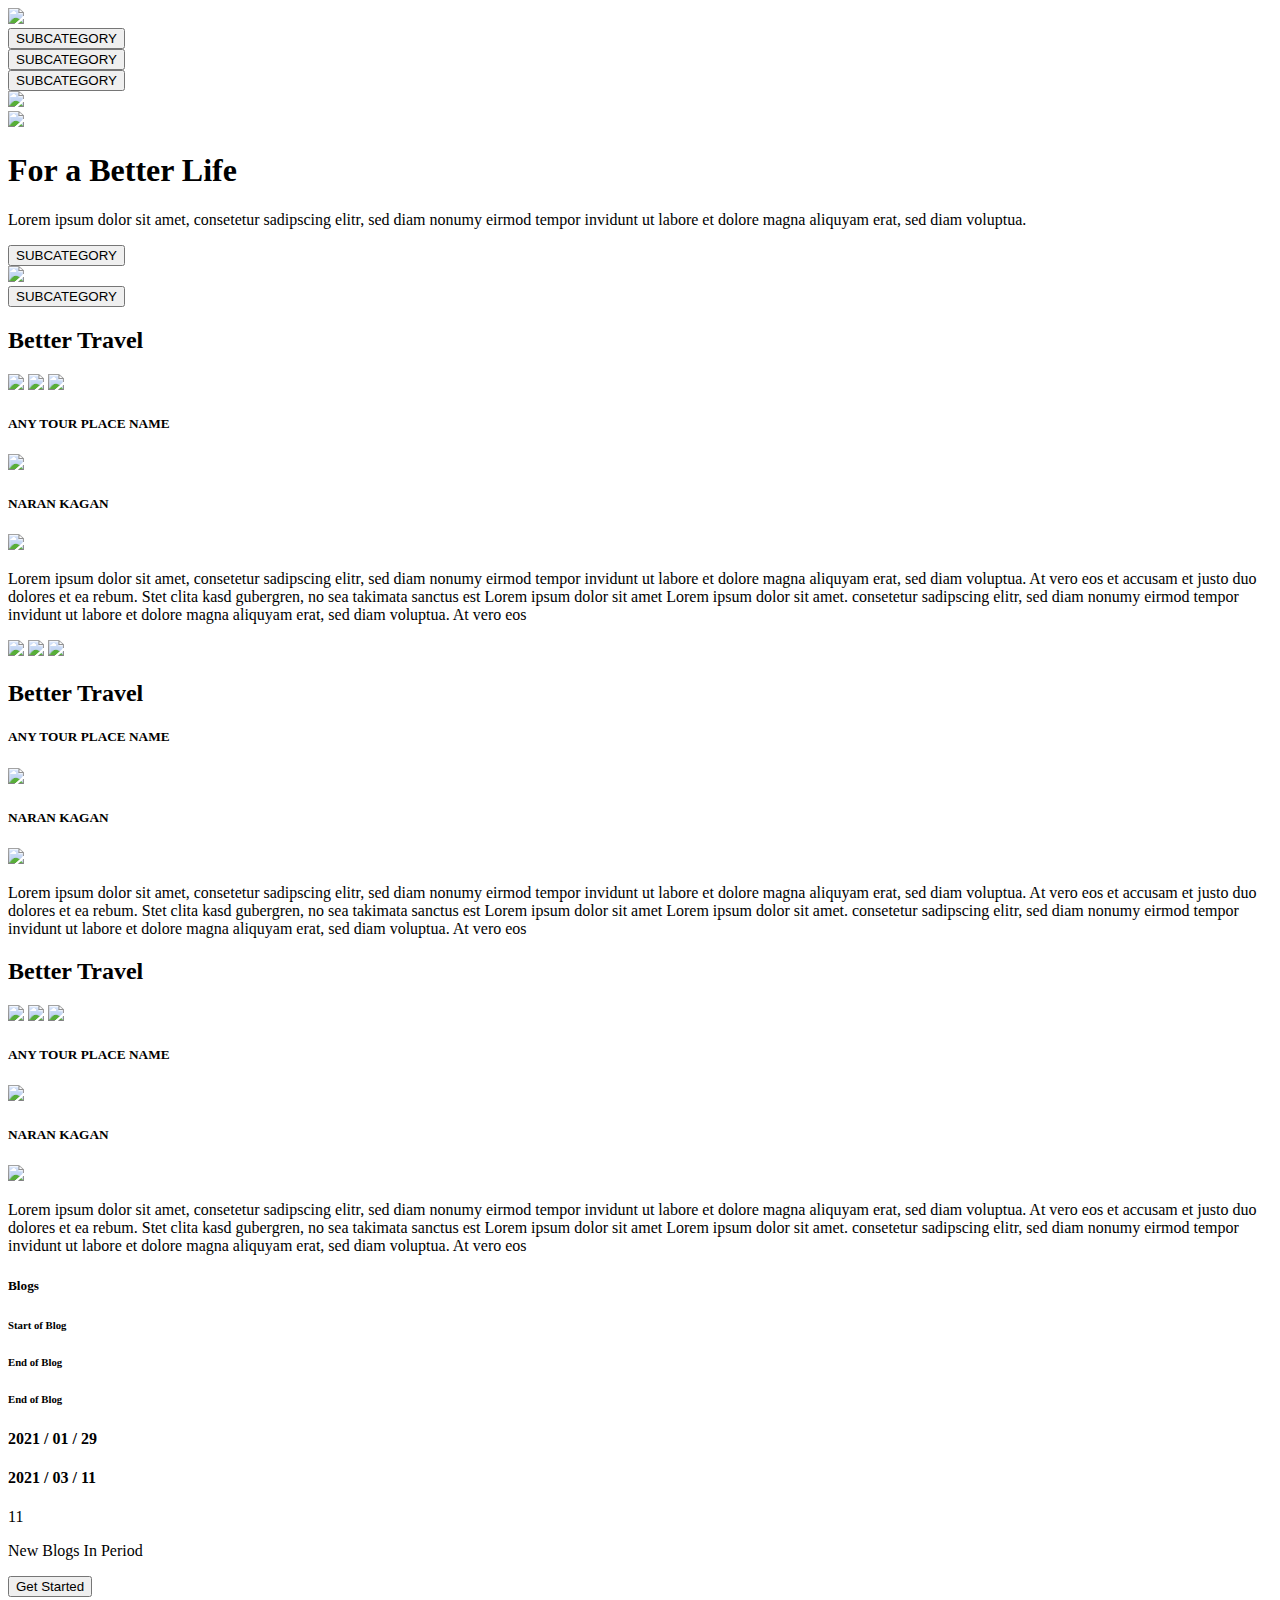
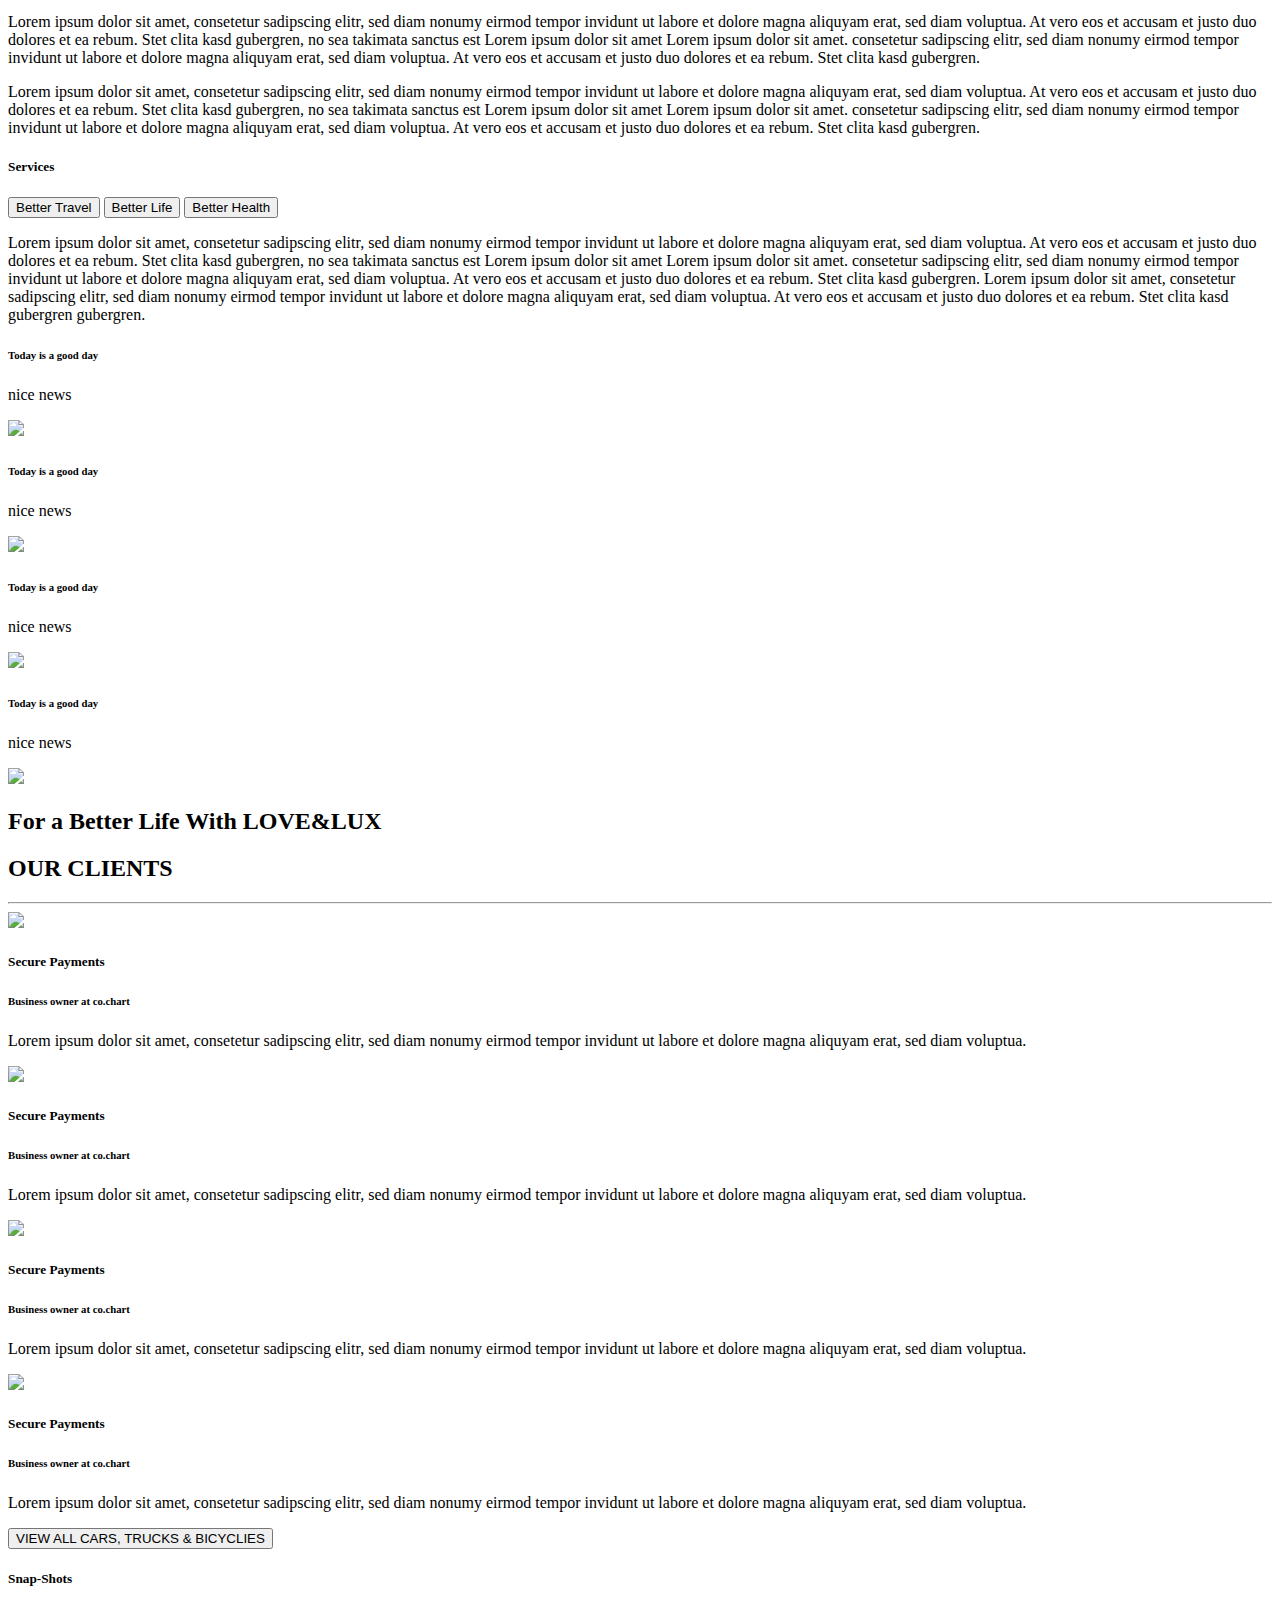
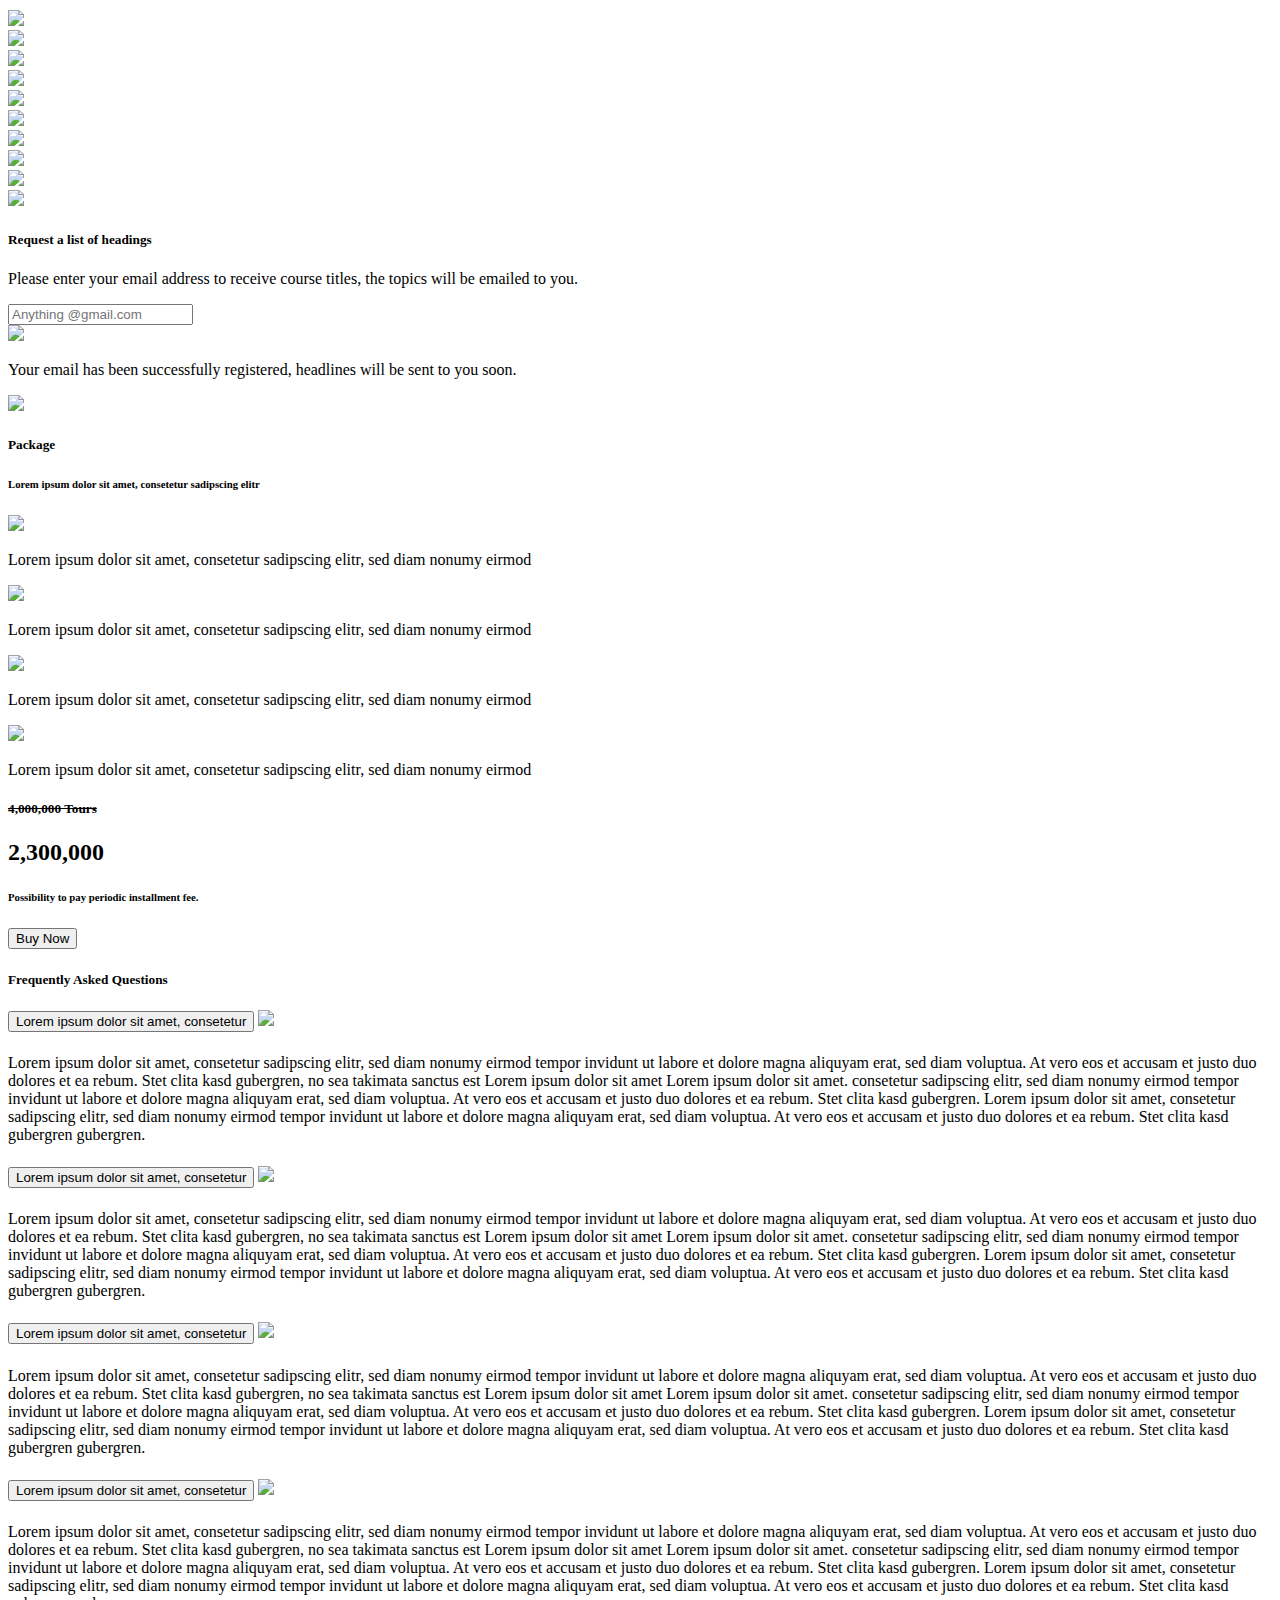
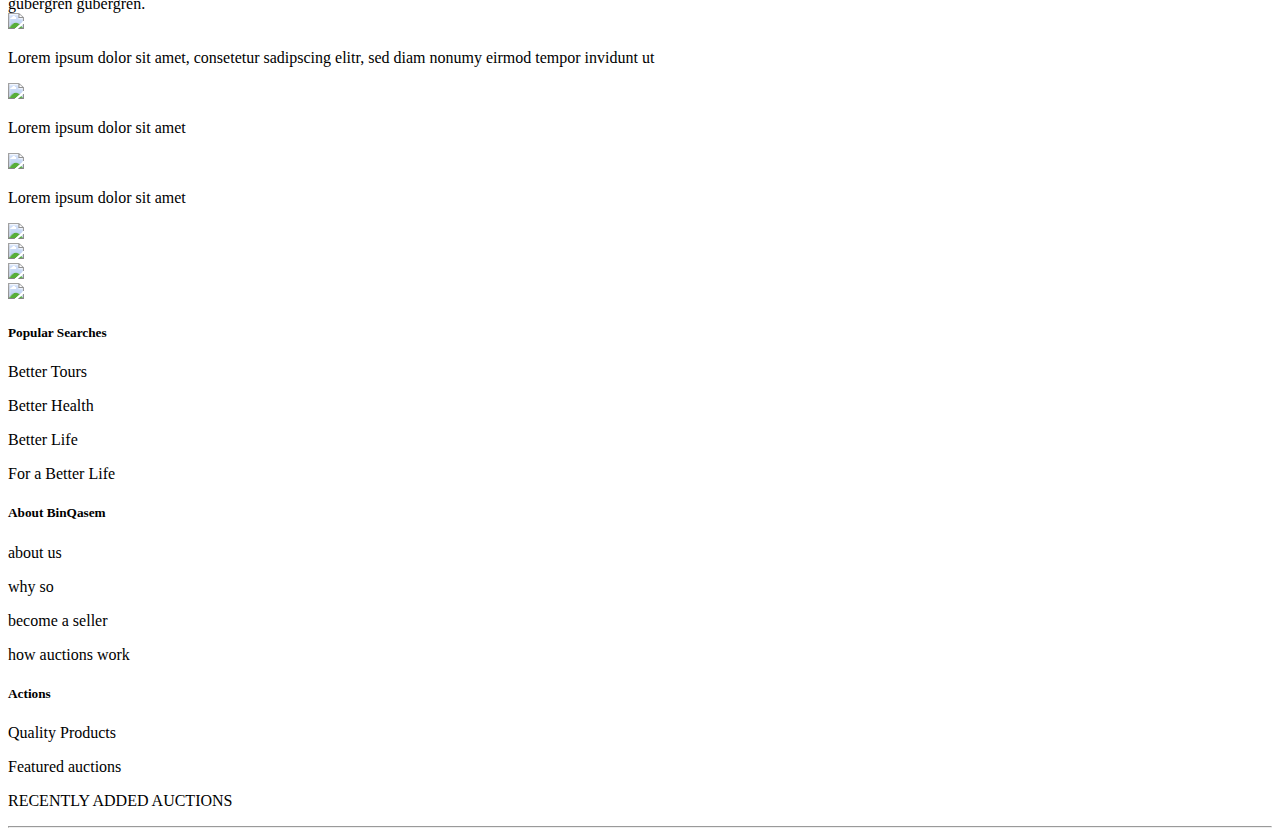
==== index.html @ e960b505 "text-align added in footer" ====
<!DOCTYPE html>
<html lang="en">
  <head>
    <meta charset="UTF-8" />
    <meta http-equiv="X-UA-Compatible" content="IE=edge" />
    <meta name="viewport" content="width=device-width, initial-scale=1.0" />
    <link rel="stylesheet" href="./assets/style/style.css" />
    <title>Document</title>
    <!-- font family -->
    <link rel="preconnect" href="https://fonts.gstatic.com" />
    <link
      href="https://fonts.googleapis.com/css2?family=Poppins:wght@300&display=swap"
      rel="stylesheet"
    />
    <!-- bootsrap cdn -->
    <link
      rel="stylesheet"
      href="https://cdn.jsdelivr.net/npm/bootstrap@4.6.0/dist/css/bootstrap.min.css"
      integrity="sha384-B0vP5xmATw1+K9KRQjQERJvTumQW0nPEzvF6L/Z6nronJ3oUOFUFpCjEUQouq2+l"
      crossorigin="anonymous"
    />
    <!-- jquery cloudflare  -->
    <script src="https://ajax.googleapis.com/ajax/libs/jquery/3.5.1/jquery.min.js"></script>
    <!-- <script src="https://cdnjs.cloudflare.com/ajax/libs/popper.js/1.16.0/umd/popper.min.js"></script> -->
    <script src="https://maxcdn.bootstrapcdn.com/bootstrap/4.5.2/js/bootstrap.min.js"></script>
    <!-- owl carousal -->
    <link
      rel="stylesheet"
      href="https://cdnjs.cloudflare.com/ajax/libs/owl-carousel/1.3.3/owl.carousel.min.css"
    />
    <link
      rel="stylesheet"
      href="https://cdnjs.cloudflare.com/ajax/libs/owl-carousel/1.3.3/owl.theme.min.css"
    />
    <!-- <script src="jquery.min.js"></script> -->
    <script src="https://cdnjs.cloudflare.com/ajax/libs/owl-carousel/1.3.3/owl.carousel.js"></script>
  </head>
  <body>
    <div class="main_container">
      <!-- section 1 banner -->
      <div class="px-3 py-3">
        <div class="col-12 px-0 section1">
          <!-- navigation -->
          <div class="d-flex justify-content-between">
            <div
              class="col-4 col-lg-8 col-xl-8 d-flex justify-content-between align-items-center"
            >
              <!-- logo -->
              <div>
                <img
                  src="./assets/images/Love _ Lux-01 (1)@3x.png"
                  class="h_120"
                />
              </div>
              <!-- 1st button -->
              <div class="d-none d-lg-block d-xl-block nav_main_button">
                <button
                  type="button"
                  class="btn btn-outline-secondary py-1 px-4 font-weight-bold"
                >
                  SUBCATEGORY
                </button>
              </div>
              <!-- 2nd button -->
              <div class="d-none d-lg-block d-xl-block nav_main_button">
                <button
                  type="button"
                  class="btn btn-outline-secondary py-1 px-4 font-weight-bold"
                >
                  SUBCATEGORY
                </button>
              </div>
              <!-- 3rd button -->
              <div class="d-none d-lg-block d-xl-block nav_main_button">
                <button
                  type="button"
                  class="btn btn-outline-secondary py-1 px-4 font-weight-bold"
                >
                  SUBCATEGORY
                </button>
              </div>
            </div>
            <div
              class="col-8 col-lg-4 col-xl-4 d-flex justify-content-end align-items-center"
            >
              <div class="d-flex justify-content-between">
                <div class="px-1">
                  <img src="./assets/images/Group14819@3x.png" class="h_70" />
                </div>
                <div>
                  <img src="./assets/images/Group14820@3x.png" class="h_70" />
                </div>
              </div>
            </div>
          </div>
          <!-- banner -->
          <div class="px-2 px-lg-5 px-xl-5 py-5">
            <!-- title -->
            <div class="px-2 px-lg-3 px-xl-3">
              <h1 class="red_color font-weight-bold mb-0">For a Better Life</h1>
            </div>
            <div class="col-12 col-lg-5 col-xl-5">
              <div class="sc1_text_img"></div>
            </div>
            <!-- content -->
            <div
              class="px-2 px-lg-3 px-xl-3 col-12 d-lg-flex d-xl-flex justify-content-lg-between justify-content-xl-between py-3"
            >
              <div class="col-12 col-lg-4 col-xl-4 px-0 pb-2">
                <p>
                  Lorem ipsum dolor sit amet, consetetur sadipscing elitr, sed
                  diam nonumy eirmod tempor invidunt ut labore et dolore magna
                  aliquyam erat, sed diam voluptua.
                </p>
                <!-- 1st button -->
                <div class="d-none d-lg-block d-xl-block nav_main_button py-5">
                  <button
                    type="button"
                    class="btn btn-outline-secondary py-3 px-5 font-weight-bold"
                  >
                    SUBCATEGORY
                  </button>
                </div>
              </div>
              <div class="col-12 col-lg-6 col-xl-6 px-0">
                <img src="./assets/images/Grou4923@3x.png" class="w-100" />
              </div>
            </div>
            <!-- responsive button -->
            <div class="d-block d-lg-none d-xl-none nav_main_button py-5">
              <button
                type="button"
                class="btn btn-outline-secondary py-3 px-5 font-weight-bold"
              >
                SUBCATEGORY
              </button>
            </div>
          </div>
        </div>
      </div>
      <!-- section 2 -->
      <div class="px-3 py-3">
        <div
          class="section2 col-12 d-flex justify-content-center justify-content-lg-start justify-content-xl-start py-5 px-0"
        >
          <div
            class="inside_section2_container col-12 col-lg-10 col-xl-10 py-3"
          >
            <!-- first row  -->
            <div
              class="d-lg-flex d-xl-flex justify-content-center justify-content-xl-end justify-content-lg-end"
            >
              <div class="d-flex">
                <div class="px-4 py-3">
                  <h2>Better Travel</h2>
                </div>
                <div class="d-flex flex-column">
                  <img src="./assets/images/facebook.png" class="h_60" />
                  <img src="./assets/images/twitter.png" class="h_60" />
                  <img src="./assets/images/instagram.png" class="h_60" />
                </div>
              </div>
            </div>
            <!-- second row -->
            <div
              class="d-lg-flex d-xl-flex justify-content-lg-start justify-content-xl-start"
            >
              <!-- 1st col -->
              <div class="col-12 col-lg-5 col-xl-5 px-0">
                <div class="background_image_2a">
                  <!-- content inside background image -->
                  <div
                    class="d-flex h-100 w-100 d-flex align-items-end justify-content-between px-3 py-3"
                  >
                    <!-- heading -->
                    <div>
                      <h5 class="text-white font-weight-bold">
                        ANY TOUR PLACE NAME
                      </h5>
                    </div>
                    <!-- image -->
                    <div>
                      <img
                        src="./assets/images/chevron_white_bg@3x (1).png"
                        class="h_50"
                      />
                    </div>
                  </div>
                </div>
              </div>
              <!-- 2nd col -->
              <div
                class="col-12 col-lg-5 col-xl-5 px-0 px-lg-4 px-xl-4 my-3 my-lg-0 my-xl-0"
              >
                <div class="background_image_2b">
                  <!-- content inside background image -->
                  <div
                    class="d-flex h-100 w-100 d-flex align-items-end justify-content-between px-3 py-3"
                  >
                    <!-- heading -->
                    <div>
                      <h5 class="text-white font-weight-bold">NARAN KAGAN</h5>
                    </div>
                    <!-- image -->
                    <div>
                      <img
                        src="./assets/images/chevron_white_bg@3x (1).png"
                        class="h_50"
                      />
                    </div>
                  </div>
                </div>
              </div>
            </div>
            <!-- paragraph -->
            <div
              class="col-12 px-0 d-flex justify-content-lg-center justify-content-xl-center"
            >
              <div class="col-12 col-lg-9 col-xl-9 text-justify py-5">
                <p>
                  Lorem ipsum dolor sit amet, consetetur sadipscing elitr, sed
                  diam nonumy eirmod tempor invidunt ut labore et dolore magna
                  aliquyam erat, sed diam voluptua. At vero eos et accusam et
                  justo duo dolores et ea rebum. Stet clita kasd gubergren, no
                  sea takimata sanctus est Lorem ipsum dolor sit amet Lorem
                  ipsum dolor sit amet. consetetur sadipscing elitr, sed diam
                  nonumy eirmod tempor invidunt ut labore et dolore magna
                  aliquyam erat, sed diam voluptua. At vero eos
                </p>
              </div>
            </div>
          </div>
        </div>
      </div>
      <!-- section 3 -->
      <div class="px-3 py-3">
        <div
          class="section3 col-12 d-flex justify-content-center justify-content-lg-end justify-content-xl-end py-2 px-0"
        >
          <div
            class="inside_section2_container col-12 col-lg-10 col-xl-10 py-3"
          >
            <!-- first row  -->
            <div
              class="d-lg-flex d-flex d-xl-flex justify-content-center justify-content-xl-start justify-content-lg-start"
            >
              <div class="d-flex flex-column">
                <img src="./assets/images/facebook.png" class="h_60" />
                <img src="./assets/images/twitter.png" class="h_60" />
                <img src="./assets/images/instagram.png" class="h_60" />
              </div>
              <div class="d-flex">
                <div class="px-4 py-3">
                  <h2>Better Travel</h2>
                </div>
              </div>
            </div>
            <!-- second row -->
            <div
              class="d-lg-flex d-xl-flex justify-content-lg-end justify-content-xl-end"
            >
              <!-- 1st col -->
              <div class="col-12 col-lg-5 col-xl-5 px-0">
                <div class="background_image_3a">
                  <!-- content inside background image -->
                  <div
                    class="d-flex h-100 w-100 d-flex align-items-end justify-content-between px-3 py-3"
                  >
                    <!-- heading -->
                    <div>
                      <h5 class="text-white font-weight-bold">
                        ANY TOUR PLACE NAME
                      </h5>
                    </div>
                    <!-- image -->
                    <div>
                      <img
                        src="./assets/images/chevron_white_bg@3x (1).png"
                        class="h_50"
                      />
                    </div>
                  </div>
                </div>
              </div>
              <!-- 2nd col -->
              <div
                class="col-12 col-lg-5 col-xl-5 px-0 px-lg-4 px-xl-4 my-3 my-lg-0 my-xl-0"
              >
                <div class="background_image_3b">
                  <!-- content inside background image -->
                  <div
                    class="d-flex h-100 w-100 d-flex align-items-end justify-content-between px-3 py-3"
                  >
                    <!-- heading -->
                    <div>
                      <h5 class="text-white font-weight-bold">NARAN KAGAN</h5>
                    </div>
                    <!-- image -->
                    <div>
                      <img
                        src="./assets/images/chevron_white_bg@3x (1).png"
                        class="h_50"
                      />
                    </div>
                  </div>
                </div>
              </div>
            </div>
            <!-- paragraph -->
            <div
              class="col-12 px-0 d-flex justify-content-lg-center justify-content-xl-center"
            >
              <div class="col-12 col-lg-8 col-xl-8 text-justify py-5">
                <p>
                  Lorem ipsum dolor sit amet, consetetur sadipscing elitr, sed
                  diam nonumy eirmod tempor invidunt ut labore et dolore magna
                  aliquyam erat, sed diam voluptua. At vero eos et accusam et
                  justo duo dolores et ea rebum. Stet clita kasd gubergren, no
                  sea takimata sanctus est Lorem ipsum dolor sit amet Lorem
                  ipsum dolor sit amet. consetetur sadipscing elitr, sed diam
                  nonumy eirmod tempor invidunt ut labore et dolore magna
                  aliquyam erat, sed diam voluptua. At vero eos
                </p>
              </div>
            </div>
          </div>
        </div>
      </div>
      <!-- section 4 -->
      <div class="px-3 py-3">
        <div
          class="section4 col-12 d-flex justify-content-center justify-content-lg-start justify-content-xl-start py-5 px-0"
        >
          <div
            class="inside_section2_container col-12 col-lg-10 col-xl-10 py-3"
          >
            <!-- first row  -->
            <div
              class="d-lg-flex d-xl-flex justify-content-center justify-content-xl-end justify-content-lg-end"
            >
              <div class="d-flex">
                <div class="px-4 py-3">
                  <h2>Better Travel</h2>
                </div>
                <div class="d-flex flex-column">
                  <img src="./assets/images/facebook.png" class="h_60" />
                  <img src="./assets/images/twitter.png" class="h_60" />
                  <img src="./assets/images/instagram.png" class="h_60" />
                </div>
              </div>
            </div>
            <!-- second row -->
            <div
              class="d-lg-flex d-xl-flex justify-content-lg-start justify-content-xl-start"
            >
              <!-- 1st col -->
              <div class="col-12 col-lg-5 col-xl-5 px-0">
                <div class="background_image_2a">
                  <!-- content inside background image -->
                  <div
                    class="d-flex h-100 w-100 d-flex align-items-end justify-content-between px-3 py-3"
                  >
                    <!-- heading -->
                    <div>
                      <h5 class="text-white font-weight-bold">
                        ANY TOUR PLACE NAME
                      </h5>
                    </div>
                    <!-- image -->
                    <div>
                      <img
                        src="./assets/images/chevron_white_bg@3x (1).png"
                        class="h_50"
                      />
                    </div>
                  </div>
                </div>
              </div>
              <!-- 2nd col -->
              <div
                class="col-12 col-lg-5 col-xl-5 px-0 px-lg-4 px-xl-4 my-3 my-lg-0 my-xl-0"
              >
                <div class="background_image_2b">
                  <!-- content inside background image -->
                  <div
                    class="d-flex h-100 w-100 d-flex align-items-end justify-content-between px-3 py-3"
                  >
                    <!-- heading -->
                    <div>
                      <h5 class="text-white font-weight-bold">NARAN KAGAN</h5>
                    </div>
                    <!-- image -->
                    <div>
                      <img
                        src="./assets/images/chevron_white_bg@3x (1).png"
                        class="h_50"
                      />
                    </div>
                  </div>
                </div>
              </div>
            </div>
            <!-- paragraph -->
            <div
              class="col-12 px-0 d-flex justify-content-lg-center justify-content-xl-center"
            >
              <div class="col-12 col-lg-9 col-xl-9 text-justify py-5">
                <p>
                  Lorem ipsum dolor sit amet, consetetur sadipscing elitr, sed
                  diam nonumy eirmod tempor invidunt ut labore et dolore magna
                  aliquyam erat, sed diam voluptua. At vero eos et accusam et
                  justo duo dolores et ea rebum. Stet clita kasd gubergren, no
                  sea takimata sanctus est Lorem ipsum dolor sit amet Lorem
                  ipsum dolor sit amet. consetetur sadipscing elitr, sed diam
                  nonumy eirmod tempor invidunt ut labore et dolore magna
                  aliquyam erat, sed diam voluptua. At vero eos
                </p>
              </div>
            </div>
          </div>
        </div>
      </div>
      <!-- section 5-->
      <div class="section5 pt-5">
        <div class="col-12">
          <!-- backgroundImage -->
          <div class="d-flex justify-content-center">
            <div class="col-11 col-lg-2 col-xl-2">
              <div class="bg_s12_text">
                <div
                  class="d-flex justify-content-center align-items-center h-100"
                >
                  <h5 class="text-dark font-weight-bold">Blogs</h5>
                </div>
              </div>
            </div>
          </div>
        </div>
        <!-- time -->
        <div class="col-12 d-flex justify-content-center">
          <div class="col-11 col-lg-6 col-xl-6 d-lg-flex d-xl-flex">
            <!-- left-side -->
            <div
              class="col-12 col-lg-3 col-xl-3 d-flex justify-content-between align-items-center px-0"
            >
              <h6 class="font-weight-bold mb-0">Start of Blog</h6>
              <span class="h_10 w_10 bg-secondary rounded-circle"></span>
            </div>
            <!-- middle -->
            <!-- desktop -->
            <div class="col-lg-6 col-xl-6 px-0 d-none d-lg-block d-xl-block">
              <div class="col-12 d-flex h-100 align-items-center px-0">
                <div class="col-12 hr_dotted"></div>
              </div>
            </div>
            <!-- mobile -->
            <div class="d-block d-lg-none d-xl-none">
              <div class="hr_mobile"></div>
            </div>
            <!-- right-side -->
            <!-- desktop screen -->
            <div
              class="col-12 col-lg-3 col-xl-3 d-none d-lg-block d-xl-block px-0"
            >
              <div
                class="col-12 d-flex h-100 justify-content-between align-items-center px-0"
              >
                <span class="h_10 w_10 bg-secondary rounded-circle"></span>
                <h6 class="font-weight-bold mb-0">End of Blog</h6>
              </div>
            </div>
            <!-- mobile -->
            <div class="col-12 px-0 d-block d-lg-none d-xl-none">
              <div
                class="col-12 col-lg-3 h-100 col-xl-3 d-flex justify-content-between align-items-center px-0"
              >
                <h6 class="font-weight-bold mb-0">End of Blog</h6>
                <span class="h_10 w_10 bg-secondary rounded-circle"></span>
              </div>
            </div>
          </div>
        </div>
        <div class="col-12 d-flex justify-content-center py-4">
          <div
            class="col-11 col-lg-8 col-xl-8 d-lg-flex d-xl-flex justify-content-lg-between justify-content-xl-between"
          >
            <!-- block1 -->
            <div class="bg-white px-2 px-lg-5 px-xl-5 py-4 rounded-lg my-2">
              <h4 class="font-weight-bold text-dark mb-0">2021 / 01 / 29</h4>
            </div>
            <div class="bg-white px-2 px-lg-5 px-xl-5 py-4 rounded-lg my-2">
              <h4 class="font-weight-bold text-dark mb-0">2021 / 03 / 11</h4>
            </div>
          </div>
        </div>
        <!-- info and button -->
        <div class="col-12 d-flex justify-content-center py-4">
          <div
            class="col-11 col-lg-4 col-xl-4 d-lg-flex d-xl-flex justify-content-lg-between justify-content-xl-between"
          >
            <div class="d-flex align-items-center">
              <div
                class="bg-dark text-white px-3 rounded-lg d-flex align-items-center py-1"
              >
                <p class="mb-0">11</p>
              </div>
              <p class="mb-0 px-3">New Blogs In Period</p>
            </div>
            <div class="text-center py-4 text-white button_container">
              <button
                type="button"
                class="btn btn-danger px-4 py-1 font-weight-bold"
              >
                Get Started
              </button>
            </div>
          </div>
        </div>
        <!-- background image -->
        <div class="background_image_s5"></div>
      </div>
      <!-- section 6 -->
      <div class="col-12 d-flex justify-content-center px-0 py-4">
        <div class="col-10 col-lg-8 col-xl-8">
          <p class="text-dark font-weight-bold">
            Lorem ipsum dolor sit amet, consetetur sadipscing elitr, sed diam
            nonumy eirmod tempor invidunt ut labore et dolore magna aliquyam
            erat, sed diam voluptua. At vero eos et accusam et justo duo dolores
            et ea rebum. Stet clita kasd gubergren, no sea takimata sanctus est
            Lorem ipsum dolor sit amet Lorem ipsum dolor sit amet. consetetur
            sadipscing elitr, sed diam nonumy eirmod tempor invidunt ut labore
            et dolore magna aliquyam erat, sed diam voluptua. At vero eos et
            accusam et justo duo dolores et ea rebum. Stet clita kasd gubergren.
          </p>
        </div>
      </div>
      <!-- section 7 -->
      <div class="col-12 px-3 py-3 section7">
        <!-- background images -->
        <div
          class="col-11 d-lg-flex d-xl-flex justify-content-lg-center justify-content-xl-center"
        >
          <div class="col-12 col-lg-5 col-xl-5 py-4">
            <div class="bg_image_7a"></div>
          </div>
          <div class="col-12 col-lg-5 col-xl-5">
            <div class="bg_image_7b"></div>
          </div>
        </div>
        <div class="col-12 d-flex justify-content-center px-0 py-4">
          <div class="col-10 col-lg-8 col-xl-8 px-0">
            <p class="text-dark font-weight-bold">
              Lorem ipsum dolor sit amet, consetetur sadipscing elitr, sed diam
              nonumy eirmod tempor invidunt ut labore et dolore magna aliquyam
              erat, sed diam voluptua. At vero eos et accusam et justo duo
              dolores et ea rebum. Stet clita kasd gubergren, no sea takimata
              sanctus est Lorem ipsum dolor sit amet Lorem ipsum dolor sit amet.
              consetetur sadipscing elitr, sed diam nonumy eirmod tempor
              invidunt ut labore et dolore magna aliquyam erat, sed diam
              voluptua. At vero eos et accusam et justo duo dolores et ea rebum.
              Stet clita kasd gubergren.
            </p>
          </div>
        </div>
      </div>
      <!-- section 8 -->
      <div class="col-12 px-3 py-3 section8">
        <!-- background images -->
        <div
          class="col-11 d-lg-flex d-xl-flex justify-content-lg-center justify-content-xl-center"
        >
          <div class="col-12 col-lg-5 col-xl-5">
            <div class="bg_image_7b"></div>
          </div>
          <div class="col-12 col-lg-5 col-xl-5 py-4">
            <div class="bg_image_7a"></div>
          </div>
        </div>
        <!-- background images -->
        <div
          class="col-11 d-lg-flex d-xl-flex justify-content-lg-center justify-content-xl-center"
        >
          <div class="col-12 col-lg-5 col-xl-5 py-4">
            <div class="bg_image_7c"></div>
          </div>
          <div class="col-12 col-lg-5 col-xl-5">
            <div class="bg_image_7d"></div>
          </div>
        </div>
      </div>
      <!-- section 9 -->
      <div class="col-12 px-3 py-3 section9 d-flex justify-content-center">
        <div class="col-12 inside_section9_container py-5">
          <!-- backgroundImage -->
          <div class="d-flex justify-content-center">
            <div class="col-11 col-lg-4 col-xl-4">
              <div class="bg_s9_text">
                <div
                  class="d-flex justify-content-center align-items-center h-100"
                >
                  <h5 class="text-dark font-weight-bold">Services</h5>
                </div>
              </div>
            </div>
          </div>
          <div class="col-lg-12 col-xl-12 px-0 d-flex justify-content-center">
            <!-- group buttons -->
            <div class="col-11 col-lg-6 col-xl-6 px-0">
              <div class="btn-group" role="group" aria-label="Basic example">
                <button
                  type="button"
                  class="btn btn btn-outline-secondary px-lg-5 px-xl-5"
                >
                  Better Travel
                </button>
                <button
                  type="button"
                  class="btn btn btn-outline-secondary px-lg-5 px-xl-5"
                >
                  Better Life
                </button>
                <button type="button" class="btn btn-dark px-lg-5 px-xl-5">
                  Better Health
                </button>
              </div>
            </div>
          </div>
          <!-- image and content -->
          <div class="col-12 d-lg-flex d-xl-flex py-3">
            <div class="col-12 col-lg-5 col-xl-5">
              <!-- background image -->
              <div class="bg_section9_image"></div>
            </div>
            <div class="col-12 col-lg-7 col-xl-7 px-4 py-4">
              <p class="text-dark">
                Lorem ipsum dolor sit amet, consetetur sadipscing elitr, sed
                diam nonumy eirmod tempor invidunt ut labore et dolore magna
                aliquyam erat, sed diam voluptua. At vero eos et accusam et
                justo duo dolores et ea rebum. Stet clita kasd gubergren, no sea
                takimata sanctus est Lorem ipsum dolor sit amet Lorem ipsum
                dolor sit amet. consetetur sadipscing elitr, sed diam nonumy
                eirmod tempor invidunt ut labore et dolore magna aliquyam erat,
                sed diam voluptua. At vero eos et accusam et justo duo dolores
                et ea rebum. Stet clita kasd gubergren. Lorem ipsum dolor sit
                amet, consetetur sadipscing elitr, sed diam nonumy eirmod tempor
                invidunt ut labore et dolore magna aliquyam erat, sed diam
                voluptua. At vero eos et accusam et justo duo dolores et ea
                rebum. Stet clita kasd gubergren gubergren.
              </p>
            </div>
          </div>
        </div>
      </div>
      <!-- section 10 -->
      <div class="section10 col-12 px-3 py-5 d-flex justify-content-center">
        <div class="col-12 col-lg-11 col-xl-11 px-0 d-lg-flex d-xl-flex">
          <!-- 1st box -->
          <div
            class="col-12 col-lg-3 col-xl-3 d-lg-flex d-xl-flex justify-content-xl-between justify-content-lg-between px-4 py-2 border-right"
          >
            <div class="col-12 px-0">
              <h6 class="text-dark font-weight-bold">Today is a good day</h6>
              <div class="d-flex justify-content-between">
                <p class="text-muted font-weight-bold">nice news</p>
                <img src="./assets/images/chevron@3x.png" class="h_20" />
              </div>
            </div>
          </div>
          <!-- 2nd box -->
          <div
            class="col-12 col-lg-3 col-xl-3 d-lg-flex d-xl-flex justify-content-xl-between justify-content-lg-between px-4 py-2 border-right"
          >
            <div class="col-12 px-0">
              <h6 class="text-dark font-weight-bold">Today is a good day</h6>
              <div class="d-flex justify-content-between">
                <p class="text-muted font-weight-bold">nice news</p>
                <img src="./assets/images/chevron@3x.png" class="h_20" />
              </div>
            </div>
          </div>
          <!-- 3rd box -->
          <div
            class="col-12 col-lg-3 col-xl-3 d-lg-flex d-xl-flex justify-content-xl-between justify-content-lg-between px-4 py-2 border-right"
          >
            <div class="col-12 px-0">
              <h6 class="text-dark font-weight-bold">Today is a good day</h6>
              <div class="d-flex justify-content-between">
                <p class="text-muted font-weight-bold">nice news</p>
                <img src="./assets/images/chevron@3x.png" class="h_20" />
              </div>
            </div>
          </div>
          <!-- 4th box -->
          <div
            class="col-12 col-lg-3 col-xl-3 d-lg-flex d-xl-flex justify-content-xl-between justify-content-lg-between px-4 py-2"
          >
            <div class="col-12 px-0">
              <h6 class="text-dark font-weight-bold">Today is a good day</h6>
              <div class="d-flex justify-content-between">
                <p class="text-muted font-weight-bold">nice news</p>
                <img src="./assets/images/chevron@3x.png" class="h_20" />
              </div>
            </div>
          </div>
        </div>
      </div>
      <!-- section 11 -->
      <div class="section11 col-12 px-3 py-5">
        <div
          class="col-12 px-0 d-lg-flex d-xl-flex justify-content-lg-end justify-content-xl-end"
        >
          <!-- heading and image -->
          <div
            class="col-12 col-lg-9 col-xl-9 px-0 d-lg-flex d-xl-flexb justify-content-lg-around justify-content-xl-around"
          >
            <div class="col-12 col-lg-5 col-xl-5 px-0">
              <h2 class="font-weight-bold">For a Better Life With LOVE&LUX</h2>
            </div>
            <div class="col-12 col-lg-6 col-xl-6 px-0">
              <div class="section11_bg_image"></div>
            </div>
          </div>
        </div>
        <!-- heading2 -->
        <div class="col-12 col-lg-2 col-xl-2">
          <h2 class="font-weight-bold">OUR CLIENTS</h2>
        </div>
        <!-- horizontal line -->
        <div class="col-12">
          <hr class="py-1 bg-dark rounded-sm" />
        </div>
        <!-- carousal -->
        <div class="col-12 py-4">
          <div id="owl-demo" class="owl-carousel owl-theme">
            <!-- 1st box -->
            <div class="item bg-white rounded-lg mr-5">
              <div class="col-12 py-3">
                <div class="d-flex owl_carousal_content">
                  <!-- left side -->
                  <div class="col-3 px-0">
                    <img
                      src="./assets/images/Chad-Profile-pic-circle@3x.png"
                      class="h_50"
                    />
                  </div>
                  <!-- right side -->
                  <div class="col-9 px-0">
                    <h5 class="text-dark font-weight-bold">Secure Payments</h5>
                    <h6 class="text-muted font-weight-bold">
                      Business owner at co.chart
                    </h6>
                    <p class="text-secondary mb-0">
                      Lorem ipsum dolor sit amet, consetetur sadipscing elitr,
                      sed diam nonumy eirmod tempor invidunt ut labore et dolore
                      magna aliquyam erat, sed diam voluptua.
                    </p>
                  </div>
                </div>
              </div>
            </div>
            <!-- 2nd box -->
            <div class="item bg-white rounded-lg mr-5">
              <div class="col-12 py-3">
                <div class="d-flex owl_carousal_content">
                  <!-- left side -->
                  <div class="col-3 px-0">
                    <img
                      src="./assets/images/Chad-Profile-pic-circle@3x.png"
                      class="h_50"
                    />
                  </div>
                  <!-- right side -->
                  <div class="col-9 px-0">
                    <h5 class="text-dark font-weight-bold">Secure Payments</h5>
                    <h6 class="text-muted font-weight-bold">
                      Business owner at co.chart
                    </h6>
                    <p class="text-secondary mb-0">
                      Lorem ipsum dolor sit amet, consetetur sadipscing elitr,
                      sed diam nonumy eirmod tempor invidunt ut labore et dolore
                      magna aliquyam erat, sed diam voluptua.
                    </p>
                  </div>
                </div>
              </div>
            </div>
            <!-- 3rd box -->
            <div class="item bg-white rounded-lg mr-5">
              <div class="col-12 py-3">
                <div class="d-flex owl_carousal_content">
                  <!-- left side -->
                  <div class="col-3 px-0">
                    <img
                      src="./assets/images/Chad-Profile-pic-circle@3x.png"
                      class="h_50"
                    />
                  </div>
                  <!-- right side -->
                  <div class="col-9 px-0">
                    <h5 class="text-dark font-weight-bold">Secure Payments</h5>
                    <h6 class="text-muted font-weight-bold">
                      Business owner at co.chart
                    </h6>
                    <p class="text-secondary mb-0">
                      Lorem ipsum dolor sit amet, consetetur sadipscing elitr,
                      sed diam nonumy eirmod tempor invidunt ut labore et dolore
                      magna aliquyam erat, sed diam voluptua.
                    </p>
                  </div>
                </div>
              </div>
            </div>
            <!-- 4th box -->
            <div class="item bg-white rounded-lg mr-5">
              <div class="col-12 py-3">
                <div class="d-flex owl_carousal_content">
                  <!-- left side -->
                  <div class="col-3 px-0">
                    <img
                      src="./assets/images/Chad-Profile-pic-circle@3x.png"
                      class="h_50"
                    />
                  </div>
                  <!-- right side -->
                  <div class="col-9 px-0">
                    <h5 class="text-dark font-weight-bold">Secure Payments</h5>
                    <h6 class="text-muted font-weight-bold">
                      Business owner at co.chart
                    </h6>
                    <p class="text-secondary mb-0">
                      Lorem ipsum dolor sit amet, consetetur sadipscing elitr,
                      sed diam nonumy eirmod tempor invidunt ut labore et dolore
                      magna aliquyam erat, sed diam voluptua.
                    </p>
                  </div>
                </div>
              </div>
            </div>
          </div>
          <!-- button -->
          <div class="col-12 px-0">
            <!-- responsive button -->
            <div class="button_container_s11">
              <button
                type="button"
                class="btn btn-outline-secondary bg-white border-0 text-dark py-1 px-2 px-lg-3 px-xl-3 font-weight-bold rounded-full"
              >
                VIEW ALL CARS, TRUCKS & BICYCLIES
              </button>
            </div>
          </div>
        </div>
      </div>
      <!-- section 12 -->
      <div class="col-12 section12 d-flex justify-content-center py-5 px-3">
        <div class="col-12 col-lg-9 col-xl-9 inside_s11_container pb-4">
          <!-- backgroundImage -->
          <div class="d-flex justify-content-center">
            <div class="col-11 col-lg-4 col-xl-4">
              <div class="bg_s12_text">
                <div
                  class="d-flex justify-content-center align-items-center h-100"
                >
                  <h5 class="text-dark font-weight-bold">Snap-Shots</h5>
                </div>
              </div>
            </div>
          </div>
          <!-- profile images section1 -->
          <div
            class="d-lg-flex d-xl-flex justify-content-lg-around justify-content-xl-around py-3"
          >
            <!-- 1st image -->
            <div class="col-12 col-lg-2 col-xl-2 py-2 py-lg-0 py-xl-0">
              <img
                src="./assets/images/72676@3x.png"
                class="w-75 d-flex justify-content-center"
              />
            </div>
            <!-- 2nd image -->
            <div class="col-12 col-lg-2 col-xl-2 py-2 py-lg-0 py-xl-0">
              <img
                src="./assets/images/photo_2018-11-05_23-52-41@3x.png"
                class="w-75 d-flex justify-content-center"
              />
            </div>
            <!-- 3rd image -->
            <div class="col-12 col-lg-2 col-xl-2 py-2 py-lg-0 py-xl-0">
              <img
                src="./assets/images/4444444@3x.png"
                class="w-75 d-flex justify-content-center"
              />
            </div>
            <!-- 4th image -->
            <div class="col-12 col-lg-2 col-xl-2 py-2 py-lg-0 py-xl-0">
              <img
                src="./assets/images/111@3x.png"
                class="w-75 d-flex justify-content-center"
              />
            </div>
            <!-- 5th image -->
            <div class="col-12 col-lg-2 col-xl-2 py-2 py-lg-0 py-xl-0">
              <img
                src="./assets/images/222@3x.png"
                class="w-75 d-flex justify-content-center"
              />
            </div>
          </div>
          <!-- profile images section2 -->
          <div
            class="d-lg-flex d-xl-flex justify-content-lg-around justify-content-xl-around py-3"
          >
            <!-- 1st image -->
            <div class="col-12 col-lg-2 col-xl-2 py-2 py-lg-0 py-xl-0">
              <img
                src="./assets/images/7272@3x.png"
                class="w-75 d-flex justify-content-center"
              />
            </div>
            <!-- 2nd image -->
            <div class="col-12 col-lg-2 col-xl-2 py-2 py-lg-0 py-xl-0">
              <img
                src="./assets/images/hasan1@3x.png"
                class="w-75 d-flex justify-content-center"
              />
            </div>
            <!-- 3rd image -->
            <div class="col-12 col-lg-2 col-xl-2 py-2 py-lg-0 py-xl-0">
              <img
                src="./assets/images/2676@3x.png"
                class="w-75 d-flex justify-content-center"
              />
            </div>
            <!-- 4th image -->
            <div class="col-12 col-lg-2 col-xl-2 py-2 py-lg-0 py-xl-0">
              <img
                src="./assets/images/2676@3x(1).png"
                class="w-75 d-flex justify-content-center"
              />
            </div>
            <!-- 5th image -->
            <div class="col-12 col-lg-2 col-xl-2 py-2 py-lg-0 py-xl-0">
              <img
                src="./assets/images/23423@3x.png"
                class="w-75 d-flex justify-content-center"
              />
            </div>
          </div>
        </div>
      </div>
      <!-- section 13 -->
      <div
        class="section13 px-3 py-5 d-lg-flex d-xl-flex justify-content-lg-around justify-content-xl-around"
      >
        <!-- left side -->
        <div class="col-12 col-lg-5 col-xl-5 py-3">
          <h5 class="text-white font-weight-bold">
            Request a list of headings
          </h5>
          <p class="text-muted font-weight-bold py-2">
            Please enter your email address to receive course titles, the topics
            will be emailed to you.
          </p>
          <div class="form-group">
            <input
              type="email"
              class="bg-dark border-dark form-control text-white"
              aria-describedby="emailHelp"
              placeholder="Anything @gmail.com"
            />
          </div>
          <div class="d-flex py-3">
            <div>
              <img src="./assets/images/Group624@3x.png" class="h_30" />
            </div>
            <div>
              <p class="text-muted px-2">
                Your email has been successfully registered, headlines will be
                sent to you soon.
              </p>
            </div>
          </div>
        </div>
        <!-- right side -->
        <div class="col-12 col-lg-5 col-xl-5 py-3">
          <div class="bg_image_s13">
            <div class="d-flex justify-content-center align-items-center h-100">
              <img src="./assets/images/Path586@3x.png" class="h_100" />
            </div>
          </div>
        </div>
      </div>
      <!-- section15 -->
      <div class="col-12 section15 d-flex justify-content-center py-5 px-3">
        <div class="col-12 col-lg-10 col-xl-10 inside_s11_container pb-4">
          <!-- backgroundImage -->
          <div class="d-flex justify-content-center">
            <div class="col-11 col-lg-4 col-xl-4">
              <div class="bg_s12_text">
                <div
                  class="d-flex justify-content-center align-items-center h-100"
                >
                  <h5 class="text-dark font-weight-bold">Package</h5>
                </div>
              </div>
            </div>
          </div>
          <div
            class="col-12 d-lg-flex d-xl-flex justify-content-lg-around justify-content-xl-around"
          >
            <!-- left side -->
            <div class="col-12 col-lg-5 col-xl-5">
              <h6 class="font-weight-bold text-dark">
                Lorem ipsum dolor sit amet, consetetur sadipscing elitr
              </h6>
              <div class="py-3">
                <!-- 1st  -->
                <div class="d-flex">
                  <div>
                    <img src="./assets/images/Group-328@3x.png" class="h_20" />
                  </div>
                  <div class="px-2">
                    <p>
                      Lorem ipsum dolor sit amet, consetetur sadipscing elitr,
                      sed diam nonumy eirmod
                    </p>
                  </div>
                </div>
                <!-- 2nd -->
                <div class="d-flex">
                  <div>
                    <img src="./assets/images/Group-328@3x.png" class="h_20" />
                  </div>
                  <div class="px-2">
                    <p>
                      Lorem ipsum dolor sit amet, consetetur sadipscing elitr,
                      sed diam nonumy eirmod
                    </p>
                  </div>
                </div>
                <!-- 3rd  -->
                <div class="d-flex">
                  <div>
                    <img src="./assets/images/Group-328@3x.png" class="h_20" />
                  </div>
                  <div class="px-2">
                    <p>
                      Lorem ipsum dolor sit amet, consetetur sadipscing elitr,
                      sed diam nonumy eirmod
                    </p>
                  </div>
                </div>
                <!-- 4th  -->
                <div class="d-flex">
                  <div>
                    <img src="./assets/images/Group-328@3x.png" class="h_20" />
                  </div>
                  <div class="px-2">
                    <p>
                      Lorem ipsum dolor sit amet, consetetur sadipscing elitr,
                      sed diam nonumy eirmod
                    </p>
                  </div>
                </div>
              </div>
            </div>
            <!-- right side -->
            <div
              class="col-12 col-lg-5 col-xl-5 bg_black rounded-lg d-flex align-items-center justify-content-center py-4"
            >
              <div>
                <div class="text-center text-white">
                  <h5><del>4,000,000 Tours</del></h5>
                </div>
                <div class="text-center py-2 text-white">
                  <h2>2,300,000</h2>
                </div>
                <div class="text-center text-white">
                  <h6>Possibility to pay periodic installment fee.</h6>
                </div>
                <div class="text-center py-4 text-white button_container">
                  <button type="button" class="btn btn-danger px-4 py-1">
                    Buy Now
                  </button>
                </div>
              </div>
            </div>
          </div>
        </div>
      </div>
      <!-- section 16 -->
      <div class="col-12 section16 d-flex justify-content-center py-5 px-3">
        <div class="col-12 col-lg-10 col-xl-10 inside_s11_container pb-4">
          <!-- backgroundImage -->
          <div class="d-flex justify-content-center">
            <div class="col-11 col-lg-4 col-xl-4">
              <div class="bg_s12_text">
                <div
                  class="d-flex justify-content-center align-items-center h-100"
                >
                  <h5 class="text-dark font-weight-bold">
                    Frequently Asked Questions
                  </h5>
                </div>
              </div>
            </div>
          </div>
          <!-- collapsible         -->
          <div class="col-12 d-flex justify-content-center">
            <div class="col-12 col-lg-12 col-xl-12">
              <!-- 1st -->
              <div class="col-12 px-0 py-2">
                <div id="accordion">
                  <div class="card">
                    <div
                      class="card-header collaps_container bg-white border-white cursor-pointer"
                      id="headingTwo"
                    >
                      <h5
                        class="mb-0 d-flex justify-content-between align-items-center"
                        data-toggle="collapse"
                        data-target="#collapseTwo"
                        aria-expanded="false"
                        aria-controls="collapseTwo"
                      >
                        <button class="btn btn-link text-dark collapsed">
                          Lorem ipsum dolor sit amet, consetetur
                        </button>
                        <span
                          ><img
                            src="./assets/images/Group834@3x.png"
                            class="h_20"
                        /></span>
                      </h5>
                    </div>
                    <div
                      id="collapseTwo"
                      class="collapse"
                      aria-labelledby="headingTwo"
                      data-parent="#accordion"
                    >
                      <div class="card-body">
                        Lorem ipsum dolor sit amet, consetetur sadipscing elitr,
                        sed diam nonumy eirmod tempor invidunt ut labore et
                        dolore magna aliquyam erat, sed diam voluptua. At vero
                        eos et accusam et justo duo dolores et ea rebum. Stet
                        clita kasd gubergren, no sea takimata sanctus est Lorem
                        ipsum dolor sit amet Lorem ipsum dolor sit amet.
                        consetetur sadipscing elitr, sed diam nonumy eirmod
                        tempor invidunt ut labore et dolore magna aliquyam erat,
                        sed diam voluptua. At vero eos et accusam et justo duo
                        dolores et ea rebum. Stet clita kasd gubergren. Lorem
                        ipsum dolor sit amet, consetetur sadipscing elitr, sed
                        diam nonumy eirmod tempor invidunt ut labore et dolore
                        magna aliquyam erat, sed diam voluptua. At vero eos et
                        accusam et justo duo dolores et ea rebum. Stet clita
                        kasd gubergren gubergren.
                      </div>
                    </div>
                  </div>
                </div>
              </div>
              <!-- 2nd -->
              <div class="col-12 px-0 py-2">
                <div id="accordion">
                  <div class="card">
                    <div
                      class="card-header collaps_container bg-white border-white cursor-pointer"
                      id="headingOne"
                    >
                      <h5
                        class="mb-0 d-flex justify-content-between align-items-center"
                        data-toggle="collapse"
                        data-target="#collapseThree"
                        aria-expanded="false"
                        aria-controls="collapseThree"
                      >
                        <button class="btn btn-link text-dark collapsed">
                          Lorem ipsum dolor sit amet, consetetur
                        </button>
                        <span
                          ><img
                            src="./assets/images/Group834@3x.png"
                            class="h_20"
                        /></span>
                      </h5>
                    </div>
                    <div
                      id="collapseThree"
                      class="collapse"
                      aria-labelledby="headingOne"
                      data-parent="#accordion"
                    >
                      <div class="card-body">
                        Lorem ipsum dolor sit amet, consetetur sadipscing elitr,
                        sed diam nonumy eirmod tempor invidunt ut labore et
                        dolore magna aliquyam erat, sed diam voluptua. At vero
                        eos et accusam et justo duo dolores et ea rebum. Stet
                        clita kasd gubergren, no sea takimata sanctus est Lorem
                        ipsum dolor sit amet Lorem ipsum dolor sit amet.
                        consetetur sadipscing elitr, sed diam nonumy eirmod
                        tempor invidunt ut labore et dolore magna aliquyam erat,
                        sed diam voluptua. At vero eos et accusam et justo duo
                        dolores et ea rebum. Stet clita kasd gubergren. Lorem
                        ipsum dolor sit amet, consetetur sadipscing elitr, sed
                        diam nonumy eirmod tempor invidunt ut labore et dolore
                        magna aliquyam erat, sed diam voluptua. At vero eos et
                        accusam et justo duo dolores et ea rebum. Stet clita
                        kasd gubergren gubergren.
                      </div>
                    </div>
                  </div>
                </div>
              </div>
              <!-- 3rd  -->
              <div class="col-12 px-0 py-2">
                <div id="accordion">
                  <div class="card">
                    <div
                      class="card-header collaps_container bg-white border-white cursor-pointer"
                      id="headingfour"
                    >
                      <h5
                        class="mb-0 d-flex justify-content-between align-items-center"
                        data-toggle="collapse"
                        data-target="#collapsefour"
                        aria-expanded="false"
                        aria-controls="collapsefour"
                      >
                        <button class="btn btn-link text-dark collapsed">
                          Lorem ipsum dolor sit amet, consetetur
                        </button>
                        <span
                          ><img
                            src="./assets/images/Group834@3x.png"
                            class="h_20"
                        /></span>
                      </h5>
                    </div>
                    <div
                      id="collapsefour"
                      class="collapse"
                      aria-labelledby="headingfour"
                      data-parent="#accordion"
                    >
                      <div class="card-body">
                        Lorem ipsum dolor sit amet, consetetur sadipscing elitr,
                        sed diam nonumy eirmod tempor invidunt ut labore et
                        dolore magna aliquyam erat, sed diam voluptua. At vero
                        eos et accusam et justo duo dolores et ea rebum. Stet
                        clita kasd gubergren, no sea takimata sanctus est Lorem
                        ipsum dolor sit amet Lorem ipsum dolor sit amet.
                        consetetur sadipscing elitr, sed diam nonumy eirmod
                        tempor invidunt ut labore et dolore magna aliquyam erat,
                        sed diam voluptua. At vero eos et accusam et justo duo
                        dolores et ea rebum. Stet clita kasd gubergren. Lorem
                        ipsum dolor sit amet, consetetur sadipscing elitr, sed
                        diam nonumy eirmod tempor invidunt ut labore et dolore
                        magna aliquyam erat, sed diam voluptua. At vero eos et
                        accusam et justo duo dolores et ea rebum. Stet clita
                        kasd gubergren gubergren.
                      </div>
                    </div>
                  </div>
                </div>
              </div>
              <!-- 4th -->
              <div class="col-12 px-0 py-2">
                <div id="accordion">
                  <div class="card">
                    <div
                      class="card-header collaps_container bg-white border-white cursor-pointer"
                      id="headingfive"
                    >
                      <h5
                        class="mb-0 d-flex justify-content-between align-items-center"
                        data-toggle="collapse"
                        data-target="#collapsefive"
                        aria-expanded="false"
                        aria-controls="collapsefive"
                      >
                        <button class="btn btn-link text-dark collapsed">
                          Lorem ipsum dolor sit amet, consetetur
                        </button>
                        <span
                          ><img
                            src="./assets/images/Group834@3x.png"
                            class="h_20"
                        /></span>
                      </h5>
                    </div>
                    <div
                      id="collapsefive"
                      class="collapse"
                      aria-labelledby="headingfive"
                      data-parent="#accordion"
                    >
                      <div class="card-body">
                        Lorem ipsum dolor sit amet, consetetur sadipscing elitr,
                        sed diam nonumy eirmod tempor invidunt ut labore et
                        dolore magna aliquyam erat, sed diam voluptua. At vero
                        eos et accusam et justo duo dolores et ea rebum. Stet
                        clita kasd gubergren, no sea takimata sanctus est Lorem
                        ipsum dolor sit amet Lorem ipsum dolor sit amet.
                        consetetur sadipscing elitr, sed diam nonumy eirmod
                        tempor invidunt ut labore et dolore magna aliquyam erat,
                        sed diam voluptua. At vero eos et accusam et justo duo
                        dolores et ea rebum. Stet clita kasd gubergren. Lorem
                        ipsum dolor sit amet, consetetur sadipscing elitr, sed
                        diam nonumy eirmod tempor invidunt ut labore et dolore
                        magna aliquyam erat, sed diam voluptua. At vero eos et
                        accusam et justo duo dolores et ea rebum. Stet clita
                        kasd gubergren gubergren.
                      </div>
                    </div>
                  </div>
                </div>
              </div>
            </div>
          </div>
        </div>
      </div>
      <!-- section 17 footer -->
      <div class="section17">
        <div
          class="col-12 px-0 d-lg-flex d-xl-flex justify-content-lg-between justify-content-xl-between"
        >
          <!-- 1st -->
          <div class="col-12 col-lg-4 col-xl-4 d-flex align-items-center flex-column">
            <div
              class="d-flex justify-content-center justify-content-lg-start justify-content-xl-start"
            >
              <img src="./assets/images/Love _ Lux-01 (1)@3x.png" width="50%" />
            </div>
            <div class="col-10 col-lg-11 col-xl-11 px-2 px-lg-4 px-xl-4">
              <p class="text-muted font-weight-bold">
                Lorem ipsum dolor sit amet, consetetur sadipscing elitr, sed
                diam nonumy eirmod tempor invidunt ut
              </p>
            </div>
            <div
              class="col-10 col-lg-11 col-xl-11 px-2 px-lg-4 px-xl-2 d-flex align-items-center py-2"
            >
              <div>
                <img src="./assets/images/send(1)@3x.png" class="h_20" />
              </div>
              <div>
                <p class="font-weight-bold text-muted mb-0 px-2">
                  Lorem ipsum dolor sit amet
                </p>
              </div>
            </div>
            <div
              class="col-10 col-lg-11 col-xl-11 px-2 px-lg-4 px-xl-2 d-flex align-items-center py-2"
            >
              <div>
                <img src="./assets/images/telephone@3x.png" class="h_20" />
              </div>
              <div>
                <p class="font-weight-bold text-muted mb-0 px-2">
                  Lorem ipsum dolor sit amet
                </p>
              </div>
            </div>
            <!-- images -->
            <div
              class="col-10 col-lg-11 col-xl-11 px-2 px-lg-4 px-xl-2 d-flex align-items-center py-2 "
            >
              <div class="px-2">
                <img src="./assets/images/social-facebook-circular-button@3x.png" class="h_40" />
              </div>
              <div class="px-2">
                <img src="./assets/images/social-twitter-circular-button@3x.png" class="h_40" />
              </div>
              <div class="px-2">
                <img src="./assets/images/insta.png" class="h_40" />
              </div>
              <div class="px-2">
                <img src="./assets/images/Group14806@3x.png" class="h_40" />
              </div>
            </div>
          </div>
          <!-- 2nd -->
          <div class="col-12 col-lg-2 col-xl-2 pt-5 d-flex align-items-center flex-column">
            <div class="text-white font-weight-bold">
              <h5>Popular Searches</h5>
            </div>
            <div class="text-center text-lg-left text-xl-left">
              <p class="text-muted font-weight-bold py-1 mb-0">Better Tours</p>
              <p class="text-muted font-weight-bold py-1 mb-0">Better Health</p>
              <p class="text-muted font-weight-bold py-1 mb-0">Better Life</p>
              <p class="text-muted font-weight-bold py-1 mb-0">For a Better Life</p>
            </div>
          </div>
          <!-- 3rd -->
          <div class="col-12 col-lg-2 col-xl-2 pt-5 d-flex align-items-center flex-column">
            <div class="text-white font-weight-bold text-center">
              <h5>About BinQasem</h5>
            </div>
            <div class="text-center text-lg-left text-xl-left">
              <p class="text-muted font-weight-bold py-1 mb-0">about us</p>
              <p class="text-muted font-weight-bold py-1 mb-0">why so</p>
              <p class="text-muted font-weight-bold py-1 mb-0">become a seller</p>
              <p class="text-muted font-weight-bold py-1 mb-0">how auctions work</p>
            </div>
          </div>
          <!-- 4th -->
          <div class="col-12 col-lg-2 col-xl-2 pt-5 d-flex align-items-center flex-column">
            <div class="text-white font-weight-bold text-center text-lg-left text-xl-left w-100">
              <h5>Actions</h5>
            </div>
            <div class="text-center text-lg-left text-xl-left">
              <p class="text-muted font-weight-bold py-1 mb-0">Quality Products</p>
              <p class="text-muted font-weight-bold py-1 mb-0">Featured auctions</p>
              <p class="text-muted font-weight-bold py-1 mb-0">RECENTLY ADDED AUCTIONS</p>
            </div>
          </div>
        </div>
        <hr class="bg-secondary pt-1 mb-0" />
        <div></div>
      </div>
    </div>
    <script>
      $(document).ready(function () {
        var owl = $("#owl-demo");

        owl.owlCarousel({
          items: 3, //10 items above 1000px browser width
          autoPlay: 3000,
        });

        // Custom Navigation Events
        $(".next").click(function () {
          owl.trigger("owl.next");
        });
        $(".prev").click(function () {
          owl.trigger("owl.prev");
        });
        $(".stop").click(function () {
          owl.trigger("owl.stop");
        });
      });
    </script>
  </body>
</html>
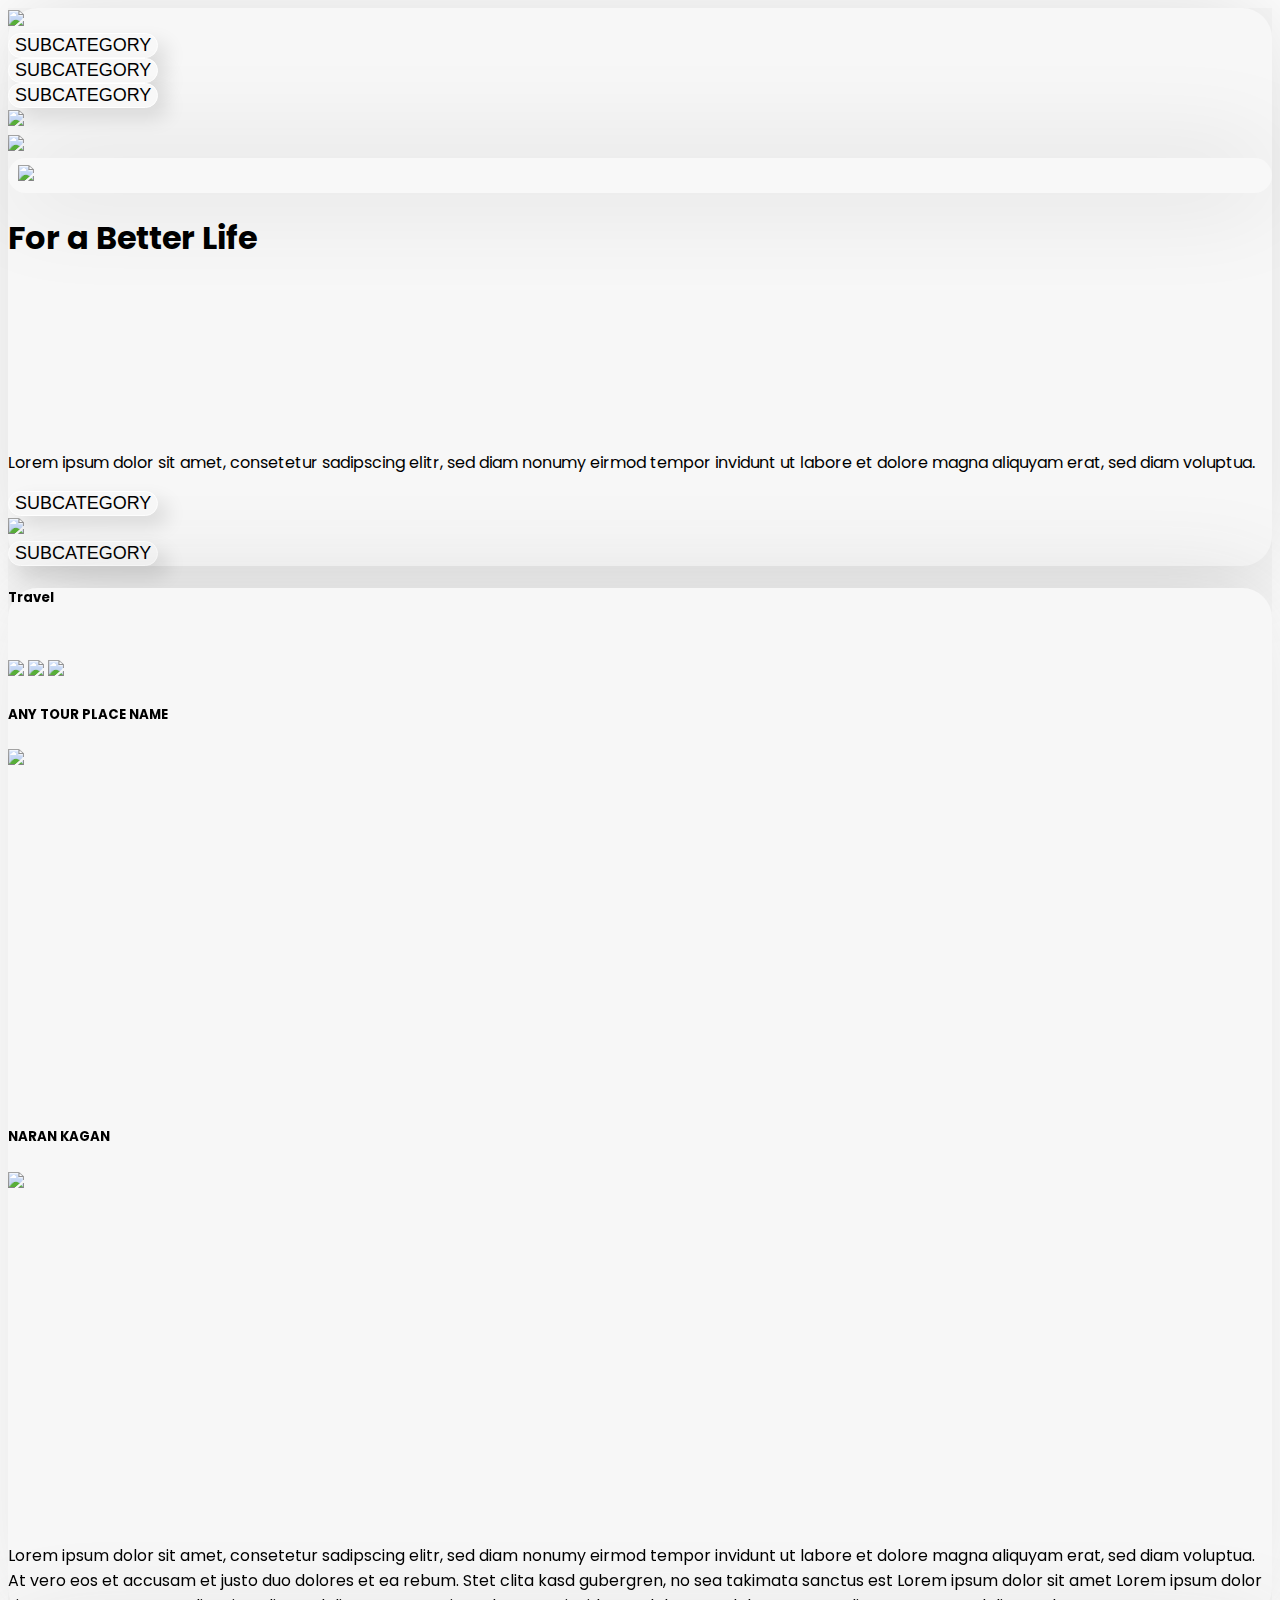
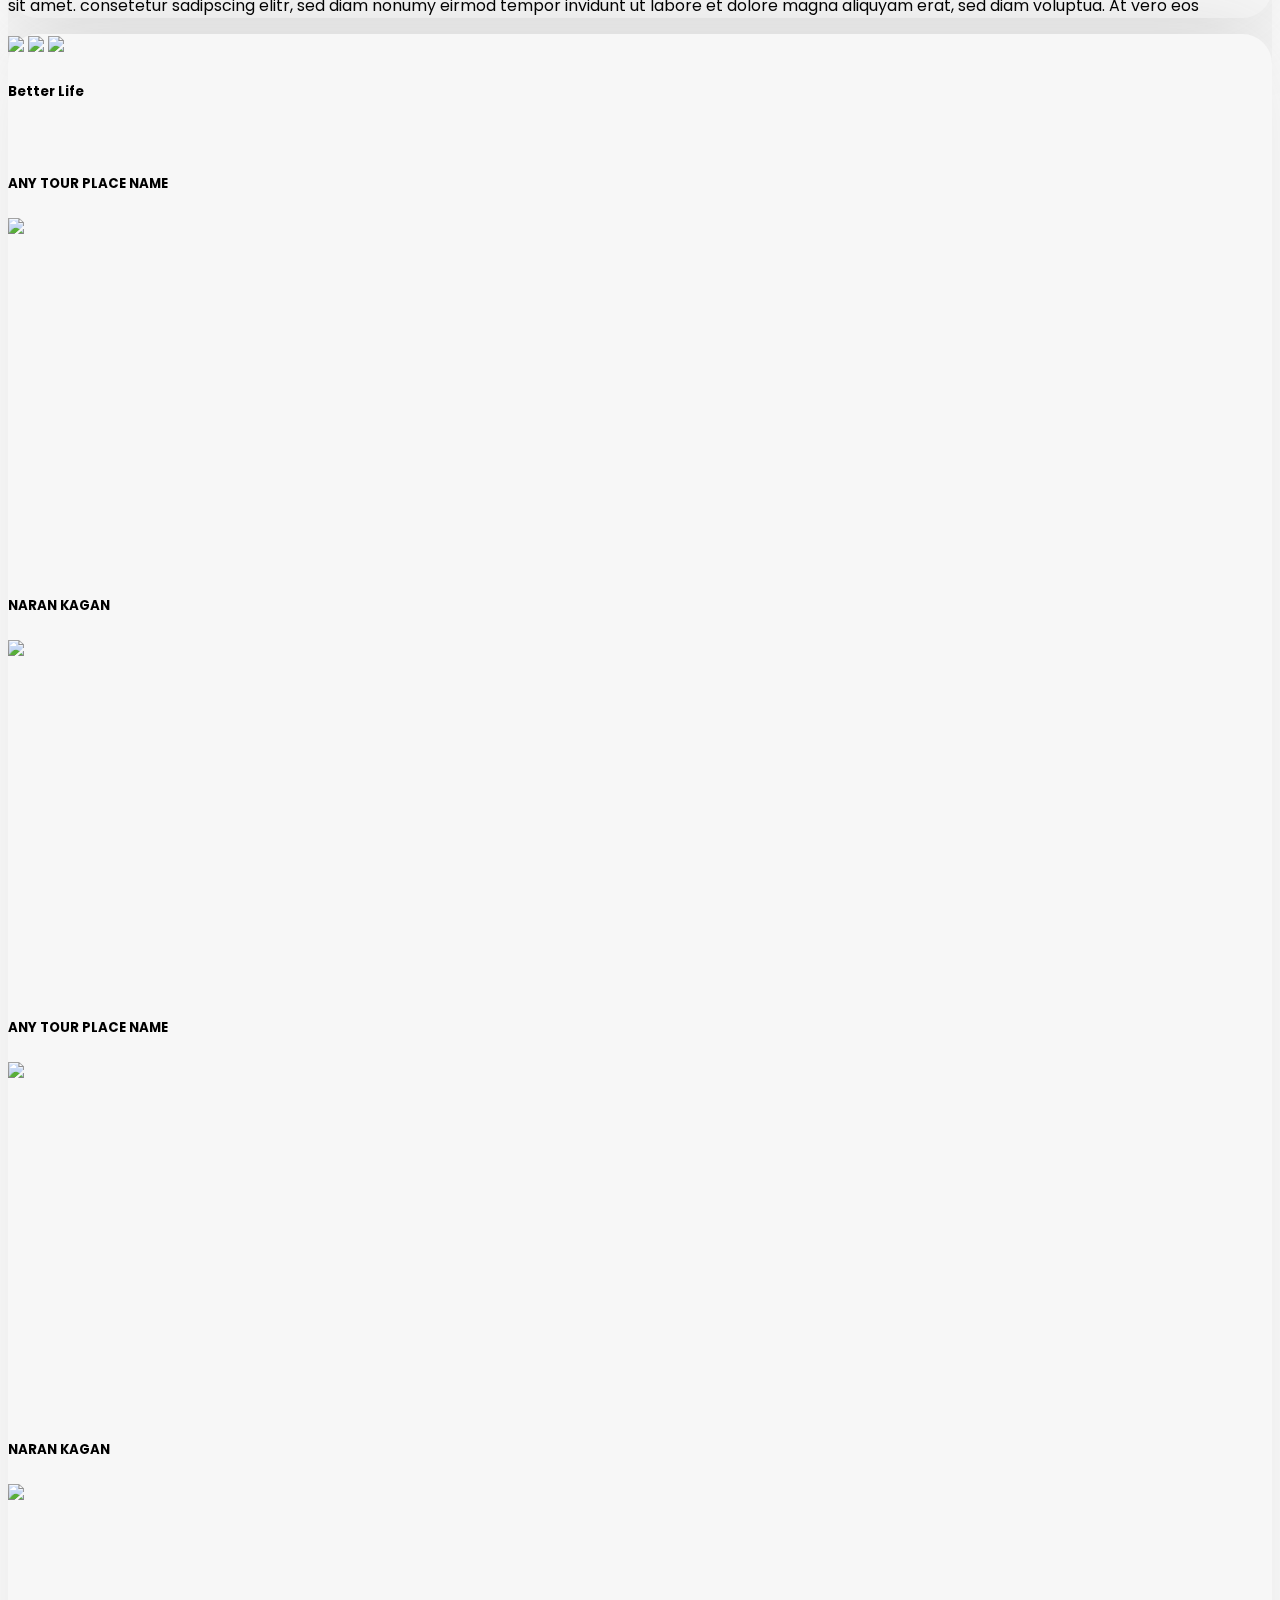
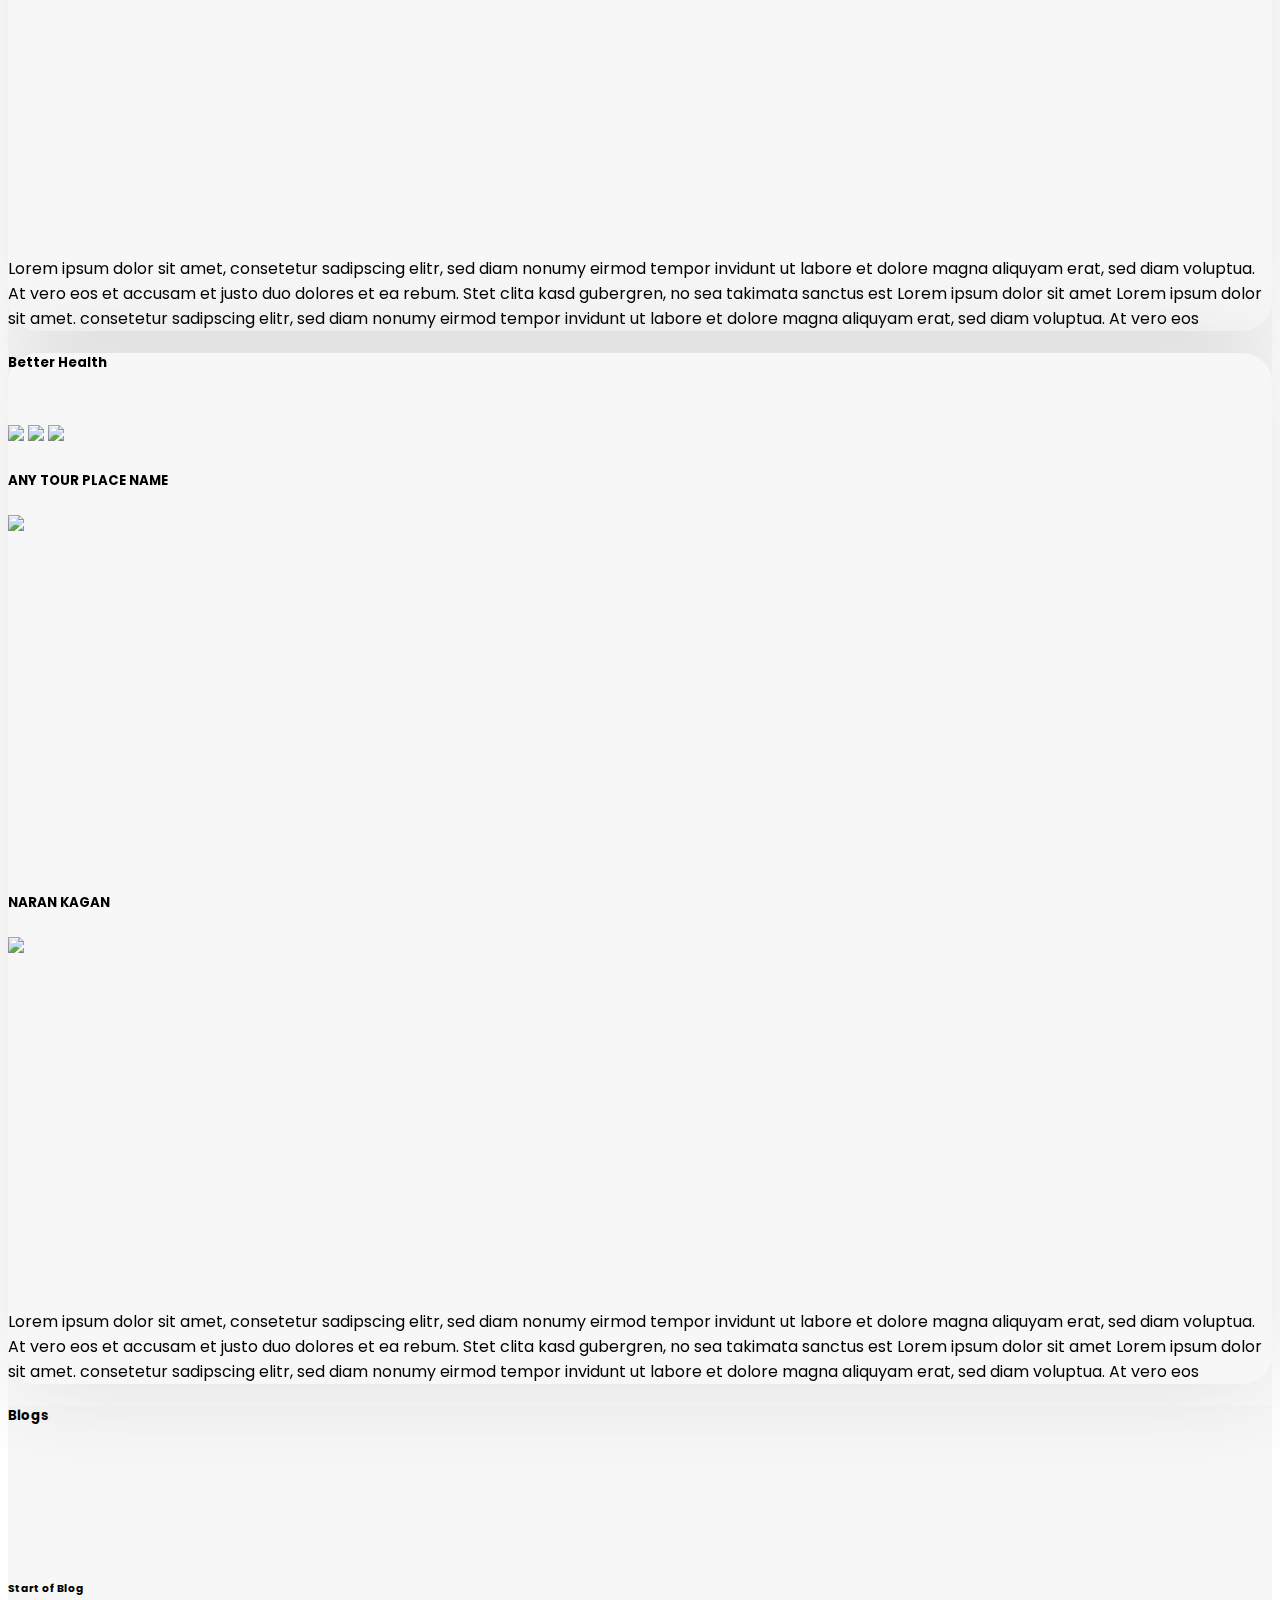
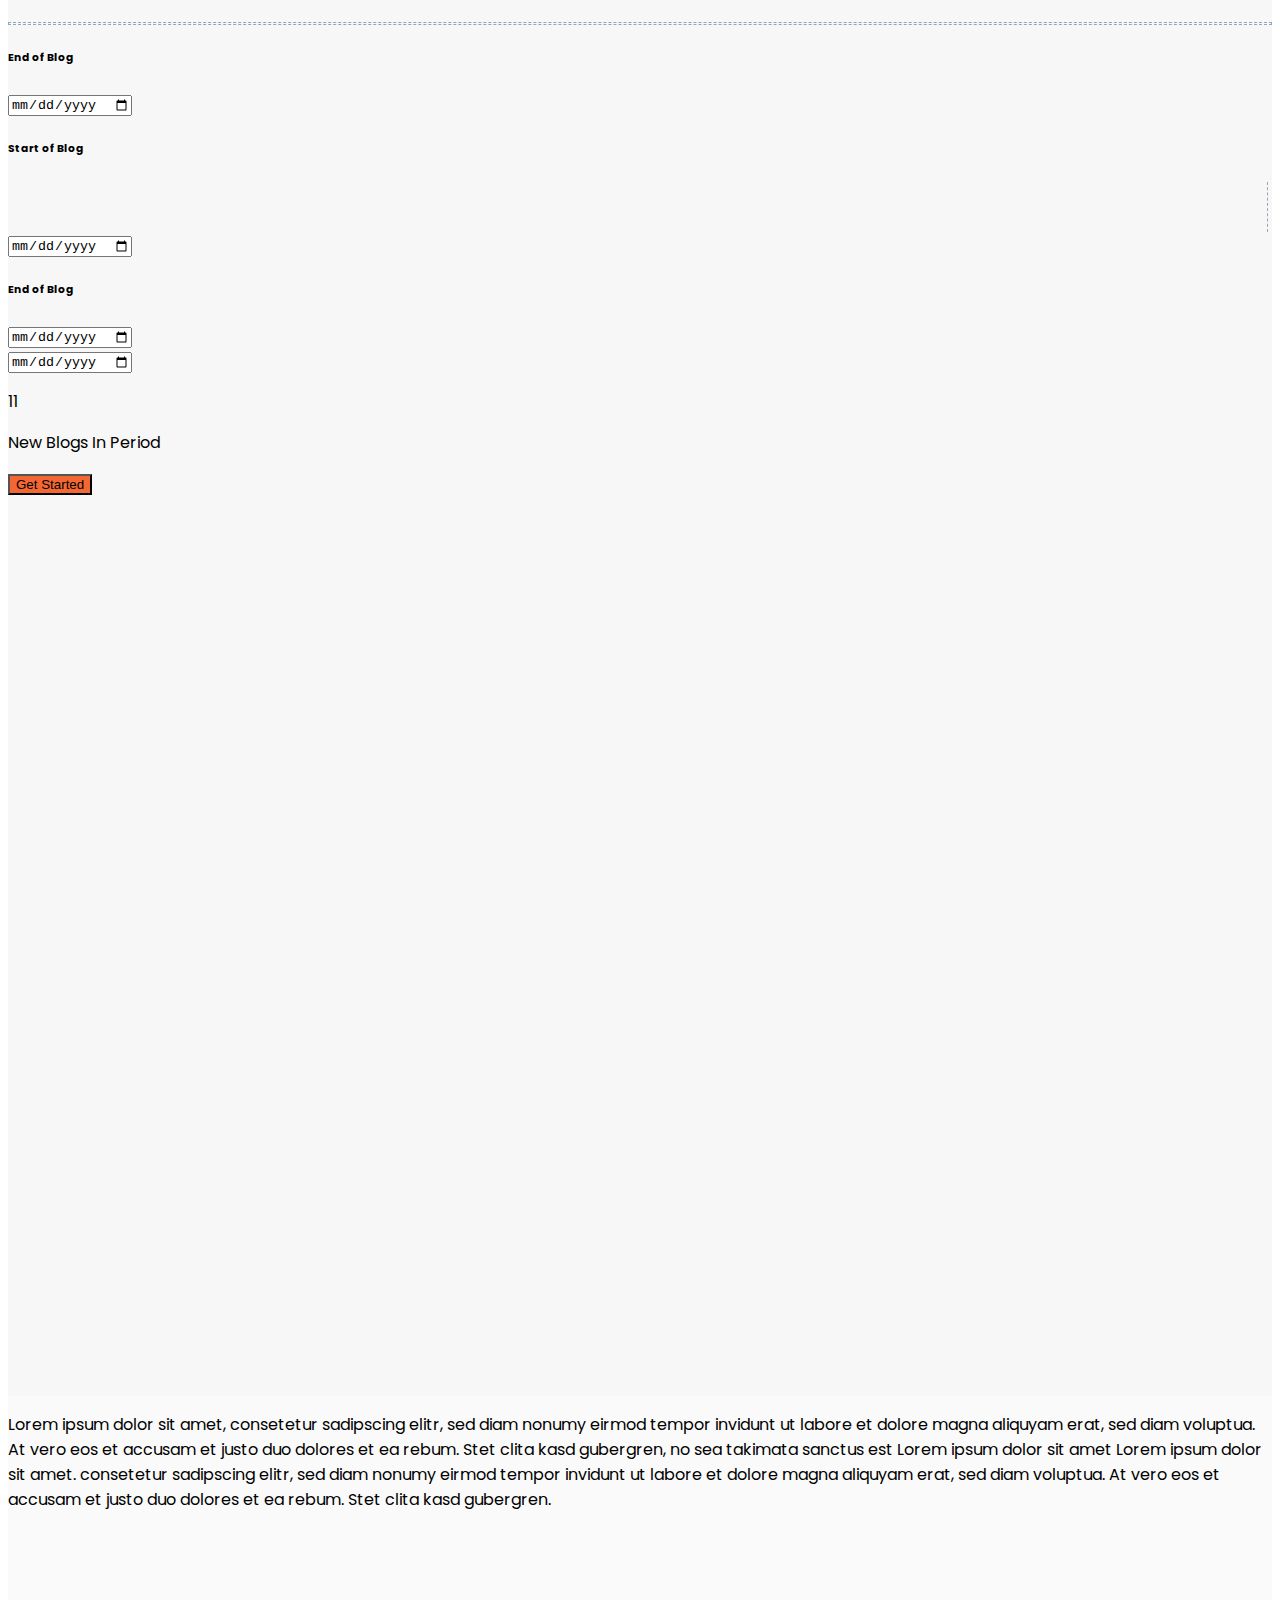
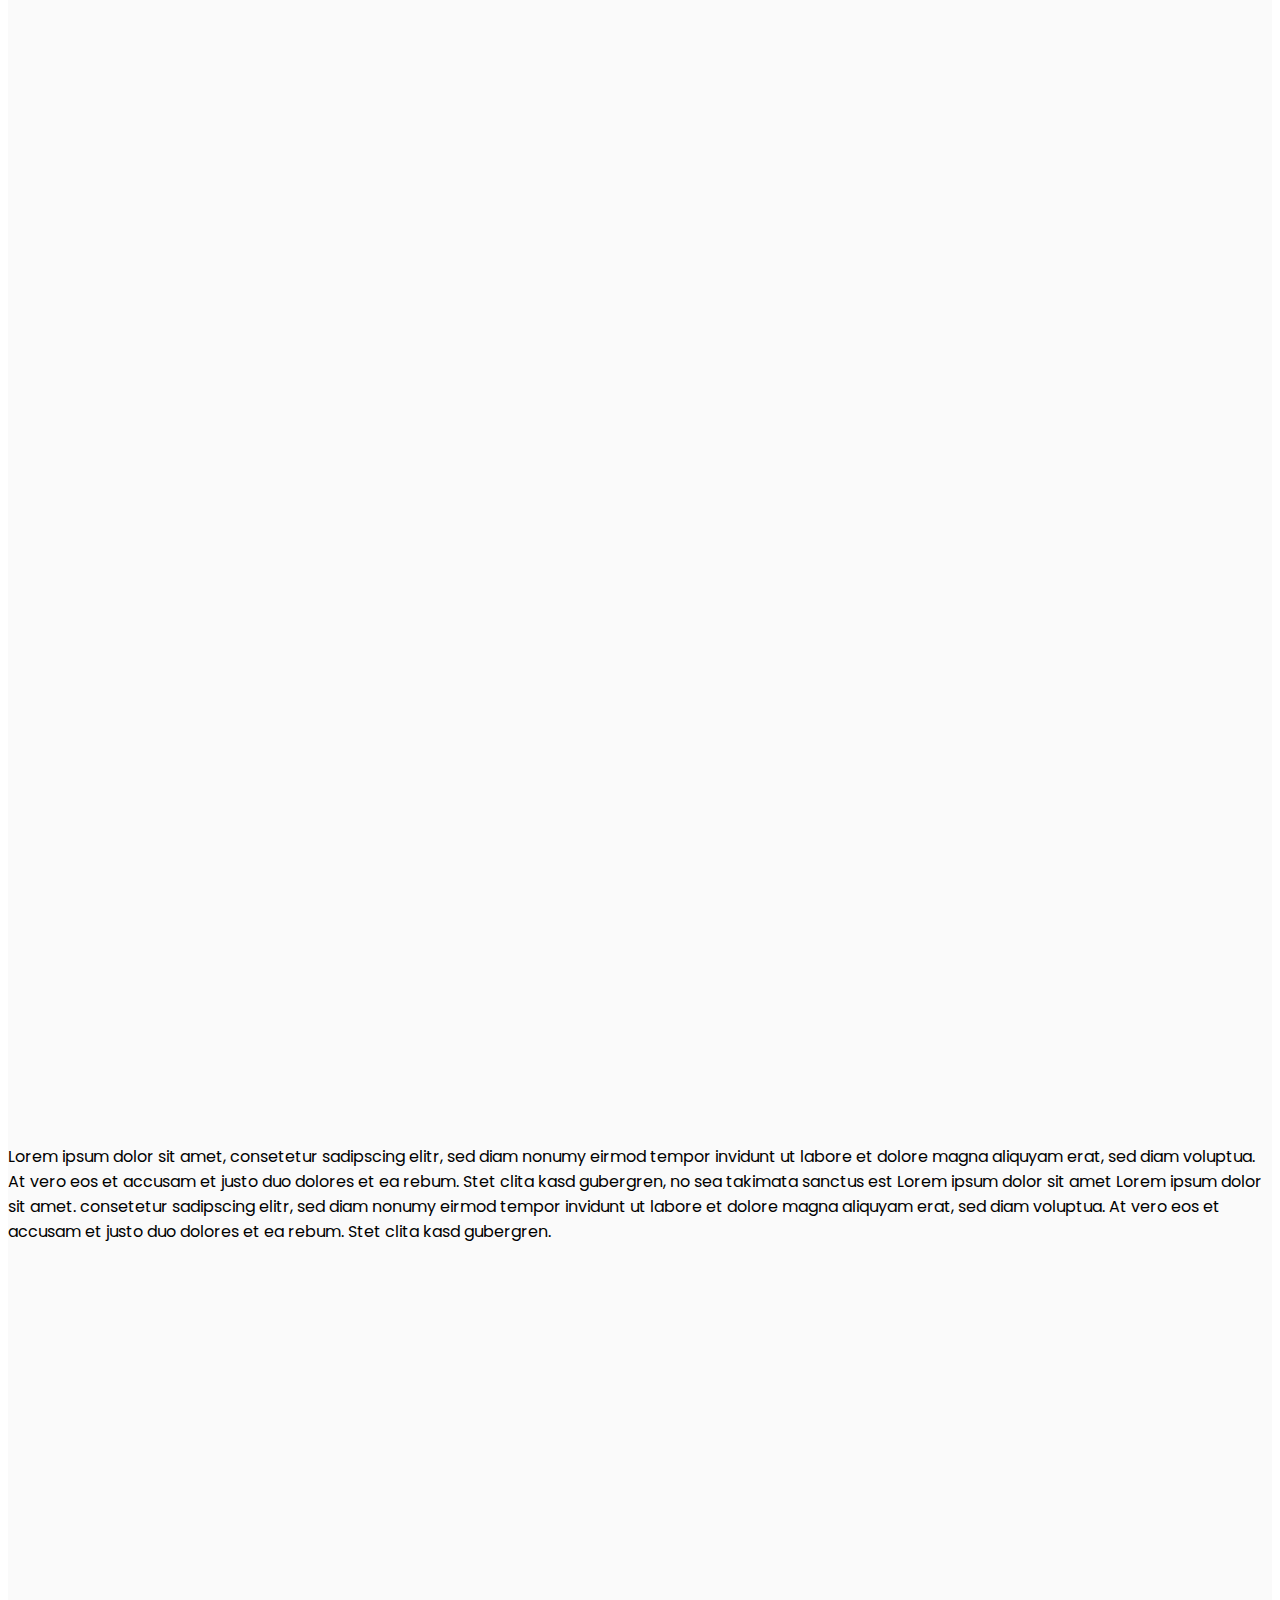
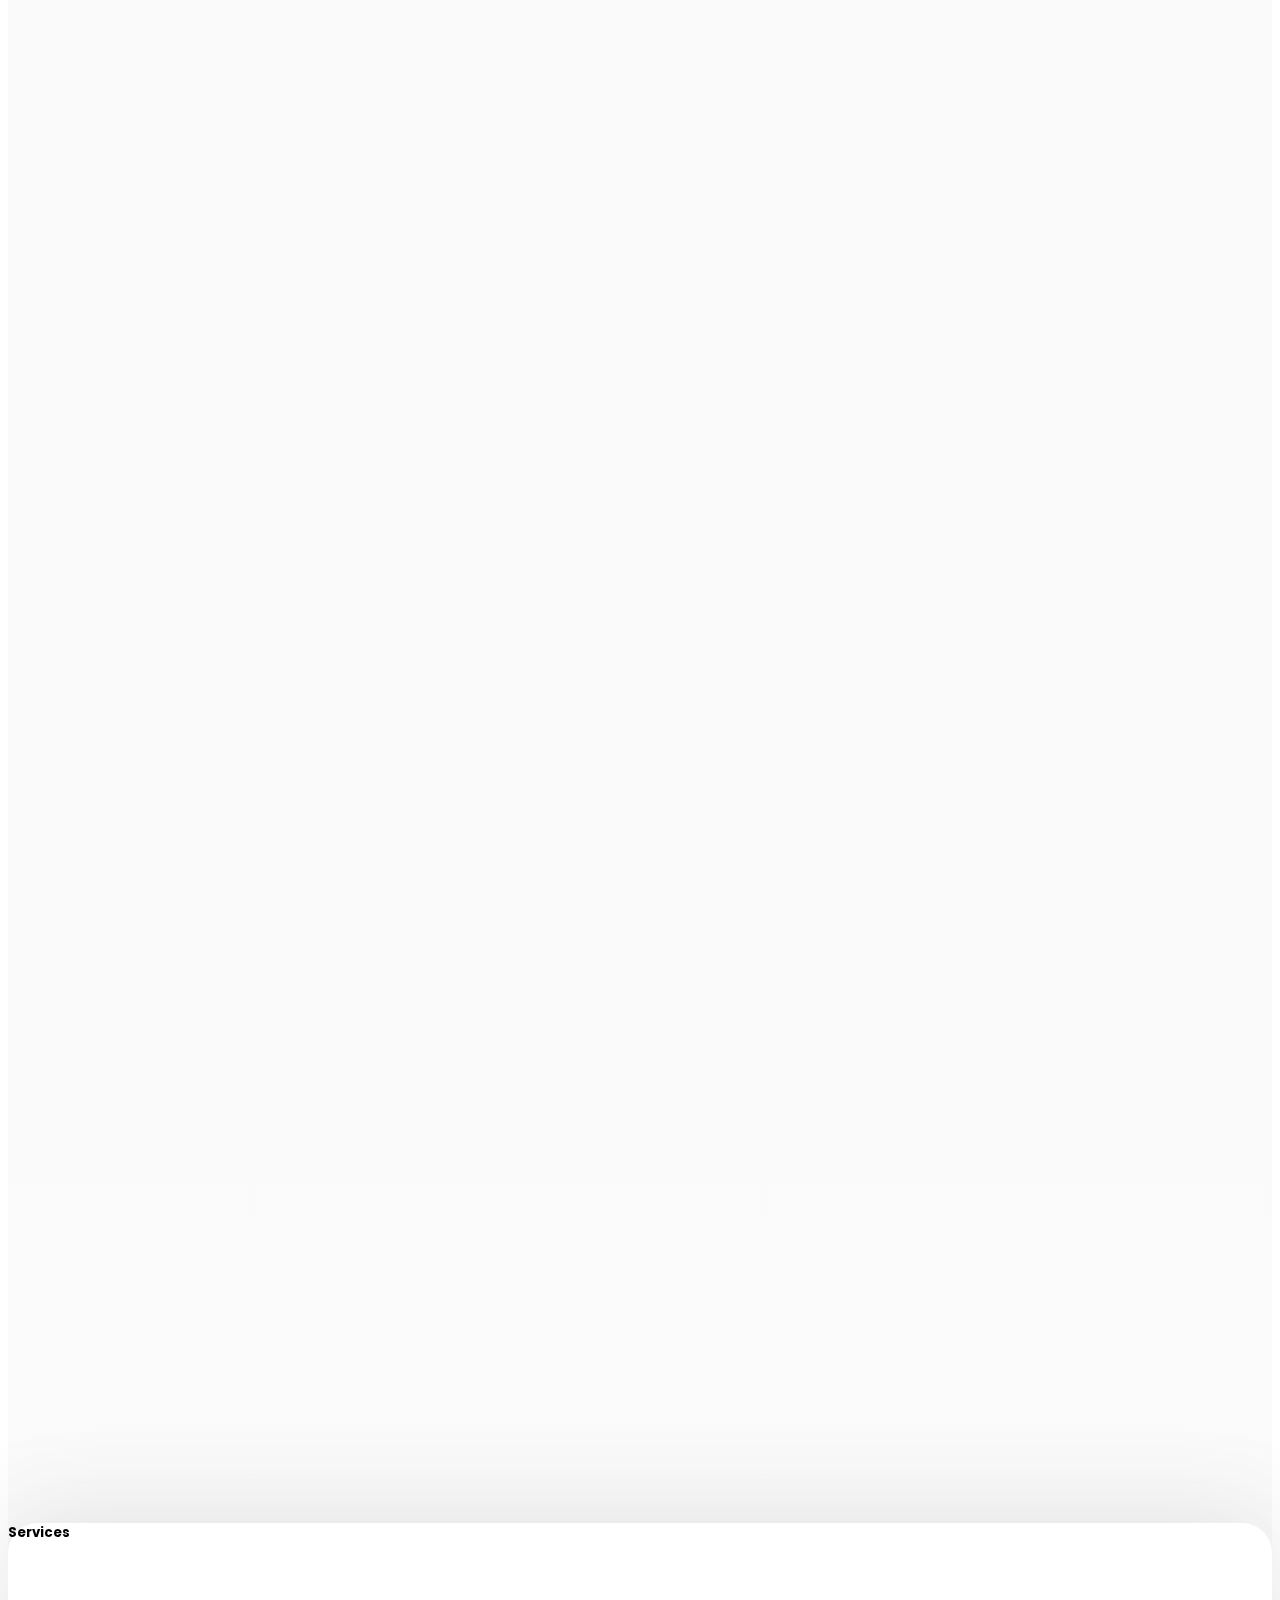
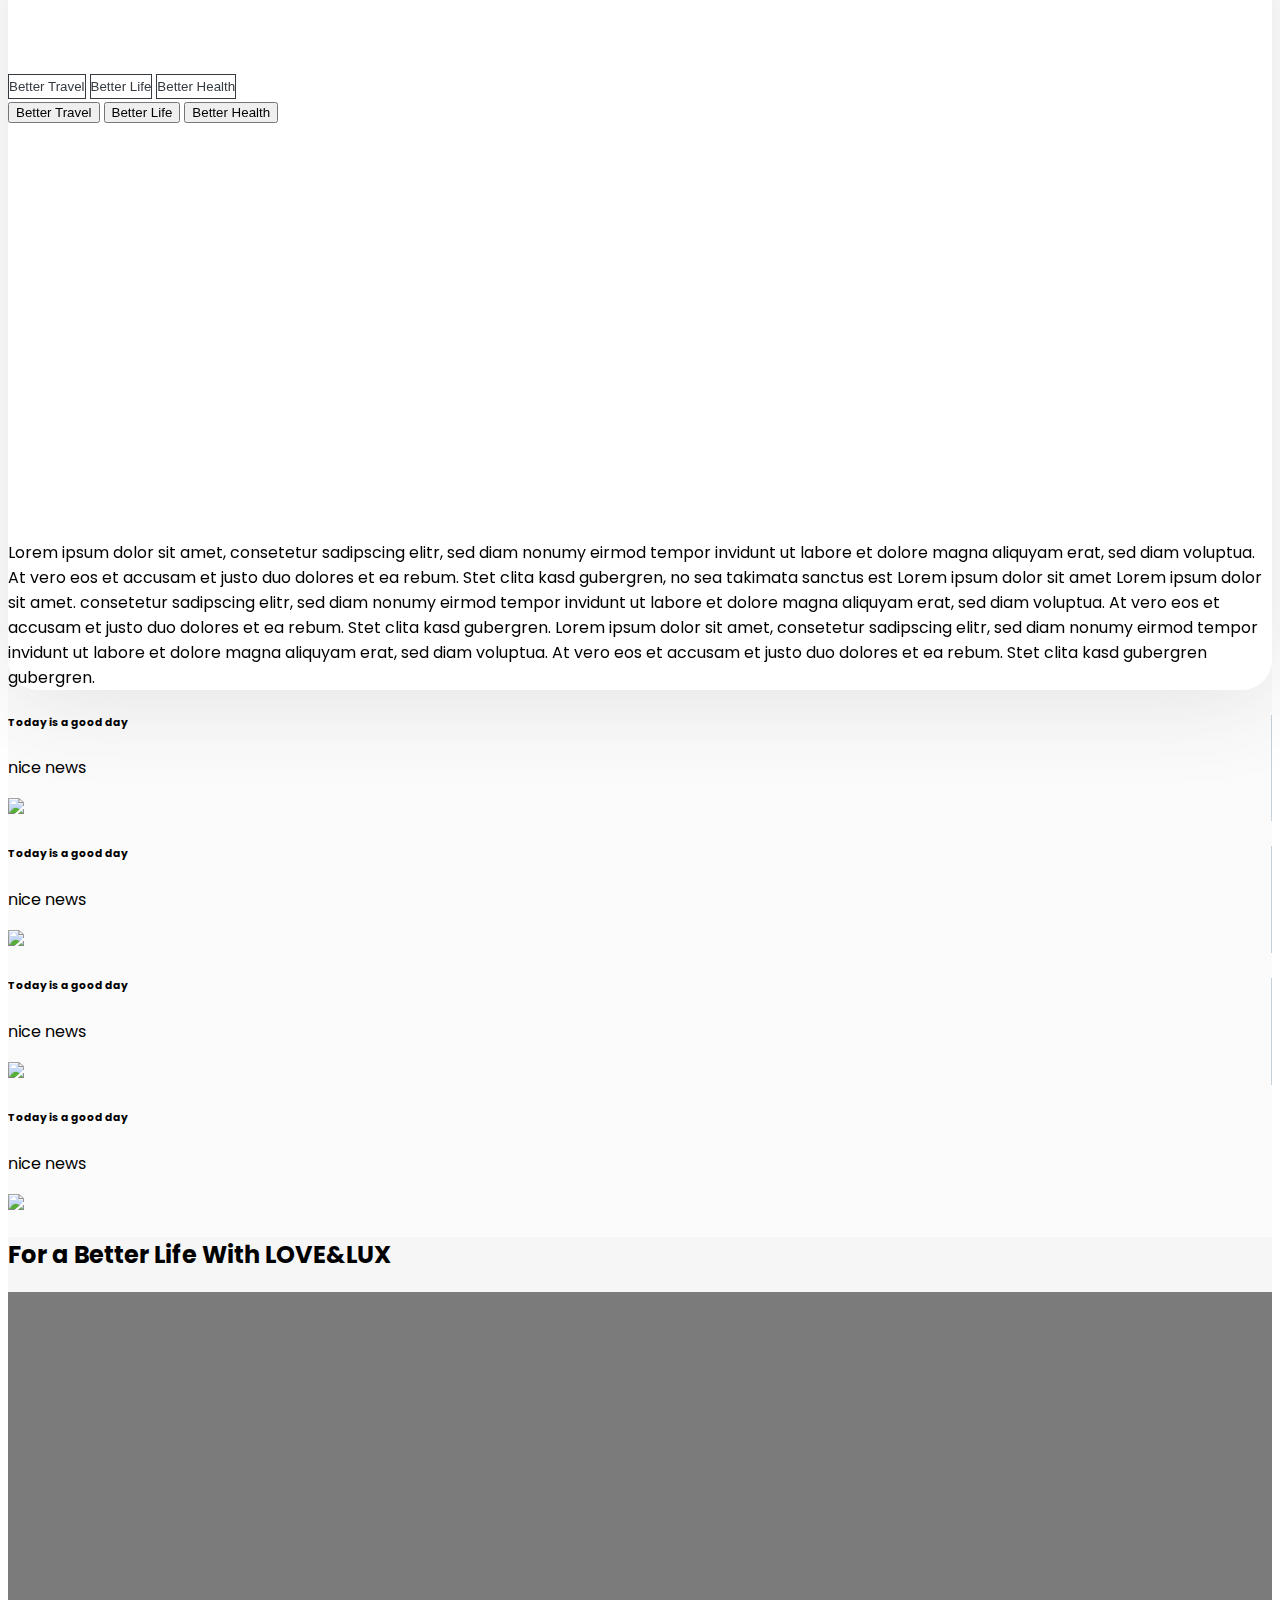
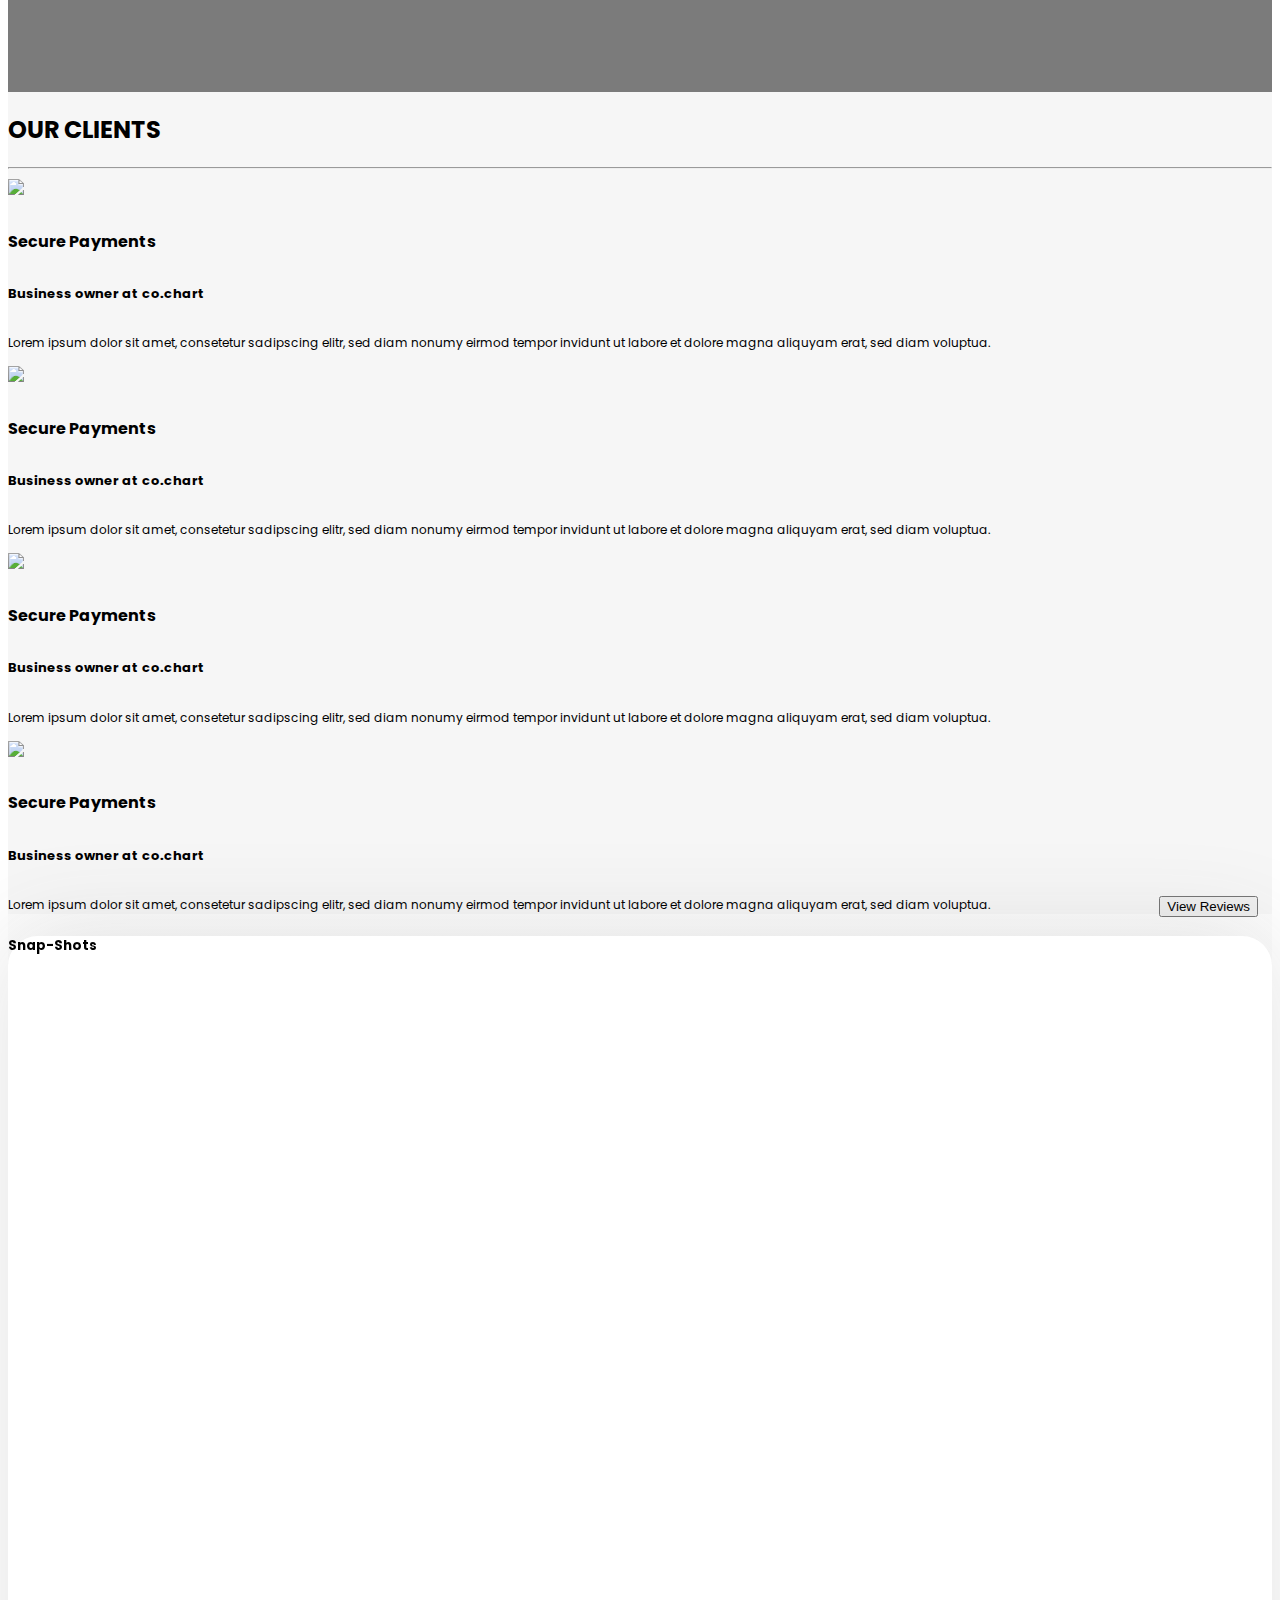
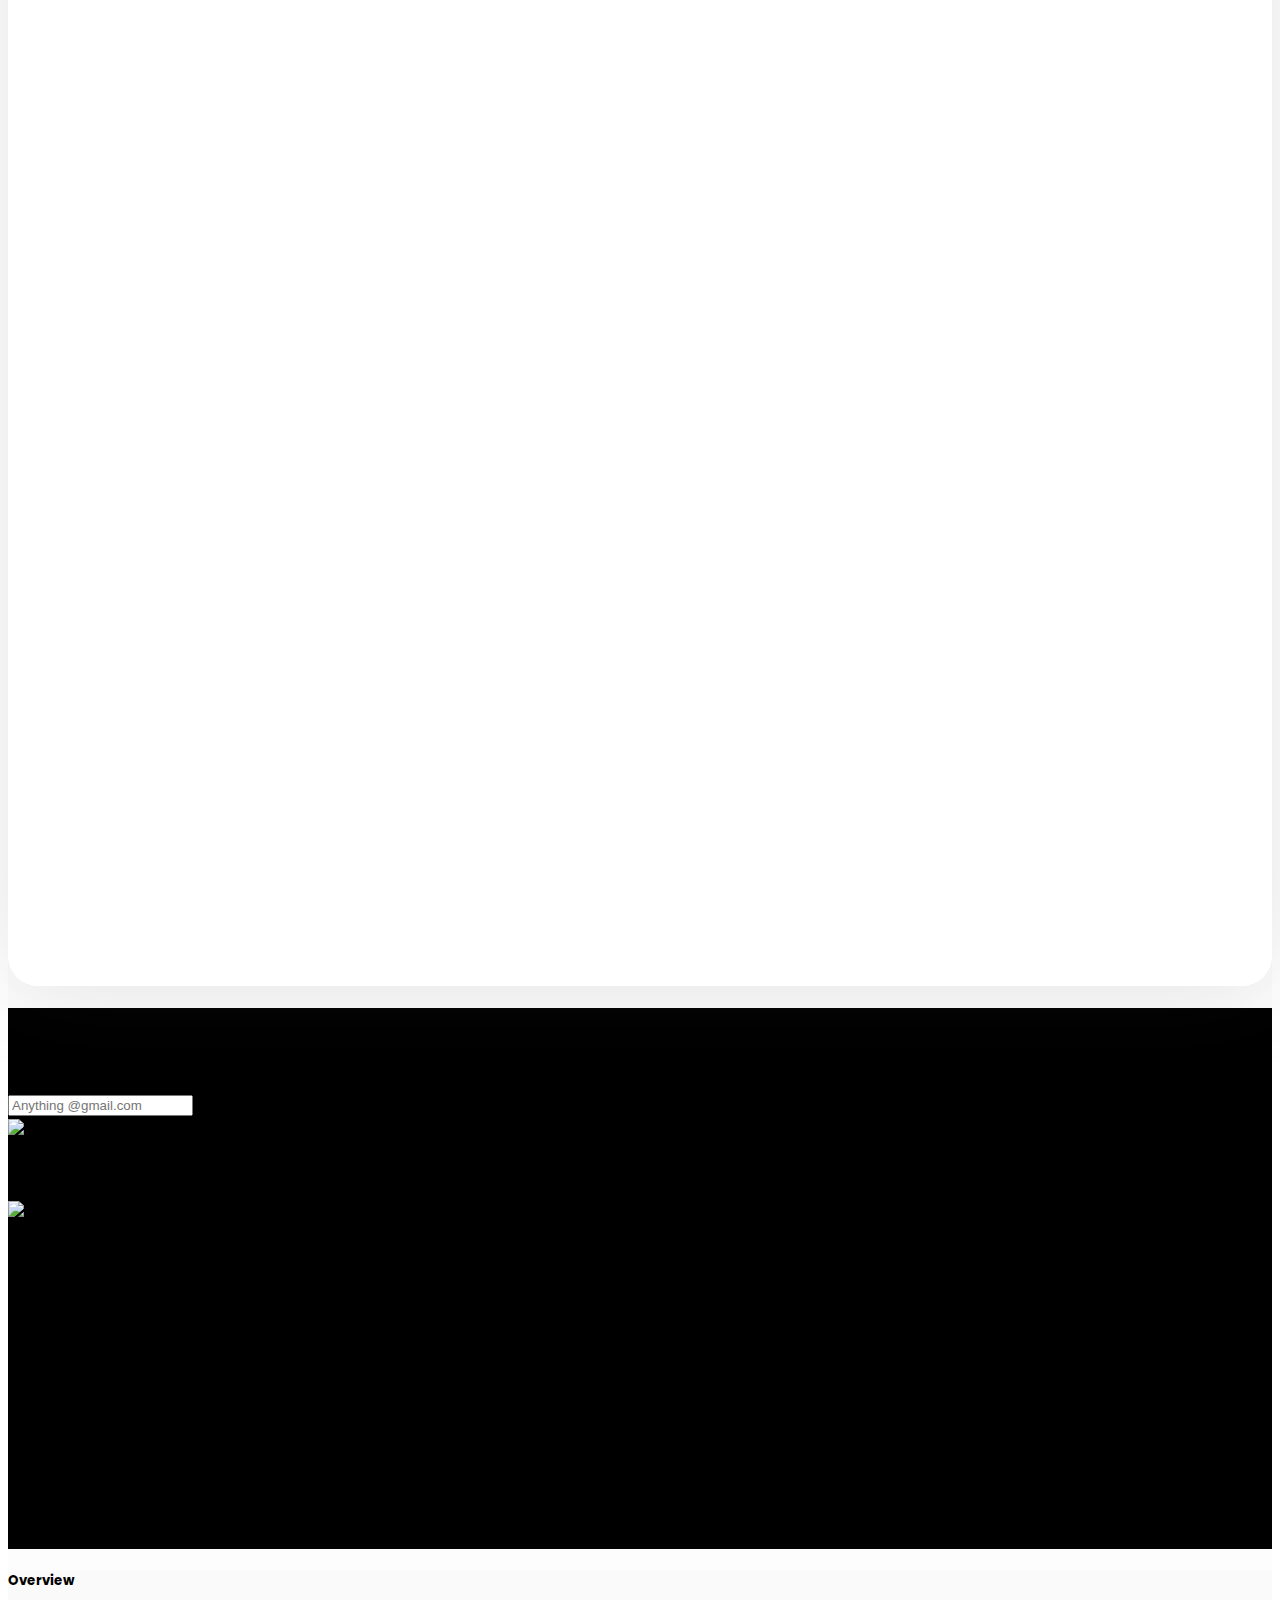
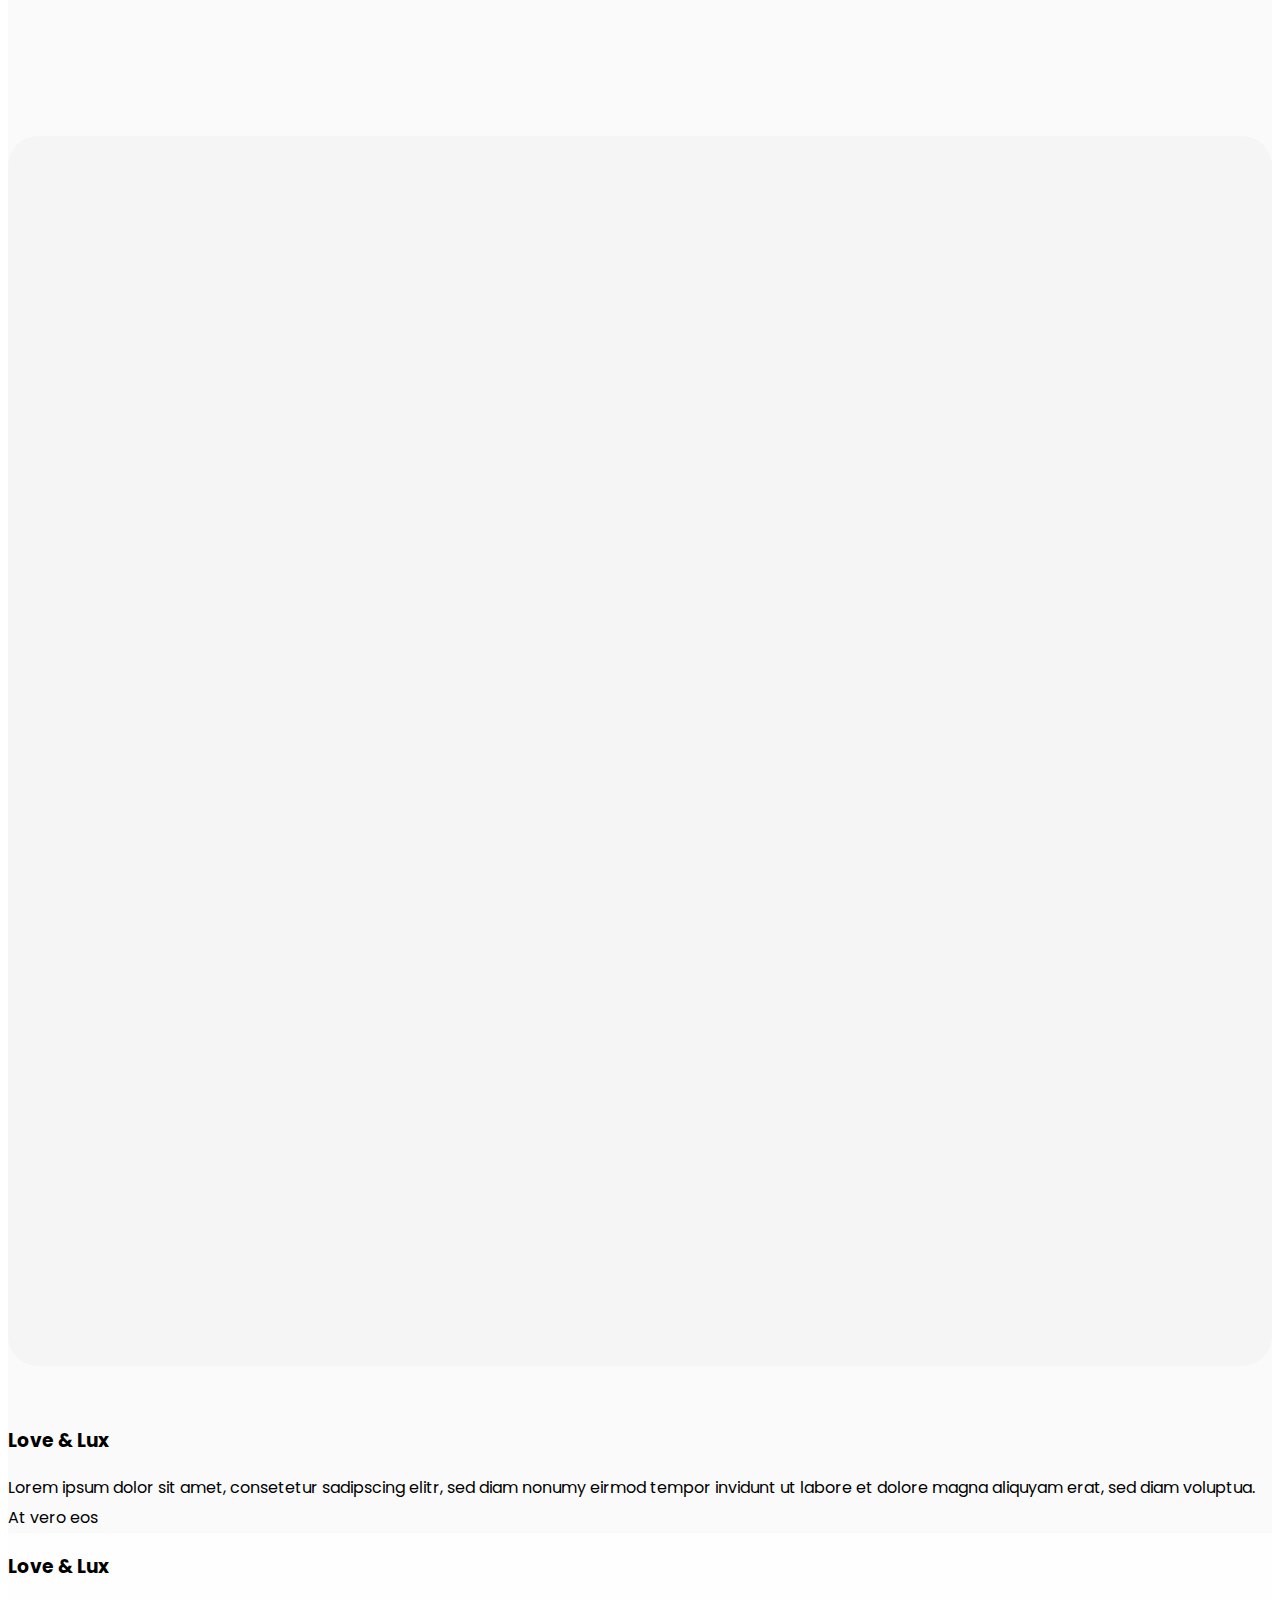
==== commit 78654da8: "active button added" ====
--- a/index.html
+++ b/index.html
@@ -40,48 +40,86 @@
       <!-- section 1 banner -->
       <div class="px-3 py-3">
         <div class="col-12 px-0 section1">
+          <!-- mobile nav -->
+          <!-- mobileNavigation -->
+          <div id="mySidenav" class="mobile_sidenav">
+            <a href="javascript:void(0)" class="closebtn" onclick="closeNav()"
+              >&times;</a
+            >
+            <!-- 1st button -->
+            <div
+              class="d-block nav_main_button d-flex justify-content-center pt-3"
+            >
+              <button
+                type="button"
+                class="btn btn-outline-secondary py-1 px-4 font-weight-bold"
+              >
+                SUBCATEGORY
+              </button>
+            </div>
+            <div
+              class="d-block nav_main_button d-flex justify-content-center py-3"
+            >
+              <button
+                type="button"
+                class="btn btn-outline-secondary py-1 px-4 font-weight-bold"
+              >
+                SUBCATEGORY
+              </button>
+            </div>
+            <div class="d-block nav_main_button d-flex justify-content-center">
+              <button
+                type="button"
+                class="btn btn-outline-secondary py-1 px-4 font-weight-bold"
+              >
+                SUBCATEGORY
+              </button>
+            </div>
+          </div>
           <!-- navigation -->
           <div class="d-flex justify-content-between">
             <div
-              class="col-4 col-lg-8 col-xl-8 d-flex justify-content-between align-items-center"
+              class="col-4 col-lg-9 col-xl-9 d-flex justify-content-between align-items-center"
             >
               <!-- logo -->
-              <div>
-                <img
-                  src="./assets/images/Love _ Lux-01 (1)@3x.png"
-                  class="h_120"
-                />
-              </div>
-              <!-- 1st button -->
-              <div class="d-none d-lg-block d-xl-block nav_main_button">
-                <button
-                  type="button"
-                  class="btn btn-outline-secondary py-1 px-4 font-weight-bold"
-                >
-                  SUBCATEGORY
-                </button>
-              </div>
-              <!-- 2nd button -->
-              <div class="d-none d-lg-block d-xl-block nav_main_button">
-                <button
-                  type="button"
-                  class="btn btn-outline-secondary py-1 px-4 font-weight-bold"
-                >
-                  SUBCATEGORY
-                </button>
-              </div>
-              <!-- 3rd button -->
-              <div class="d-none d-lg-block d-xl-block nav_main_button">
-                <button
-                  type="button"
-                  class="btn btn-outline-secondary py-1 px-4 font-weight-bold"
-                >
-                  SUBCATEGORY
-                </button>
-              </div>
-            </div>
-            <div
-              class="col-8 col-lg-4 col-xl-4 d-flex justify-content-end align-items-center"
+              <!-- desktop -->
+              <div class="nav_logo col-12 col-lg-4 col-xl-4 px-0">
+                <img src="./assets/images/Love _ Lux-01 (1)@3x.png" />
+              </div>
+              <div class="d-none d-lg-block d-xl-block px-0 w-100">
+                <div class="col-12 px-0 d-flex justify-content-around">
+                  <!-- 1st button -->
+                  <div class="nav_main_button">
+                    <button
+                      type="button"
+                      class="btn btn-outline-secondary py-1 px-4 font-weight-bold"
+                    >
+                      SUBCATEGORY
+                    </button>
+                  </div>
+                  <!-- 2nd button -->
+                  <div class="nav_main_button">
+                    <button
+                      type="button"
+                      class="btn btn-outline-secondary py-1 px-4 font-weight-bold"
+                    >
+                      SUBCATEGORY
+                    </button>
+                  </div>
+                  <!-- 3rd button -->
+                  <div class="nav_main_button">
+                    <button
+                      type="button"
+                      class="btn btn-outline-secondary py-1 px-4 font-weight-bold"
+                    >
+                      SUBCATEGORY
+                    </button>
+                  </div>
+                </div>
+              </div>
+            </div>
+            <div
+              class="col-8 col-lg-3 col-xl-3 d-flex justify-content-end align-items-center"
             >
               <div class="d-flex justify-content-between">
                 <div class="px-1">
@@ -89,6 +127,17 @@
                 </div>
                 <div>
                   <img src="./assets/images/Group14820@3x.png" class="h_70" />
+                </div>
+                <div
+                  class="d-block d-lg-none d-xl-none d-flex align-items-center"
+                >
+                  <div class="hamburger_container">
+                    <img
+                      src="./assets/images/hamburger.png"
+                      class="h_10"
+                      onclick="openNav()"
+                    />
+                  </div>
                 </div>
               </div>
             </div>
@@ -128,12 +177,14 @@
             </div>
             <!-- responsive button -->
             <div class="d-block d-lg-none d-xl-none nav_main_button py-5">
-              <button
-                type="button"
-                class="btn btn-outline-secondary py-3 px-5 font-weight-bold"
-              >
-                SUBCATEGORY
-              </button>
+              <div class="d-flex justify-content-center">
+                <button
+                  type="button"
+                  class="btn btn-outline-secondary py-3 px-5 font-weight-bold"
+                >
+                  SUBCATEGORY
+                </button>
+              </div>
             </div>
           </div>
         </div>
@@ -148,11 +199,20 @@
           >
             <!-- first row  -->
             <div
-              class="d-lg-flex d-xl-flex justify-content-center justify-content-xl-end justify-content-lg-end"
+              class="d-lg-flex d-flex d-xl-flex justify-content-end justify-content-xl-end justify-content-lg-end"
             >
               <div class="d-flex">
-                <div class="px-4 py-3">
-                  <h2>Better Travel</h2>
+                <!-- backgroundImage -->
+                <div class="d-flex justify-content-center">
+                  <div>
+                    <div class="bg_s2_text">
+                      <div
+                        class="d-flex justify-content-center align-items-center h-100"
+                      >
+                        <h5 class="text-dark font-weight-bold">Travel</h5>
+                      </div>
+                    </div>
+                  </div>
                 </div>
                 <div class="d-flex flex-column">
                   <img src="./assets/images/facebook.png" class="h_60" />
@@ -242,25 +302,73 @@
           >
             <!-- first row  -->
             <div
-              class="d-lg-flex d-flex d-xl-flex justify-content-center justify-content-xl-start justify-content-lg-start"
+              class="d-lg-flex d-flex d-xl-flex d-flex justify-content-start justify-content-xl-start justify-content-lg-start"
             >
               <div class="d-flex flex-column">
                 <img src="./assets/images/facebook.png" class="h_60" />
                 <img src="./assets/images/twitter.png" class="h_60" />
                 <img src="./assets/images/instagram.png" class="h_60" />
               </div>
-              <div class="d-flex">
-                <div class="px-4 py-3">
-                  <h2>Better Travel</h2>
+              <!-- backgroundImage -->
+              <div class="d-flex justify-content-center py-2">
+                <div>
+                  <div class="bg_s3_text">
+                    <div
+                      class="d-flex justify-content-center align-items-center h-100"
+                    >
+                      <h5 class="text-dark font-weight-bold">Better Life</h5>
+                    </div>
+                  </div>
                 </div>
               </div>
             </div>
             <!-- second row -->
-            <div
+            <!-- <div
               class="d-lg-flex d-xl-flex justify-content-lg-end justify-content-xl-end"
             >
-              <!-- 1st col -->
               <div class="col-12 col-lg-5 col-xl-5 px-0">
+                <div class="background_image_3a">
+                  <div
+                    class="d-flex h-100 w-100 d-flex align-items-end justify-content-between px-3 py-3"
+                  >
+                    <div>
+                      <h5 class="text-white font-weight-bold">
+                        ANY TOUR PLACE NAME
+                      </h5>
+                    </div>
+                    <div>
+                      <img
+                        src="./assets/images/chevron_white_bg@3x (1).png"
+                        class="h_50"
+                      />
+                    </div>
+                  </div>
+                </div>
+              </div>
+              <div
+                class="col-12 col-lg-5 col-xl-5 px-0 px-lg-4 px-xl-4 my-3 my-lg-0 my-xl-0"
+              >
+                <div class="background_image_3b">
+                  <div
+                    class="d-flex h-100 w-100 d-flex align-items-end justify-content-between px-3 py-3"
+                  >
+                    <div>
+                      <h5 class="text-white font-weight-bold">NARAN KAGAN</h5>
+                    </div>
+                    <div>
+                      <img
+                        src="./assets/images/chevron_white_bg@3x (1).png"
+                        class="h_50"
+                      />
+                    </div>
+                  </div>
+                </div>
+              </div>
+            </div> -->
+            <!-- carousal -->
+            <div id="owl-demo2" class="owl-carousel owl-theme">
+              <!-- 1st box -->
+              <div class="item col-12 px-0">
                 <div class="background_image_3a">
                   <!-- content inside background image -->
                   <div
@@ -282,10 +390,52 @@
                   </div>
                 </div>
               </div>
-              <!-- 2nd col -->
-              <div
-                class="col-12 col-lg-5 col-xl-5 px-0 px-lg-4 px-xl-4 my-3 my-lg-0 my-xl-0"
-              >
+              <!-- 2nd box -->
+              <div class="col-12 item">
+                <div class="background_image_3b">
+                  <!-- content inside background image -->
+                  <div
+                    class="d-flex h-100 w-100 d-flex align-items-end justify-content-between px-3 py-3"
+                  >
+                    <!-- heading -->
+                    <div>
+                      <h5 class="text-white font-weight-bold">NARAN KAGAN</h5>
+                    </div>
+                    <!-- image -->
+                    <div>
+                      <img
+                        src="./assets/images/chevron_white_bg@3x (1).png"
+                        class="h_50"
+                      />
+                    </div>
+                  </div>
+                </div>
+              </div>
+              <!-- 3rd box -->
+              <div class="item col-12 px-0">
+                <div class="background_image_3a">
+                  <!-- content inside background image -->
+                  <div
+                    class="d-flex h-100 w-100 d-flex align-items-end justify-content-between px-3 py-3"
+                  >
+                    <!-- heading -->
+                    <div>
+                      <h5 class="text-white font-weight-bold">
+                        ANY TOUR PLACE NAME
+                      </h5>
+                    </div>
+                    <!-- image -->
+                    <div>
+                      <img
+                        src="./assets/images/chevron_white_bg@3x (1).png"
+                        class="h_50"
+                      />
+                    </div>
+                  </div>
+                </div>
+              </div>
+              <!-- 4th box -->
+              <div class="col-12 item">
                 <div class="background_image_3b">
                   <!-- content inside background image -->
                   <div
@@ -336,11 +486,22 @@
           >
             <!-- first row  -->
             <div
-              class="d-lg-flex d-xl-flex justify-content-center justify-content-xl-end justify-content-lg-end"
+              class="d-lg-flex d-xl-flex d-flex justify-content-end justify-content-xl-end justify-content-lg-end"
             >
               <div class="d-flex">
-                <div class="px-4 py-3">
-                  <h2>Better Travel</h2>
+                <!-- backgroundImage -->
+                <div class="d-flex justify-content-center py-2">
+                  <div>
+                    <div class="bg_s3_text">
+                      <div
+                        class="d-flex justify-content-center align-items-center h-100"
+                      >
+                        <h5 class="text-dark font-weight-bold">
+                          Better Health
+                        </h5>
+                      </div>
+                    </div>
+                  </div>
                 </div>
                 <div class="d-flex flex-column">
                   <img src="./assets/images/facebook.png" class="h_60" />
@@ -437,59 +598,113 @@
           </div>
         </div>
         <!-- time -->
-        <div class="col-12 d-flex justify-content-center">
-          <div class="col-11 col-lg-6 col-xl-6 d-lg-flex d-xl-flex">
-            <!-- left-side -->
-            <div
-              class="col-12 col-lg-3 col-xl-3 d-flex justify-content-between align-items-center px-0"
-            >
-              <h6 class="font-weight-bold mb-0">Start of Blog</h6>
-              <span class="h_10 w_10 bg-secondary rounded-circle"></span>
-            </div>
-            <!-- middle -->
-            <!-- desktop -->
-            <div class="col-lg-6 col-xl-6 px-0 d-none d-lg-block d-xl-block">
-              <div class="col-12 d-flex h-100 align-items-center px-0">
-                <div class="col-12 hr_dotted"></div>
-              </div>
-            </div>
-            <!-- mobile -->
-            <div class="d-block d-lg-none d-xl-none">
+        <div class="d-none d-lg-block d-xl-block">
+          <div class="col-12 d-flex justify-content-center">
+            <div class="col-11 col-lg-6 col-xl-6 d-lg-flex d-xl-flex">
+              <!-- left-side -->
+              <div
+                class="col-lg-3 col-xl-3 col-12 px-0 d-none d-lg-block d-xl-block"
+              >
+                <div
+                  class="col-12 d-flex justify-content-between align-items-center px-0"
+                >
+                  <h6 class="font-weight-bold mb-0">Start of Blog</h6>
+                  <span class="h_10 w_10 bg-secondary rounded-circle"></span>
+                </div>
+              </div>
+              <!-- middle -->
+              <!-- desktop -->
+              <div class="col-lg-6 col-xl-6 px-0 d-none d-lg-block d-xl-block">
+                <div class="col-12 d-flex h-100 align-items-center px-0">
+                  <div class="col-12 hr_dotted"></div>
+                </div>
+              </div>
+              <!-- right-side -->
+              <!-- desktop screen -->
+              <div
+                class="col-12 col-lg-3 col-xl-3 d-none d-lg-block d-xl-block px-0"
+              >
+                <div
+                  class="col-12 d-flex h-100 justify-content-between align-items-center px-0"
+                >
+                  <span class="h_10 w_10 bg-secondary rounded-circle"></span>
+                  <h6 class="font-weight-bold mb-0">End of Blog</h6>
+                </div>
+              </div>
+            </div>
+          </div>
+        </div>
+        <!-- responsive time section -->
+        <div class="px-0 col-12 d-block d-lg-none d-xl-none">
+          <!-- start date -->
+          <div
+            class="px-0 col-12 d-flex justify-content-between align-items-center px-2"
+          >
+            <div class="col-4 px-0">
+              <input
+                type="date"
+                class="bg-white border-0 py-2"
+                value="2021/ 01/29"
+              />
+            </div>
+            <div class="col-5 px-0">
+              <div
+                class="col-12 d-flex justify-content-around align-items-center px-1"
+              >
+                <span class="h_10 w_10 bg-secondary rounded-circle"></span>
+                <h6 class="font-weight-bold mb-0">Start of Blog</h6>
+              </div>
+            </div>
+          </div>
+          <!-- middle line -->
+          <div class="d-block d-lg-none d-xl-none">
+            <div class="col-12 vr_container px-0">
               <div class="hr_mobile"></div>
             </div>
-            <!-- right-side -->
-            <!-- desktop screen -->
-            <div
-              class="col-12 col-lg-3 col-xl-3 d-none d-lg-block d-xl-block px-0"
-            >
+          </div>
+          <!-- end date -->
+          <div
+            class="px-0 col-12 d-flex justify-content-between align-items-center px-2"
+          >
+            <div class="col-4 px-0">
+              <input
+                type="date"
+                class="bg-white border-0 py-2"
+                value="2021/ 01/29"
+              />
+            </div>
+            <div class="col-5 px-1">
               <div
-                class="col-12 d-flex h-100 justify-content-between align-items-center px-0"
+                class="col-12 d-flex justify-content-around align-items-center px-0"
               >
                 <span class="h_10 w_10 bg-secondary rounded-circle"></span>
                 <h6 class="font-weight-bold mb-0">End of Blog</h6>
               </div>
             </div>
-            <!-- mobile -->
-            <div class="col-12 px-0 d-block d-lg-none d-xl-none">
-              <div
-                class="col-12 col-lg-3 h-100 col-xl-3 d-flex justify-content-between align-items-center px-0"
-              >
-                <h6 class="font-weight-bold mb-0">End of Blog</h6>
-                <span class="h_10 w_10 bg-secondary rounded-circle"></span>
-              </div>
-            </div>
-          </div>
-        </div>
-        <div class="col-12 d-flex justify-content-center py-4">
-          <div
-            class="col-11 col-lg-8 col-xl-8 d-lg-flex d-xl-flex justify-content-lg-between justify-content-xl-between"
-          >
-            <!-- block1 -->
-            <div class="bg-white px-2 px-lg-5 px-xl-5 py-4 rounded-lg my-2">
-              <h4 class="font-weight-bold text-dark mb-0">2021 / 01 / 29</h4>
-            </div>
-            <div class="bg-white px-2 px-lg-5 px-xl-5 py-4 rounded-lg my-2">
-              <h4 class="font-weight-bold text-dark mb-0">2021 / 03 / 11</h4>
+          </div>
+        </div>
+        <div class="d-none d-lg-block b-xl-block">
+          <div class="col-12 d-flex justify-content-center py-4">
+            <div
+              class="col-11 col-lg-8 col-xl-8 d-lg-flex d-xl-flex justify-content-lg-between justify-content-xl-between"
+            >
+              <!-- block1 -->
+              <div class="rounded-lg">
+                <!-- <h4 class="font-weight-bold text-dark mb-0">2021 / 01 / 29</h4> -->
+                <input
+                  type="date"
+                  class="bg-white border-0 py-3 px-3"
+                  value="2021/ 01/29"
+                />
+              </div>
+              <div class="rounded-lg">
+                <!-- <h4 class="font-weight-bold text-dark mb-0">2021 / 03 / 11</h4> -->
+                <input
+                  type="date"
+                  class="bg-white border-0 py-3 px-3"
+                  value="2021/ 01/29"
+                />
+              </div>
             </div>
           </div>
         </div>
@@ -603,25 +818,100 @@
               </div>
             </div>
           </div>
-          <div class="col-lg-12 col-xl-12 px-0 d-flex justify-content-center">
+          <div class="col-lg-12 col-xl-12 px-0">
             <!-- group buttons -->
-            <div class="col-11 col-lg-6 col-xl-6 px-0">
-              <div class="btn-group" role="group" aria-label="Basic example">
-                <button
-                  type="button"
-                  class="btn btn btn-outline-secondary px-lg-5 px-xl-5"
+            <!-- <div class="d-none d-lg-block b-xl-block col-12 pb-4">
+              <div class="d-flex justify-content-center px-0 col-12">
+                <div
+                  class="col-11 col-lg-6 col-xl-6 px-0 d-flex justify-content-center"
                 >
-                  Better Travel
-                </button>
-                <button
-                  type="button"
-                  class="btn btn btn-outline-secondary px-lg-5 px-xl-5"
+                  <div
+                    class="btn-group"
+                    role="group"
+                    aria-label="Basic example"
+                  >
+                    <button
+                      type="button"
+                      class="btn btn btn-outline-secondary px-lg-5 px-xl-5"
+                    >
+                      Better Travel
+                    </button>
+                    <button
+                      type="button"
+                      class="btn btn btn-outline-secondary px-lg-5 px-xl-5"
+                    >
+                      Better Life
+                    </button>
+                    <button
+                      type="button"
+                      class="btn btn btn-outline-secondary px-lg-5 px-xl-5"
+                    >
+                      Better Health
+                    </button>
+                  </div>
+                </div>
+              </div>
+            </div> -->
+            <div class="d-none d-lg-block b-xl-block col-12 pb-4 button_container_s9">
+              <div class="d-flex justify-content-center px-0 col-12">
+                <div
+                  class="col-11 col-lg-6 col-xl-6 px-0 d-flex justify-content-center"
                 >
-                  Better Life
-                </button>
-                <button type="button" class="btn btn-dark px-lg-5 px-xl-5">
-                  Better Health
-                </button>
+                  <div class="btn-group">
+                    <button
+                      type="button"
+                      class="px-lg-5 px-xl-5"
+                      id="button1"
+                      onclick="ButtonOne()"
+                    >
+                      Better Travel
+                    </button>
+                    <button type="button" class="px-lg-5 px-xl-5"
+                    id="button2"
+                    onclick="ButtonTwo()"
+                    >
+                      Better Life
+                    </button>
+                    <button type="button" class="px-lg-5 px-xl-5"
+                    id="button3"
+                    onclick="ButtonThree()"
+                    >
+                      Better Health
+                    </button>
+                  </div>
+                </div>
+              </div>
+            </div>
+            <!-- group buttons -->
+            <div class="d-block d-lg-none b-xl-none col-12 px-0">
+              <div class="d-flex justify-content-center px-0 col-12">
+                <div
+                  class="col-11 col-lg-6 col-xl-6 px-0 d-flex justify-content-center"
+                >
+                  <div
+                    class="btn-group-vertical"
+                    role="group"
+                    aria-label="Basic example"
+                  >
+                    <button
+                      type="button"
+                      class="btn btn btn-outline-secondary px-lg-5 px-xl-5"
+                      id="reset"
+                      onclick="reset()"
+                    >
+                      Better Travel
+                    </button>
+                    <button
+                      type="button"
+                      class="btn btn btn-outline-secondary px-lg-5 px-xl-5"
+                    >
+                      Better Life
+                    </button>
+                    <button type="button" class="btn btn-dark px-lg-5 px-xl-5">
+                      Better Health
+                    </button>
+                  </div>
+                </div>
               </div>
             </div>
           </div>
@@ -656,7 +946,7 @@
         <div class="col-12 col-lg-11 col-xl-11 px-0 d-lg-flex d-xl-flex">
           <!-- 1st box -->
           <div
-            class="col-12 col-lg-3 col-xl-3 d-lg-flex d-xl-flex justify-content-xl-between justify-content-lg-between px-4 py-2 border-right"
+            class="col-12 col-lg-3 col-xl-3 d-lg-flex d-xl-flex justify-content-xl-between justify-content-lg-between px-4 py-2 s10_border"
           >
             <div class="col-12 px-0">
               <h6 class="text-dark font-weight-bold">Today is a good day</h6>
@@ -668,7 +958,7 @@
           </div>
           <!-- 2nd box -->
           <div
-            class="col-12 col-lg-3 col-xl-3 d-lg-flex d-xl-flex justify-content-xl-between justify-content-lg-between px-4 py-2 border-right"
+            class="col-12 col-lg-3 col-xl-3 d-lg-flex d-xl-flex justify-content-xl-between justify-content-lg-between px-4 py-2 s10_border"
           >
             <div class="col-12 px-0">
               <h6 class="text-dark font-weight-bold">Today is a good day</h6>
@@ -680,7 +970,7 @@
           </div>
           <!-- 3rd box -->
           <div
-            class="col-12 col-lg-3 col-xl-3 d-lg-flex d-xl-flex justify-content-xl-between justify-content-lg-between px-4 py-2 border-right"
+            class="col-12 col-lg-3 col-xl-3 d-lg-flex d-xl-flex justify-content-xl-between justify-content-lg-between px-4 py-2 s10_border"
           >
             <div class="col-12 px-0">
               <h6 class="text-dark font-weight-bold">Today is a good day</h6>
@@ -717,7 +1007,11 @@
               <h2 class="font-weight-bold">For a Better Life With LOVE&LUX</h2>
             </div>
             <div class="col-12 col-lg-6 col-xl-6 px-0">
-              <div class="section11_bg_image"></div>
+              <div class="section11_bg_image">
+                <!-- <div class="d-flex align-items-end"> -->
+                <div class="inside_image py-4"></div>
+              </div>
+              <!-- </div> -->
             </div>
           </div>
         </div>
@@ -735,18 +1029,26 @@
             <!-- 1st box -->
             <div class="item bg-white rounded-lg mr-5">
               <div class="col-12 py-3">
-                <div class="d-flex owl_carousal_content">
+                <div class="d-lg-flex d-xl-flex owl_carousal_content">
                   <!-- left side -->
-                  <div class="col-3 px-0">
+                  <div
+                    class="col-12 col-lg-3 col-xl-3 px-0 d-flex justify-content-center"
+                  >
                     <img
                       src="./assets/images/Chad-Profile-pic-circle@3x.png"
                       class="h_50"
                     />
                   </div>
                   <!-- right side -->
-                  <div class="col-9 px-0">
-                    <h5 class="text-dark font-weight-bold">Secure Payments</h5>
-                    <h6 class="text-muted font-weight-bold">
+                  <div class="col-12 col-lg-9 col-xl-9 px-0">
+                    <h5
+                      class="text-dark font-weight-bold text-center text-lg-left text-xl-left"
+                    >
+                      Secure Payments
+                    </h5>
+                    <h6
+                      class="text-muted font-weight-bold text-center text-lg-left text-xl-left"
+                    >
                       Business owner at co.chart
                     </h6>
                     <p class="text-secondary mb-0">
@@ -761,18 +1063,26 @@
             <!-- 2nd box -->
             <div class="item bg-white rounded-lg mr-5">
               <div class="col-12 py-3">
-                <div class="d-flex owl_carousal_content">
+                <div class="d-lg-flex d-xl-flex owl_carousal_content">
                   <!-- left side -->
-                  <div class="col-3 px-0">
+                  <div
+                    class="col-12 col-lg-3 col-xl-3 px-0 d-flex justify-content-center"
+                  >
                     <img
                       src="./assets/images/Chad-Profile-pic-circle@3x.png"
                       class="h_50"
                     />
                   </div>
                   <!-- right side -->
-                  <div class="col-9 px-0">
-                    <h5 class="text-dark font-weight-bold">Secure Payments</h5>
-                    <h6 class="text-muted font-weight-bold">
+                  <div class="col-12 col-lg-9 col-xl-9 px-0 px-0">
+                    <h5
+                      class="text-dark font-weight-bold text-center text-lg-left text-xl-left"
+                    >
+                      Secure Payments
+                    </h5>
+                    <h6
+                      class="text-muted font-weight-bold text-center text-lg-left text-xl-left"
+                    >
                       Business owner at co.chart
                     </h6>
                     <p class="text-secondary mb-0">
@@ -787,18 +1097,26 @@
             <!-- 3rd box -->
             <div class="item bg-white rounded-lg mr-5">
               <div class="col-12 py-3">
-                <div class="d-flex owl_carousal_content">
+                <div class="d-lg-flex d-xl-flex owl_carousal_content">
                   <!-- left side -->
-                  <div class="col-3 px-0">
+                  <div
+                    class="col-12 col-lg-3 col-xl-3 px-0 d-flex justify-content-center"
+                  >
                     <img
                       src="./assets/images/Chad-Profile-pic-circle@3x.png"
                       class="h_50"
                     />
                   </div>
                   <!-- right side -->
-                  <div class="col-9 px-0">
-                    <h5 class="text-dark font-weight-bold">Secure Payments</h5>
-                    <h6 class="text-muted font-weight-bold">
+                  <div class="col-12 col-lg-9 col-xl-9 px-0">
+                    <h5
+                      class="text-dark font-weight-bold text-center text-lg-left text-xl-left"
+                    >
+                      Secure Payments
+                    </h5>
+                    <h6
+                      class="text-muted font-weight-bold text-center text-lg-left text-xl-left"
+                    >
                       Business owner at co.chart
                     </h6>
                     <p class="text-secondary mb-0">
@@ -813,18 +1131,26 @@
             <!-- 4th box -->
             <div class="item bg-white rounded-lg mr-5">
               <div class="col-12 py-3">
-                <div class="d-flex owl_carousal_content">
+                <div class="d-lg-flex d-xl-flex owl_carousal_content">
                   <!-- left side -->
-                  <div class="col-3 px-0">
+                  <div
+                    class="col-12 col-lg-3 col-xl-3 px-0 d-flex justify-content-center"
+                  >
                     <img
                       src="./assets/images/Chad-Profile-pic-circle@3x.png"
                       class="h_50"
                     />
                   </div>
                   <!-- right side -->
-                  <div class="col-9 px-0">
-                    <h5 class="text-dark font-weight-bold">Secure Payments</h5>
-                    <h6 class="text-muted font-weight-bold">
+                  <div class="col-12 col-lg-9 col-xl-9 px-0">
+                    <h5
+                      class="text-dark font-weight-bold text-center text-lg-left text-xl-left"
+                    >
+                      Secure Payments
+                    </h5>
+                    <h6
+                      class="text-muted font-weight-bold text-center text-lg-left text-xl-left"
+                    >
                       Business owner at co.chart
                     </h6>
                     <p class="text-secondary mb-0">
@@ -845,7 +1171,7 @@
                 type="button"
                 class="btn btn-outline-secondary bg-white border-0 text-dark py-1 px-2 px-lg-3 px-xl-3 font-weight-bold rounded-full"
               >
-                VIEW ALL CARS, TRUCKS & BICYCLIES
+                View Reviews
               </button>
             </div>
           </div>
@@ -870,40 +1196,206 @@
           <div
             class="d-lg-flex d-xl-flex justify-content-lg-around justify-content-xl-around py-3"
           >
+            <!-- <div class="d-flex d-lg-flex d-xl-flex justify-content-lg-between justify-content-xl-between"></div> -->
             <!-- 1st image -->
-            <div class="col-12 col-lg-2 col-xl-2 py-2 py-lg-0 py-xl-0">
-              <img
+            <div
+              class="col-12 col-lg-2 col-xl-2 py-2 py-lg-0 py-xl-0 d-flex justify-content-center"
+            >
+              <!-- <img
                 src="./assets/images/72676@3x.png"
                 class="w-75 d-flex justify-content-center"
-              />
+              /> -->
+              <div class="bg_s12_a">
+                <div class="first_image h_70p">
+                  <div class="col-12 px-0 inside_img_a h-100">
+                    <!-- images -->
+                    <div class="d-flex justify-content-around py-4">
+                      <div>
+                        <img
+                          src="./assets/images/twitter-brands@3x.png"
+                          class="h_20"
+                        />
+                      </div>
+                      <div>
+                        <img
+                          src="./assets/images/instagram-brands(1)@3x.png"
+                          class="h_20"
+                        />
+                      </div>
+                      <div>
+                        <img
+                          src="./assets/images/facebook-square-brands@3x.png"
+                          class="h_20"
+                        />
+                      </div>
+                    </div>
+                    <!-- button -->
+                    <div class="inside_hover_button">
+                      <p class="text-white mb-0">About Image</p>
+                    </div>
+                  </div>
+                </div>
+              </div>
             </div>
             <!-- 2nd image -->
-            <div class="col-12 col-lg-2 col-xl-2 py-2 py-lg-0 py-xl-0">
-              <img
+            <div
+              class="col-12 col-lg-2 col-xl-2 py-2 py-lg-0 py-xl-0 d-flex justify-content-center"
+            >
+              <!-- <img
                 src="./assets/images/photo_2018-11-05_23-52-41@3x.png"
                 class="w-75 d-flex justify-content-center"
-              />
+              /> -->
+              <div class="bg_s12_b">
+                <div class="first_image h_70p">
+                  <div class="col-12 px-0 inside_img_b h-100">
+                    <!-- images -->
+                    <div class="d-flex justify-content-around py-4">
+                      <div>
+                        <img
+                          src="./assets/images/twitter-brands@3x.png"
+                          class="h_20"
+                        />
+                      </div>
+                      <div>
+                        <img
+                          src="./assets/images/instagram-brands(1)@3x.png"
+                          class="h_20"
+                        />
+                      </div>
+                      <div>
+                        <img
+                          src="./assets/images/facebook-square-brands@3x.png"
+                          class="h_20"
+                        />
+                      </div>
+                    </div>
+                    <!-- button -->
+                    <div class="inside_hover_button">
+                      <p class="text-white mb-0">About Image</p>
+                    </div>
+                  </div>
+                </div>
+              </div>
             </div>
             <!-- 3rd image -->
-            <div class="col-12 col-lg-2 col-xl-2 py-2 py-lg-0 py-xl-0">
-              <img
+            <div
+              class="col-12 col-lg-2 col-xl-2 py-2 py-lg-0 py-xl-0 d-flex justify-content-center"
+            >
+              <!-- <img
                 src="./assets/images/4444444@3x.png"
                 class="w-75 d-flex justify-content-center"
-              />
+              /> -->
+              <div class="bg_s12_c">
+                <div class="first_image h_70p">
+                  <div class="col-12 px-0 inside_img_c h-100">
+                    <!-- images -->
+                    <div class="d-flex justify-content-around py-4">
+                      <div>
+                        <img
+                          src="./assets/images/twitter-brands@3x.png"
+                          class="h_20"
+                        />
+                      </div>
+                      <div>
+                        <img
+                          src="./assets/images/instagram-brands(1)@3x.png"
+                          class="h_20"
+                        />
+                      </div>
+                      <div>
+                        <img
+                          src="./assets/images/facebook-square-brands@3x.png"
+                          class="h_20"
+                        />
+                      </div>
+                    </div>
+                    <!-- button -->
+                    <div class="inside_hover_button">
+                      <p class="text-white mb-0">About Image</p>
+                    </div>
+                  </div>
+                </div>
+              </div>
             </div>
             <!-- 4th image -->
-            <div class="col-12 col-lg-2 col-xl-2 py-2 py-lg-0 py-xl-0">
-              <img
+            <div
+              class="col-12 col-lg-2 col-xl-2 py-2 py-lg-0 py-xl-0 d-flex justify-content-center"
+            >
+              <!-- <img
                 src="./assets/images/111@3x.png"
                 class="w-75 d-flex justify-content-center"
-              />
+              /> -->
+              <div class="bg_s12_d">
+                <div class="first_image h_70p">
+                  <div class="col-12 px-0 inside_img_d h-100">
+                    <!-- images -->
+                    <div class="d-flex justify-content-around py-4">
+                      <div>
+                        <img
+                          src="./assets/images/twitter-brands@3x.png"
+                          class="h_20"
+                        />
+                      </div>
+                      <div>
+                        <img
+                          src="./assets/images/instagram-brands(1)@3x.png"
+                          class="h_20"
+                        />
+                      </div>
+                      <div>
+                        <img
+                          src="./assets/images/facebook-square-brands@3x.png"
+                          class="h_20"
+                        />
+                      </div>
+                    </div>
+                    <!-- button -->
+                    <div class="inside_hover_button">
+                      <p class="text-white mb-0">About Image</p>
+                    </div>
+                  </div>
+                </div>
+              </div>
             </div>
             <!-- 5th image -->
-            <div class="col-12 col-lg-2 col-xl-2 py-2 py-lg-0 py-xl-0">
-              <img
+            <div
+              class="col-12 col-lg-2 col-xl-2 py-2 py-lg-0 py-xl-0 d-flex justify-content-center"
+            >
+              <!-- <img
                 src="./assets/images/222@3x.png"
                 class="w-75 d-flex justify-content-center"
-              />
+              /> -->
+              <div class="bg_s12_e">
+                <div class="first_image h_70p">
+                  <div class="col-12 px-0 inside_img_e h-100">
+                    <!-- images -->
+                    <div class="d-flex justify-content-around py-4">
+                      <div>
+                        <img
+                          src="./assets/images/twitter-brands@3x.png"
+                          class="h_20"
+                        />
+                      </div>
+                      <div>
+                        <img
+                          src="./assets/images/instagram-brands(1)@3x.png"
+                          class="h_20"
+                        />
+                      </div>
+                      <div>
+                        <img
+                          src="./assets/images/facebook-square-brands@3x.png"
+                          class="h_20"
+                        />
+                      </div>
+                    </div>
+                    <!-- button -->
+                    <div class="inside_hover_button">
+                      <p class="text-white mb-0">About Image</p>
+                    </div>
+                  </div>
+                </div>
+              </div>
             </div>
           </div>
           <!-- profile images section2 -->
@@ -911,39 +1403,204 @@
             class="d-lg-flex d-xl-flex justify-content-lg-around justify-content-xl-around py-3"
           >
             <!-- 1st image -->
-            <div class="col-12 col-lg-2 col-xl-2 py-2 py-lg-0 py-xl-0">
-              <img
+            <div
+              class="col-12 col-lg-2 col-xl-2 py-2 py-lg-0 py-xl-0 d-flex justify-content-center"
+            >
+              <!-- <img
                 src="./assets/images/7272@3x.png"
                 class="w-75 d-flex justify-content-center"
-              />
+              /> -->
+              <div class="bg_s12_f">
+                <div class="first_image h_70p">
+                  <div class="col-12 px-0 inside_img_f h-100">
+                    <!-- images -->
+                    <div class="d-flex justify-content-around py-4">
+                      <div>
+                        <img
+                          src="./assets/images/twitter-brands@3x.png"
+                          class="h_20"
+                        />
+                      </div>
+                      <div>
+                        <img
+                          src="./assets/images/instagram-brands(1)@3x.png"
+                          class="h_20"
+                        />
+                      </div>
+                      <div>
+                        <img
+                          src="./assets/images/facebook-square-brands@3x.png"
+                          class="h_20"
+                        />
+                      </div>
+                    </div>
+                    <!-- button -->
+                    <div class="inside_hover_button">
+                      <p class="text-white mb-0">About Image</p>
+                    </div>
+                  </div>
+                </div>
+              </div>
             </div>
             <!-- 2nd image -->
-            <div class="col-12 col-lg-2 col-xl-2 py-2 py-lg-0 py-xl-0">
-              <img
+            <div
+              class="col-12 col-lg-2 col-xl-2 py-2 py-lg-0 py-xl-0 d-flex justify-content-center"
+            >
+              <!-- <img
                 src="./assets/images/hasan1@3x.png"
                 class="w-75 d-flex justify-content-center"
-              />
+              /> -->
+              <div class="bg_s12_g">
+                <div class="first_image h_70p">
+                  <div class="col-12 px-0 inside_img_g h-100">
+                    <!-- images -->
+                    <div class="d-flex justify-content-around py-4">
+                      <div>
+                        <img
+                          src="./assets/images/twitter-brands@3x.png"
+                          class="h_20"
+                        />
+                      </div>
+                      <div>
+                        <img
+                          src="./assets/images/instagram-brands(1)@3x.png"
+                          class="h_20"
+                        />
+                      </div>
+                      <div>
+                        <img
+                          src="./assets/images/facebook-square-brands@3x.png"
+                          class="h_20"
+                        />
+                      </div>
+                    </div>
+                    <!-- button -->
+                    <div class="inside_hover_button">
+                      <p class="text-white mb-0">About Image</p>
+                    </div>
+                  </div>
+                </div>
+              </div>
             </div>
             <!-- 3rd image -->
-            <div class="col-12 col-lg-2 col-xl-2 py-2 py-lg-0 py-xl-0">
-              <img
-                src="./assets/images/2676@3x.png"
+            <div
+              class="col-12 col-lg-2 col-xl-2 py-2 py-lg-0 py-xl-0 d-flex justify-content-center"
+            >
+              <!-- <img
+                src="./assets/images/22222.png"
                 class="w-75 d-flex justify-content-center"
-              />
+              /> -->
+              <div class="bg_s12_h">
+                <div class="first_image h_70p">
+                  <div class="col-12 px-0 inside_img_h h-100">
+                    <!-- images -->
+                    <div class="d-flex justify-content-around py-4">
+                      <div>
+                        <img
+                          src="./assets/images/twitter-brands@3x.png"
+                          class="h_20"
+                        />
+                      </div>
+                      <div>
+                        <img
+                          src="./assets/images/instagram-brands(1)@3x.png"
+                          class="h_20"
+                        />
+                      </div>
+                      <div>
+                        <img
+                          src="./assets/images/facebook-square-brands@3x.png"
+                          class="h_20"
+                        />
+                      </div>
+                    </div>
+                    <!-- button -->
+                    <div class="inside_hover_button">
+                      <p class="text-white mb-0">About Image</p>
+                    </div>
+                  </div>
+                </div>
+              </div>
             </div>
             <!-- 4th image -->
-            <div class="col-12 col-lg-2 col-xl-2 py-2 py-lg-0 py-xl-0">
-              <img
+            <div
+              class="col-12 col-lg-2 col-xl-2 py-2 py-lg-0 py-xl-0 d-flex justify-content-center"
+            >
+              <!-- <img
                 src="./assets/images/2676@3x(1).png"
                 class="w-75 d-flex justify-content-center"
-              />
+              /> -->
+              <div class="bg_s12_i">
+                <div class="first_image h_70p">
+                  <div class="col-12 px-0 inside_img_i h-100">
+                    <!-- images -->
+                    <div class="d-flex justify-content-around py-4">
+                      <div>
+                        <img
+                          src="./assets/images/twitter-brands@3x.png"
+                          class="h_20"
+                        />
+                      </div>
+                      <div>
+                        <img
+                          src="./assets/images/instagram-brands(1)@3x.png"
+                          class="h_20"
+                        />
+                      </div>
+                      <div>
+                        <img
+                          src="./assets/images/facebook-square-brands@3x.png"
+                          class="h_20"
+                        />
+                      </div>
+                    </div>
+                    <!-- button -->
+                    <div class="inside_hover_button">
+                      <p class="text-white mb-0">About Image</p>
+                    </div>
+                  </div>
+                </div>
+              </div>
             </div>
             <!-- 5th image -->
-            <div class="col-12 col-lg-2 col-xl-2 py-2 py-lg-0 py-xl-0">
-              <img
+            <div
+              class="col-12 col-lg-2 col-xl-2 py-2 py-lg-0 py-xl-0 d-flex justify-content-center"
+            >
+              <!-- <img
                 src="./assets/images/23423@3x.png"
                 class="w-75 d-flex justify-content-center"
-              />
+              /> -->
+              <div class="bg_s12_j">
+                <div class="first_image h_70p">
+                  <div class="col-12 px-0 inside_img_j h-100">
+                    <!-- images -->
+                    <div class="d-flex justify-content-around py-4">
+                      <div>
+                        <img
+                          src="./assets/images/twitter-brands@3x.png"
+                          class="h_20"
+                        />
+                      </div>
+                      <div>
+                        <img
+                          src="./assets/images/instagram-brands(1)@3x.png"
+                          class="h_20"
+                        />
+                      </div>
+                      <div>
+                        <img
+                          src="./assets/images/facebook-square-brands@3x.png"
+                          class="h_20"
+                        />
+                      </div>
+                    </div>
+                    <!-- button -->
+                    <div class="inside_hover_button">
+                      <p class="text-white mb-0">About Image</p>
+                    </div>
+                  </div>
+                </div>
+              </div>
             </div>
           </div>
         </div>
@@ -990,6 +1647,218 @@
           </div>
         </div>
       </div>
+      <!-- section 14 -->
+      <div class="col-12 section_14">
+        <div
+          class="inside_s14_container col-12 px-0 pt-5 pb-2 d-flex justify-content-center"
+        >
+          <div class="col-12 col-lg-10 col-xl-10">
+            <!-- backgroundImage -->
+            <div class="d-flex justify-content-center">
+              <div class="col-11 col-lg-4 col-xl-4">
+                <div class="bg_s12_text">
+                  <div
+                    class="d-flex justify-content-center align-items-center h-100"
+                  >
+                    <h5 class="text-dark font-weight-bold mb-0">Overview</h5>
+                  </div>
+                </div>
+              </div>
+            </div>
+            <!-- carousal -->
+            <div class="d-block d-lg-none d-xl-none">
+              <div
+                id="demo2"
+                class="carousel slide col-12 col-lg-3 col-xl-3 px-0"
+                data-ride="carousel"
+              >
+                <!-- carousal items -->
+                <div class="s14_carousal_item_container col-12">
+                  <!-- The slideshow -->
+                  <div class="carousel-inner py-2">
+                    <!-- 1st -->
+                    <div class="carousel-item active">
+                      <div class="col-12">
+                        <!-- background_image -->
+                        <div class="bg_s14_c1"></div>
+                      </div>
+                    </div>
+                    <!-- 2nd -->
+                    <div class="carousel-item">
+                      <div class="col-12">
+                        <!-- background_image -->
+                        <div class="bg_s14_c2"></div>
+                      </div>
+                    </div>
+                    <!-- 3rd -->
+                    <div class="carousel-item">
+                      <div class="col-12">
+                        <!-- background_image -->
+                        <div class="bg_s14_c1"></div>
+                      </div>
+                    </div>
+                  </div>
+                </div>
+                <div class="px-2 col-12 carousal_controls_indicator_container">
+                  <!-- Left and right controls -->
+                  <a
+                    class="carousel-control-prev"
+                    href="#demo2"
+                    data-slide="prev"
+                  >
+                    <span class="carousel-control-prev-icon"></span>
+                  </a>
+                  <a
+                    class="carousel-control-next"
+                    href="#demo2"
+                    data-slide="next"
+                  >
+                    <span class="carousel-control-next-icon"></span>
+                  </a>
+                </div>
+              </div>
+            </div>
+            <!-- content -->
+            <div class="px-0 col-12 d-none d-lg-block d-xl-block">
+              <div class="d-flex">
+                <div class="d-flex align-items-center">
+                  <span class="bg_black circle_rounded rounded-circle"></span>
+                </div>
+                <h3 class="font-weight-bold mb-0 px-2">Love & Lux</h3>
+              </div>
+              <div class="col-lg-5 col-xl-5 py-3 px-1 s14_top">
+                <p>
+                  Lorem ipsum dolor sit amet, consetetur sadipscing elitr, sed
+                  diam nonumy eirmod tempor invidunt ut labore et dolore magna
+                  aliquyam erat, sed diam voluptua. At vero eos
+                </p>
+              </div>
+            </div>
+          </div>
+        </div>
+        <!-- background color white section14 work -->
+        <div class="col-12 d-flex justify-content-center">
+          <div
+            class="bg-white col-12 col-lg-10 col-xl-10 px-0 py-2 d-flex justify-content-center"
+          >
+            <div>
+              <div class="d-block d-lg-none d-xl-none py-3">
+                <!-- content -->
+                <div class="d-flex">
+                  <div class="d-flex align-items-center">
+                    <span class="bg_black circle_rounded rounded-circle"></span>
+                  </div>
+                  <h3 class="font-weight-bold mb-0 px-2">Love & Lux</h3>
+                </div>
+                <div class="col-lg-5 col-xl-5 py-3 px-1 s14_top">
+                  <p>
+                    Lorem ipsum dolor sit amet, consetetur sadipscing elitr, sed
+                    diam nonumy eirmod tempor invidunt ut labore et dolore magna
+                    aliquyam erat, sed diam voluptua. At vero eos
+                  </p>
+                </div>
+              </div>
+              <!-- 1st row -->
+              <div class="d-flex col-12 col-lg-6 col-xl-6 px-0 py-3">
+                <div class="d-flex py-1">
+                  <img src="./assets/images/Group624@3x.png" class="h_20" />
+                </div>
+                <div class="px-2">
+                  <p class="mb-0">
+                    Lorem ipsum dolor sit amet, consetetur sadipscing elitr, sed
+                    diam nonumy eirmod tempor invidunt ut labore et dolore magna
+                    aliquyam erat, sed diam voluptua.
+                  </p>
+                </div>
+              </div>
+              <!-- 2nd row -->
+              <div class="d-flex col-12 col-lg-6 col-xl-6 px-0 py-3">
+                <div class="py-1">
+                  <img src="./assets/images/Group624@3x.png" class="h_20" />
+                </div>
+                <div class="px-2">
+                  <p class="mb-0">
+                    Lorem ipsum dolor sit amet, consetetur sadipscing elitr, sed
+                    diam nonumy eirmod tempor invidunt ut labore et dolore magna
+                    aliquyam erat, sed diam voluptua.
+                  </p>
+                </div>
+              </div>
+              <!-- 3rd row -->
+              <div class="d-flex col-12 col-lg-6 col-xl-6 px-0 py-3">
+                <div class="py-1">
+                  <img src="./assets/images/Group624@3x.png" class="h_20" />
+                </div>
+                <div class="px-2">
+                  <p class="mb-0">
+                    Lorem ipsum dolor sit amet, consetetur sadipscing elitr, sed
+                    diam nonumy eirmod tempor invidunt ut labore et dolore magna
+                    aliquyam erat, sed diam voluptua.
+                  </p>
+                </div>
+              </div>
+              <!-- 4th row -->
+              <div class="d-flex col-12 col-lg-6 col-xl-6 px-0 py-3">
+                <div class="py-1">
+                  <img src="./assets/images/Group624@3x.png" class="h_20" />
+                </div>
+                <div class="px-2">
+                  <p class="mb-0">
+                    Lorem ipsum dolor sit amet, consetetur sadipscing elitr, sed
+                    diam nonumy eirmod tempor invidunt ut labore et dolore magna
+                    aliquyam erat, sed diam voluptua.
+                  </p>
+                </div>
+              </div>
+            </div>
+          </div>
+        </div>
+        <!-- carousal -->
+        <div class="d-none d-lg-block d-xl-block">
+          <div
+            id="demo"
+            class="carousel slide col-12 col-lg-3 col-xl-3 px-0 carousal_main_container"
+            data-ride="carousel"
+          >
+            <!-- carousal items -->
+            <div class="s14_carousal_item_container col-12">
+              <!-- The slideshow -->
+              <div class="carousel-inner py-2">
+                <!-- 1st -->
+                <div class="carousel-item active">
+                  <div class="col-12">
+                    <!-- background_image -->
+                    <div class="bg_s14_c1"></div>
+                  </div>
+                </div>
+                <!-- 2nd -->
+                <div class="carousel-item">
+                  <div class="col-12">
+                    <!-- background_image -->
+                    <div class="bg_s14_c2"></div>
+                  </div>
+                </div>
+                <!-- 3rd -->
+                <div class="carousel-item">
+                  <div class="col-12">
+                    <!-- background_image -->
+                    <div class="bg_s14_c1"></div>
+                  </div>
+                </div>
+              </div>
+            </div>
+            <div class="px-2 col-12 carousal_controls_indicator_container">
+              <!-- Left and right controls -->
+              <a class="carousel-control-prev" href="#demo" data-slide="prev">
+                <span class="carousel-control-prev-icon"></span>
+              </a>
+              <a class="carousel-control-next" href="#demo" data-slide="next">
+                <span class="carousel-control-next-icon"></span>
+              </a>
+            </div>
+          </div>
+        </div>
+      </div>
       <!-- section15 -->
       <div class="col-12 section15 d-flex justify-content-center py-5 px-3">
         <div class="col-12 col-lg-10 col-xl-10 inside_s11_container pb-4">
@@ -1326,20 +2195,127 @@
           class="col-12 px-0 d-lg-flex d-xl-flex justify-content-lg-between justify-content-xl-between"
         >
           <!-- 1st -->
-          <div class="col-12 col-lg-4 col-xl-4 d-flex align-items-center flex-column">
+          <div
+            class="col-12 col-lg-4 col-xl-4 d-flex align-items-center flex-column"
+          >
             <div
               class="d-flex justify-content-center justify-content-lg-start justify-content-xl-start"
             >
               <img src="./assets/images/Love _ Lux-01 (1)@3x.png" width="50%" />
             </div>
-            <div class="col-10 col-lg-11 col-xl-11 px-2 px-lg-4 px-xl-4">
+            <div class="col-12 px-0 d-none d-lg-block d-xl-block">
+              <div class="col-12 col-lg-11 col-xl-11 px-2 px-lg-4 px-xl-4">
+                <p class="text-muted font-weight-bold">
+                  Lorem ipsum dolor sit amet, consetetur sadipscing elitr, sed
+                  diam nonumy eirmod tempor invidunt ut
+                </p>
+              </div>
+              <div
+                class="col-10 col-lg-11 col-xl-11 px-2 px-lg-4 px-xl-2 d-flex align-items-center py-2"
+              >
+                <div>
+                  <img src="./assets/images/send(1)@3x.png" class="h_20" />
+                </div>
+                <div>
+                  <p class="font-weight-bold text-muted mb-0 px-2">
+                    Lorem ipsum dolor sit amet
+                  </p>
+                </div>
+              </div>
+              <div
+                class="col-10 col-lg-11 col-xl-11 px-2 px-lg-4 px-xl-2 d-flex align-items-center py-2"
+              >
+                <div>
+                  <img src="./assets/images/telephone@3x.png" class="h_20" />
+                </div>
+                <div>
+                  <p class="font-weight-bold text-muted mb-0 px-2">
+                    Lorem ipsum dolor sit amet
+                  </p>
+                </div>
+              </div>
+              <!-- images -->
+              <div
+                class="col-10 col-lg-11 col-xl-11 px-2 px-lg-4 px-xl-2 d-flex align-items-center py-2"
+              >
+                <div class="px-2">
+                  <img
+                    src="./assets/images/social-facebook-circular-button@3x.png"
+                    class="h_40"
+                  />
+                </div>
+                <div class="px-2">
+                  <img
+                    src="./assets/images/social-twitter-circular-button@3x.png"
+                    class="h_40"
+                  />
+                </div>
+                <div class="px-2">
+                  <img src="./assets/images/insta.png" class="h_40" />
+                </div>
+                <div class="px-2">
+                  <img src="./assets/images/Group14806@3x.png" class="h_40" />
+                </div>
+              </div>
+            </div>
+          </div>
+          <!-- 2nd -->
+          <div class="col-12 col-lg-2 col-xl-2 pt-5">
+            <div class="text-white font-weight-bold">
+              <h5>Popular Searches</h5>
+            </div>
+            <div class="text-left text-lg-left text-xl-left">
+              <p class="text-muted font-weight-bold py-1 mb-0">Better Tours</p>
+              <p class="text-muted font-weight-bold py-1 mb-0">Better Health</p>
+              <p class="text-muted font-weight-bold py-1 mb-0">Better Life</p>
+              <p class="text-muted font-weight-bold py-1 mb-0">
+                For a Better Life
+              </p>
+            </div>
+          </div>
+          <!-- 3rd -->
+          <div class="col-12 col-lg-2 col-xl-2 pt-5">
+            <div class="text-white font-weight-bold">
+              <h5>About BinQasem</h5>
+            </div>
+            <div class="text-lg-left text-xl-left">
+              <p class="text-muted font-weight-bold py-1 mb-0">about us</p>
+              <p class="text-muted font-weight-bold py-1 mb-0">why so</p>
+              <p class="text-muted font-weight-bold py-1 mb-0">
+                become a seller
+              </p>
+              <p class="text-muted font-weight-bold py-1 mb-0">
+                how auctions work
+              </p>
+            </div>
+          </div>
+          <!-- 4th -->
+          <div class="col-12 col-lg-2 col-xl-2 pt-5">
+            <div class="text-white font-weight-bold w-100">
+              <h5>Actions</h5>
+            </div>
+            <div>
+              <p class="text-muted font-weight-bold py-1 mb-0">
+                Quality Products
+              </p>
+              <p class="text-muted font-weight-bold py-1 mb-0">
+                Featured auctions
+              </p>
+              <p class="text-muted font-weight-bold py-1 mb-0">
+                RECENTLY ADDED AUCTIONS
+              </p>
+            </div>
+          </div>
+          <!-- reesponsive 1st section -->
+          <div class="col-12 px-0 d-block d-lg-none d-xl-none py-3 px-0">
+            <div class="col-12 col-lg-11 col-xl-11 px-0">
               <p class="text-muted font-weight-bold">
                 Lorem ipsum dolor sit amet, consetetur sadipscing elitr, sed
                 diam nonumy eirmod tempor invidunt ut
               </p>
             </div>
             <div
-              class="col-10 col-lg-11 col-xl-11 px-2 px-lg-4 px-xl-2 d-flex align-items-center py-2"
+              class="col-10 col-lg-11 col-xl-11 px-0 px-lg-4 px-xl-2 d-flex align-items-center py-2"
             >
               <div>
                 <img src="./assets/images/send(1)@3x.png" class="h_20" />
@@ -1364,13 +2340,19 @@
             </div>
             <!-- images -->
             <div
-              class="col-10 col-lg-11 col-xl-11 px-2 px-lg-4 px-xl-2 d-flex align-items-center py-2 "
+              class="col-12 col-lg-11 col-xl-11 px-2 px-lg-4 px-xl-2 d-flex align-items-center py-3"
             >
               <div class="px-2">
-                <img src="./assets/images/social-facebook-circular-button@3x.png" class="h_40" />
+                <img
+                  src="./assets/images/social-facebook-circular-button@3x.png"
+                  class="h_40"
+                />
               </div>
               <div class="px-2">
-                <img src="./assets/images/social-twitter-circular-button@3x.png" class="h_40" />
+                <img
+                  src="./assets/images/social-twitter-circular-button@3x.png"
+                  class="h_40"
+                />
               </div>
               <div class="px-2">
                 <img src="./assets/images/insta.png" class="h_40" />
@@ -1380,44 +2362,36 @@
               </div>
             </div>
           </div>
-          <!-- 2nd -->
-          <div class="col-12 col-lg-2 col-xl-2 pt-5 d-flex align-items-center flex-column">
-            <div class="text-white font-weight-bold">
-              <h5>Popular Searches</h5>
-            </div>
-            <div class="text-center text-lg-left text-xl-left">
-              <p class="text-muted font-weight-bold py-1 mb-0">Better Tours</p>
-              <p class="text-muted font-weight-bold py-1 mb-0">Better Health</p>
-              <p class="text-muted font-weight-bold py-1 mb-0">Better Life</p>
-              <p class="text-muted font-weight-bold py-1 mb-0">For a Better Life</p>
-            </div>
-          </div>
-          <!-- 3rd -->
-          <div class="col-12 col-lg-2 col-xl-2 pt-5 d-flex align-items-center flex-column">
-            <div class="text-white font-weight-bold text-center">
-              <h5>About BinQasem</h5>
-            </div>
-            <div class="text-center text-lg-left text-xl-left">
-              <p class="text-muted font-weight-bold py-1 mb-0">about us</p>
-              <p class="text-muted font-weight-bold py-1 mb-0">why so</p>
-              <p class="text-muted font-weight-bold py-1 mb-0">become a seller</p>
-              <p class="text-muted font-weight-bold py-1 mb-0">how auctions work</p>
-            </div>
-          </div>
-          <!-- 4th -->
-          <div class="col-12 col-lg-2 col-xl-2 pt-5 d-flex align-items-center flex-column">
-            <div class="text-white font-weight-bold text-center text-lg-left text-xl-left w-100">
-              <h5>Actions</h5>
-            </div>
-            <div class="text-center text-lg-left text-xl-left">
-              <p class="text-muted font-weight-bold py-1 mb-0">Quality Products</p>
-              <p class="text-muted font-weight-bold py-1 mb-0">Featured auctions</p>
-              <p class="text-muted font-weight-bold py-1 mb-0">RECENTLY ADDED AUCTIONS</p>
-            </div>
-          </div>
         </div>
         <hr class="bg-secondary pt-1 mb-0" />
-        <div></div>
+        <div
+          class="col-12 px-5 py-4 d-lg-flex d-xl-flex justify-content-lg-between justify-content-xl-between"
+        >
+          <!-- left side -->
+          <div
+            class="col-12 col-lg-6 col-xl-6 px-0 d-flex justify-content-center px-2 d-lg-flex d-xl-flex justify-content-lg-start justify-content-xl-start"
+          >
+            <h6 class="px-1 px-lg-2 px-xl-2 text-muted font-weight-bold">
+              Facebook
+            </h6>
+            <h6 class="px-1 px-lg-2 px-xl-2 text-muted font-weight-bold">
+              Instagram
+            </h6>
+            <h6 class="px-1 px-lg-2 px-xl-2 text-muted font-weight-bold">
+              Twitter
+            </h6>
+            <h6 class="px-1 px-lg-2 px-xl-2 text-muted font-weight-bold">
+              Snapchat
+            </h6>
+          </div>
+          <div
+            class="col-12 col-lg-6 col-xl-6 px-0 py-3 py-lg-0 py-xl-0 d-lg-flex d-xl-flex justify-content-lg-end justify-content-xl-end text-center text-lg-left text-xl-left"
+          >
+            <h6 class="text-muted font-weight-bold mb-0">
+              Copyright © 2020<span class="text-white"> Love&LUX</span>
+            </h6>
+          </div>
+        </div>
       </div>
     </div>
     <script>
@@ -1440,6 +2414,90 @@
           owl.trigger("owl.stop");
         });
       });
+
+      // second carousal of section3
+      $(document).ready(function () {
+        var owl = $("#owl-demo2");
+
+        owl.owlCarousel({
+          items: 2, //10 items above 1000px browser width
+          autoPlay: 3000,
+        });
+
+        // Custom Navigation Events
+        $(".next").click(function () {
+          owl.trigger("owl.next");
+        });
+        $(".prev").click(function () {
+          owl.trigger("owl.prev");
+        });
+        $(".stop").click(function () {
+          owl.trigger("owl.stop");
+        });
+      });
+
+      function openNav() {
+        document.getElementById("mySidenav").style.width = "250px";
+      }
+
+      function closeNav() {
+        document.getElementById("mySidenav").style.width = "0";
+      }
+
+      function reset() {
+        document.getElementById("reset").style.backgroundColor = "bg_black";
+      }
+      // desktop
+      function ButtonOne() {
+        var x = document.getElementById("button1");
+        x.style.background = "#343a40";
+        x.style.color = "white";
+        x.style.border = "1px solid #343a40";
+
+        var y = document.getElementById("button2");
+        y.style.background = "white";
+        y.style.color = "#343a40";
+        y.style.border = "1px solid #343a40";
+
+        var z = document.getElementById("button3");
+        z.style.background = "white";
+        z.style.color = "#343a40";
+        z.style.border = "1px solid #343a40";
+
+      }
+      function ButtonTwo() {
+        var x = document.getElementById("button2");
+        x.style.background = "#343a40";
+        x.style.color = "white";
+        x.style.border = "1px solid #343a40";
+
+        var y = document.getElementById("button1");
+        y.style.background = "white";
+        y.style.color = "#343a40";
+        y.style.border = "1px solid #343a40";
+
+        var z = document.getElementById("button3");
+        z.style.background = "white";
+        z.style.color = "#343a40";
+        z.style.border = "1px solid #343a40";
+      }
+      function ButtonThree() {
+        var x = document.getElementById("button3");
+        x.style.background = "#343a40";
+        x.style.color = "white";
+        x.style.border = "1px solid #343a40";
+
+        var y = document.getElementById("button2");
+        y.style.background = "white";
+        y.style.color = "#343a40";
+        y.style.border = "1px solid #343a40";
+
+        var z = document.getElementById("button1");
+        z.style.background = "white";
+        z.style.color = "#343a40";
+        z.style.border = "1px solid #343a40";
+
+      }
     </script>
   </body>
 </html>
--- a/assets/style/style.css
+++ b/assets/style/style.css
@@ -0,0 +1,755 @@
+@import "./heightWidth.css";
+@import "./colors.css";
+
+body {
+  font-family: "Poppins", sans-serif !important;
+}
+.main_container {
+  background-image: linear-gradient(to bottom, #fafafa, #fafafa 46%, #ffffff);
+}
+
+/* section 1 css starts from here */
+.section1 {
+  border-radius: 30px;
+  box-shadow: 0 0 99px 0 rgba(0, 0, 0, 0.15);
+  background-color: #f7f7f7;
+}
+.section1 .nav_logo img {
+  height: 150px;
+}
+@media (max-width: 500px) and (min-width: 320px) {
+  .section1 .nav_logo img {
+    height: 50px !important;
+  }
+}
+.section1 .nav_main_button button.btn.btn-outline-secondary {
+  border-radius: 46px !important;
+  box-shadow: 10px 10px 20px 0 rgb(0 0 0 / 11%);
+  border: solid 0.5px #ffffff !important;
+  background-color: #f8f8f8 !important;
+  font-size: 18px !important;
+}
+.section1 .nav_main_button button.btn.btn-outline-secondary:hover {
+  color: #ea4a49 !important;
+}
+.section1 .sc1_text_img {
+  background-image: url("../images/sc1text.png");
+  background-repeat: no-repeat;
+  background-size: contain;
+  height: 150px;
+  background-position: left;
+}
+.section1 .hamburger_container {
+  padding: 5px 8px 5px 10px;
+  border-radius: 30px;
+  box-shadow: 0 0 99px 0 rgba(0, 0, 0, 0.15);
+  background-color: #f8f8f8;
+}
+/* .section2 css starts from here */
+.section2 .inside_section2_container,
+.section3 .inside_section2_container,
+.section4 .inside_section2_container {
+  backdrop-filter: blur(30px);
+  box-shadow: 0 0 99px 0 rgba(65, 65, 65, 0.15);
+  background-color: #f7f7f7;
+  border-radius: 30px;
+}
+
+.section2 .background_image_2a {
+  background-image: url("../images/Rectangle@3x.png");
+  background-size: cover;
+  width: 100%;
+  height: 400px;
+  background-repeat: no-repeat;
+}
+.section2 .background_image_2b {
+  background-image: url("../images/Rectangle@3x(1).png");
+  background-size: cover;
+  width: 100%;
+  height: 400px;
+  background-repeat: no-repeat;
+}
+.section2 .bg_s2_text {
+  background-image: url("../images/Travel@3x.png");
+  background-repeat: no-repeat;
+  background-size: contain;
+  height: 70px;
+  width: 200px;
+  background-position: left;
+}
+/* section3 css starts from here */
+.section3 .background_image_3a {
+  background-image: url("../images/Rectangle@3x(2).png");
+  background-size: cover;
+  width: 100%;
+  height: 400px;
+  background-repeat: no-repeat;
+}
+.section3 .background_image_3b {
+  background-image: url("../images/Rectangle@3x(3).png");
+  background-size: cover;
+  width: 100%;
+  height: 400px;
+  background-repeat: no-repeat;
+}
+.section3 .bg_s3_text {
+  background-image: url("../images/LIFE@3x.png");
+  background-repeat: no-repeat;
+  background-size: contain;
+  height: 70px;
+  width: 200px;
+  background-position: center;
+}
+/* section4 css starts from here */
+.section4 .background_image_2a {
+  background-image: url("../images/Rectangle@3x(2).png");
+  background-size: cover;
+  width: 100%;
+  height: 400px;
+  background-repeat: no-repeat;
+}
+.section4 .background_image_2b {
+  background-image: url("../images/Rectangle@3x(3).png");
+  background-size: cover;
+  width: 100%;
+  height: 400px;
+  background-repeat: no-repeat;
+}
+.section4 .bg_s3_text {
+    background-image: url("../images/Health@3x.png");
+    background-repeat: no-repeat;
+    background-size: contain;
+    height: 70px;
+    width: 200px;
+    background-position: center;
+  }
+/* .section 5 css starts from here */
+.section5 {
+  background-color: #f7f7f7;
+}
+.section5 .background_image_s5 {
+  background-image: url("../images/ammie-ngo-vcu-OZBxxRk-unsplash@3x.png");
+  background-size: cover;
+  background-position: center;
+  height: 900px;
+  background-repeat: no-repeat;
+}
+.section5 .bg_s12_text {
+  background-image: url("../images/Blogs@3x.png");
+  background-repeat: no-repeat;
+  background-size: contain;
+  height: 150px;
+  background-position: center;
+}
+.section5 .hr_dotted {
+  border: 1px dashed #95a6b4;
+  height: 1px;
+}
+.section5 .hr_mobile {
+  border-right: 1px dashed #95a6b4;
+  height: 50px;
+  margin: 0px 4px 0px 0px;
+}
+@media (max-width: 479px) and (min-width: 320px) {
+  .section5 .vr_container .hr_mobile {
+    width: 62%;
+  }
+}
+@media (max-width: 600px) and (min-width: 480px) {
+  .section5 .vr_container .hr_mobile {
+    width: 65%;
+  }
+}
+@media (max-width: 991px) and (min-width: 601px) {
+  .section5 .vr_container .hr_mobile {
+    width: 66%;
+    margin: 0px 4px 0px 2px;
+  }
+}
+.section5 .button_container button {
+  background-color: #f36732 !important;
+}
+/* section7 css starts from here */
+.section7 .bg_image_7a {
+  background-image: url("../images/daniel-leone-g30P1zcOzXo-unsplash@3x.png");
+  background-repeat: no-repeat;
+  width: 100%;
+  background-size: contain;
+  height: 600px;
+}
+@media (max-width: 767px) and (min-width: 320px) {
+  .section7 .bg_image_7a {
+    height: 200px;
+  }
+}
+
+.section7 .bg_image_7b {
+  background-image: url("../images/daniel-olah-O38Kjdnj1IM-unsplash@3x.png");
+  background-repeat: no-repeat;
+  width: 100%;
+  background-size: contain;
+  height: 600px;
+}
+@media (max-width: 767px) and (min-width: 320px) {
+  .section7 .bg_image_7b {
+    height: 230px;
+  }
+}
+/* section8 css starts from here */
+.section8 .bg_image_7a {
+  background-image: url("../images/stil--837JygbCJo-unsplash@3x.png");
+  background-repeat: no-repeat;
+  width: 100%;
+  background-size: contain;
+  height: 420px;
+}
+@media (max-width: 767px) and (min-width: 320px) {
+  .section8 .bg_image_7a {
+    height: 230px;
+  }
+}
+
+.section8 .bg_image_7b {
+  background-image: url("../images/luca-bravo-2Ep46vhKT_o-unsplash@3x.png");
+  background-repeat: no-repeat;
+  width: 100%;
+  background-size: contain;
+  height: 500px;
+}
+@media (max-width: 767px) and (min-width: 320px) {
+  .section8 .bg_image_7b {
+    height: 230px;
+  }
+}
+.section8 .bg_image_7c {
+  background-image: url("../images/tabitha-turner-KSjlv6TIZGg-unsplash@3x.png");
+  background-repeat: no-repeat;
+  width: 100%;
+  background-size: contain;
+  height: 420px;
+}
+@media (max-width: 767px) and (min-width: 320px) {
+  .section8 .bg_image_7c {
+    height: 230px;
+  }
+}
+
+.section8 .bg_image_7d {
+  background-image: url("../images/person_4@3x.png");
+  background-repeat: no-repeat;
+  width: 100%;
+  background-size: contain;
+  height: 500px;
+}
+@media (max-width: 767px) and (min-width: 320px) {
+  .section8 .bg_image_7d {
+    height: 230px;
+  }
+}
+/* section 9  */
+.section9 .inside_section9_container,
+.section12 .inside_s11_container,
+.section14 .inside_s11_container {
+  backdrop-filter: blur(30px);
+  box-shadow: 0 0 99px 0 rgba(65, 65, 65, 0.15);
+  background-color: #fff;
+  border-radius: 30px;
+}
+
+.section9 .bg_section9_image {
+  background-image: url("../images/Rectangle@3x.png");
+  background-repeat: no-repeat;
+  width: 100%;
+  background-size: contain;
+  height: 400px;
+  background-position: center;
+}
+@media (max-width: 767px) and (min-width: 320px) {
+  .section9 .bg_section9_image {
+    height: 200px;
+  }
+}
+.section9 .bg_s9_text {
+  background-image: url("../images/SERVICES@3x.png");
+  background-repeat: no-repeat;
+  background-size: contain;
+  height: 150px;
+  background-position: left;
+}
+.section9 .button_container_s9 button{
+  border: 1px solid rgb(52, 58, 64);
+  background: white;
+  padding: 4px 0px 4px 0px;
+  color: #343a40;
+}
+.section9 button.btn.btn.btn-outline-secondary :focus{
+    color: #fff!important;
+    background-color: #6c757d!important;
+    border-color: #6c757d!important;
+}
+/* section 10 css starts from here */
+.section10 .s10_border {
+  border-right: 1px solid #c5d0d8;
+}
+@media (max-width: 991px) and (min-width: 320px) {
+  .section10 .s10_border {
+    border-right: none;
+    border-bottom: 1px solid #c5d0d8;
+  }
+}
+/* section 11 */
+.section11 {
+  background-color: #f6f6f6;
+}
+.section11 .section11_bg_image {
+  background-image: url("../images/31214.png");
+  background-repeat: no-repeat;
+  width: 100%;
+  background-size: contain;
+  height: 400px;
+  background-position: top;
+}
+.section11 .section11_bg_image .inside_image {
+    background: rgba(0,0,0,0.5);
+    width: 100%;
+    height: 100%;
+    cursor: pointer;
+}
+.section11 .section11_bg_image .inside_image:hover {
+    background: none;
+}
+
+@media (max-width: 767px) and (min-width: 320px) {
+  .section11 .section11_bg_image {
+    height: 300px;
+  }
+}
+
+.section11 .owl_carousal_content h5 {
+  font-size: 16px;
+}
+.section11 .owl_carousal_content h6 {
+  font-size: 13px;
+}
+.section11 .owl_carousal_content p {
+  font-size: 12px;
+}
+.section11 .owl-theme .owl-controls {
+  text-align: left !important;
+  padding: 10px 10px 0px 10px;
+}
+.section11 .button_container_s11 {
+  position: absolute;
+  display: flex;
+  justify-content: flex-end;
+  margin: -30px;
+  width: 100%;
+}
+@media (max-width: 1024px) and (min-width: 320px) {
+  .section11 .button_container_s11 {
+    position: relative !important;
+    justify-content: center !important;
+    margin: 0px !important;
+  }
+}
+/* section12 css starts from here */
+.section12 .bg_s12_text {
+  background-image: url("../images/PICTURES@3x.png");
+  background-repeat: no-repeat;
+  background-size: contain;
+  height: 150px;
+  background-position: center;
+  background-position: center;
+}
+.section12 .bg_s12_a{
+    background: url("../images/72676@3x.png");
+    background-size: contain;
+    width: 75%;
+    height: 150px;
+    background-repeat: no-repeat;
+    background-position: center;
+}
+.section12 .bg_s12_b{
+    background: url("../images/photo_2018-11-05_23-52-41@3x.png");
+    background-size: contain;
+    width: 75%;
+    height: 150px;
+    background-repeat: no-repeat;
+    background-position: center;
+}
+.section12 .bg_s12_c{
+    background: url("../images/4444444@3x.png");
+    background-size: contain;
+    width: 75%;
+    height: 150px;
+    background-repeat: no-repeat;
+    background-position: center;
+}
+.section12 .bg_s12_d{
+    background: url("../images/111@3x.png");
+    background-size: contain;
+    width: 75%;
+    height: 150px;
+    background-repeat: no-repeat;
+    background-position: center;
+}
+.section12 .bg_s12_e{
+    background: url("../images/222@3x.png");
+    background-size: contain;
+    width: 75%;
+    height: 150px;
+    background-repeat: no-repeat;
+    background-position: center;
+}
+.section12 .bg_s12_f{
+    background: url("../images/7272@3x.png");
+    background-size: contain;
+    width: 75%;
+    height: 150px;
+    background-repeat: no-repeat;
+    background-position: center;
+}
+.section12 .bg_s12_g{
+    background: url("../images/hasan1@3x.png");
+    background-size: contain;
+    width: 75%;
+    height: 150px;
+    background-repeat: no-repeat;
+    background-position: center;
+}
+.section12 .bg_s12_h{
+    background: url("../images/22222.png");
+    background-size: contain;
+    width: 75%;
+    height: 150px;
+    background-repeat: no-repeat;
+    background-position: center;
+}
+.section12 .bg_s12_i{
+    background: url("../images/2676@3x(1).png");
+    background-size: contain;
+    width: 75%;
+    height: 150px;
+    background-repeat: no-repeat;
+    background-position: center;
+}
+.section12 .bg_s12_j{
+    background: url("../images/23423@3x.png");
+    background-size: contain;
+    width: 75%;
+    height: 150px;
+    background-repeat: no-repeat;
+    background-position: center;
+}
+/* 1st  */
+.section12 .inside_img_a{
+    display: none;
+}
+.section12 .bg_s12_a:hover .inside_img_a {
+    display: block!important;
+    cursor: pointer;
+    background:rgba(0,0,0,0.5);
+    width: 100%;
+    height: 100%;
+    border-radius: 10px;
+    margin: 22px 0px 0px 0px;
+}
+.section12 .inside_hover_button{
+  /* opacity: 0.8; */
+  border-radius: 5px;
+  /* background-color: #b4b4b4; */
+  background-color: rgba(0,0,0,0.6);
+  margin: 0px 2px;
+  padding: 2px 0px;
+}
+.section12  .inside_hover_button p{
+    font-size: 10px;
+    text-align: center;
+}
+/* 2nd  */
+.section12 .inside_img_b{
+    display: none;
+}
+.section12 .bg_s12_b:hover .inside_img_b {
+    display: block!important;
+    cursor: pointer;
+    background:rgba(0,0,0,0.5);
+    width: 100%;
+    height: 100%;
+    border-radius: 10px;
+    margin: 22px 0px 0px 0px;
+}
+/* 3rd */
+.section12 .inside_img_c{
+    display: none;
+}
+.section12 .bg_s12_c:hover .inside_img_c {
+    display: block!important;
+    cursor: pointer;
+    background:rgba(0,0,0,0.5);
+    width: 100%;
+    height: 100%;
+    border-radius: 10px;
+    margin: 22px 0px 0px 0px;
+}
+/* 4th  */
+.section12 .inside_img_d{
+    display: none;
+}
+.section12 .bg_s12_d:hover .inside_img_d {
+    display: block!important;
+    cursor: pointer;
+    background:rgba(0,0,0,0.5);
+    width: 100%;
+    height: 100%;
+    border-radius: 10px;
+    margin: 22px 0px 0px 0px;
+}
+/* 5th */
+.section12 .inside_img_e{
+    display: none;
+}
+.section12 .bg_s12_e:hover .inside_img_e {
+    display: block!important;
+    cursor: pointer;
+    background:rgba(0,0,0,0.5);
+    width: 100%;
+    height: 100%;
+    border-radius: 10px;
+    margin: 22px 0px 0px 0px;
+}
+/* 6th */
+.section12 .inside_img_f{
+    display: none;
+}
+.section12 .bg_s12_f:hover .inside_img_f {
+    display: block!important;
+    cursor: pointer;
+    background:rgba(0,0,0,0.5);
+    width: 100%;
+    height: 100%;
+    border-radius: 10px;
+    margin: 22px 0px 0px 0px;
+}
+/* 7th */
+.section12 .inside_img_g{
+    display: none;
+}
+.section12 .bg_s12_g:hover .inside_img_g {
+    display: block!important;
+    cursor: pointer;
+    background:rgba(0,0,0,0.5);
+    width: 100%;
+    height: 100%;
+    border-radius: 10px;
+    margin: 22px 0px 0px 0px;
+}
+/* 8th */
+.section12 .inside_img_h{
+    display: none;
+}
+.section12 .bg_s12_h:hover .inside_img_h {
+    display: block!important;
+    cursor: pointer;
+    background:rgba(0,0,0,0.5);
+    width: 100%;
+    height: 100%;
+    border-radius: 10px;
+    margin: 22px 0px 0px 0px;
+}
+/* 9th */
+.section12 .inside_img_i{
+    display: none;
+}
+.section12 .bg_s12_i:hover .inside_img_i {
+    display: block!important;
+    cursor: pointer;
+    background:rgba(0,0,0,0.5);
+    width: 100%;
+    height: 100%;
+    border-radius: 10px;
+    margin: 22px 0px 0px 0px;
+}
+/* 10th */
+.section12 .inside_img_j{
+    display: none;
+}
+.section12 .bg_s12_j:hover .inside_img_j {
+    display: block!important;
+    cursor: pointer;
+    background:rgba(0,0,0,0.5);
+    width: 100%;
+    height: 100%;
+    border-radius: 10px;
+    margin: 22px 0px 0px 0px;
+}
+/* section 13 css starts from here */
+.section13 {
+  background-color: #000;
+}
+.section13 .bg_image_s13 {
+  background-image: url("../images/Path579@3x.png");
+  background-repeat: no-repeat;
+  width: 100%;
+  background-position: center;
+  background-size: contain;
+  height: 350px;
+}
+@media (max-width: 767px) and (min-width: 320px) {
+  .section13 .bg_image_s13 {
+    height: 200px;
+  }
+}
+/* section 14 */
+.section_14 .bg_s12_text {
+  background-image: url("../images/Overview@3x.png");
+  background-repeat: no-repeat;
+  background-size: contain;
+  height: 150px;
+  background-position: center;
+}
+.section_14 .inside_s14_container .circle_rounded {
+  /* padding: 0px 10px 0px 10px;     */
+  width: 20px;
+  height: 21px;
+}
+.section_14 .inside_s14_container {
+  background-color: #fafafa;
+}
+.section_14 .inside_s14_container .s14_top p {
+  line-height: 30px;
+}
+.section_14 .carousal_main_container {
+  position: absolute;
+  top: 31%;
+  right: 10%;
+  height: 60%;
+}
+.section_14 .s14_carousal_item_container {
+  background-color: #f5f5f5;
+  border-radius: 30px;
+}
+.section_14 .s14_carousal_item_container .bg_s14_c1 {
+  background-image: url("../images/stil--837JygbCJo-unsplash@3x.png");
+  height: 370px;
+  width: 100%;
+  background-size: cover;
+  background-repeat: no-repeat;
+  background-position: center;
+  margin: 15px 0px 60px 0px;
+}
+.section_14 .s14_carousal_item_container .bg_s14_c2 {
+  background-image: url("../images/tabitha-turner-KSjlv6TIZGg-unsplash@3x.png");
+  height: 370px;
+  width: 100%;
+  background-size: cover;
+  background-repeat: no-repeat;
+  background-position: center;
+  margin: 15px 0px 60px 0px;
+}
+.section_14 .carousal_controls_indicator_container {
+  position: absolute;
+  background: white;
+  bottom: 0;
+  padding: 30px 0px;
+}
+.section_14 .carousal_controls_indicator_container .carousel-control-prev-icon {
+  background-image: url("../images/Path490@3x.png") !important;
+  height: 24px;
+  width: 24px;
+}
+.section_14 .carousal_controls_indicator_container .carousel-control-next-icon {
+  background-image: url("../images/Path490.png") !important;
+  height: 24px;
+  width: 24px;
+}
+
+/* section 15 */
+.section15 .bg_s12_text {
+  background-image: url("../images/Package@3x.png");
+  background-repeat: no-repeat;
+  background-size: contain;
+  height: 150px;
+  background-position: center;
+}
+.section15 .button_container button {
+  background-color: #f36732 !important;
+}
+/* section16 */
+.section16 .bg_s12_text {
+  background-image: url("../images/FAQ@3x.png");
+  background-repeat: no-repeat;
+  background-size: contain;
+  height: 150px;
+  background-position: center;
+}
+.section16 .card-header {
+  border-bottom: none;
+}
+.section16 .card {
+  border: none;
+}
+.section16 .collaps_container {
+  border-radius: 26px;
+  box-shadow: 9px 7px 19px 0 rgb(211 211 211 / 16%);
+  background-color: #ffffff;
+  border: none !important;
+}
+/* common */
+.cursor-pointer {
+  cursor: pointer;
+}
+.section17 {
+  background-image: url("../images/footer.png");
+  background-repeat: no-repeat;
+  width: 100%;
+  background-position: center;
+  background-size: cover;
+  /* height: 350px; */
+}
+
+/* @media (max-width: 767px) and (min-width: 320px) {
+.section13 .bg_image_s13{
+    height: 200px;
+} */
+/* } */
+
+/* mobile nav */
+.mobile_sidenav {
+  height: 100%;
+  width: 0;
+  position: fixed;
+  z-index: 1;
+  top: 0;
+  left: 0;
+  background-color: #fff;
+  overflow-x: hidden;
+  transition: 0.5s;
+  padding-top: 60px;
+}
+
+.mobile_sidenav a {
+  padding: 8px 8px 8px 32px;
+  text-decoration: none;
+  font-size: 25px;
+  color: #000;
+  display: block;
+  transition: 0.3s;
+}
+
+.mobile_sidenav .closebtn {
+  position: absolute;
+  top: 0;
+  right: 25px;
+  font-size: 36px;
+  margin-left: 50px;
+}
+
+@media screen and (max-height: 450px) {
+  .sidenav {
+    padding-top: 15px;
+  }
+  .sidenav a {
+    font-size: 18px;
+  }
+}
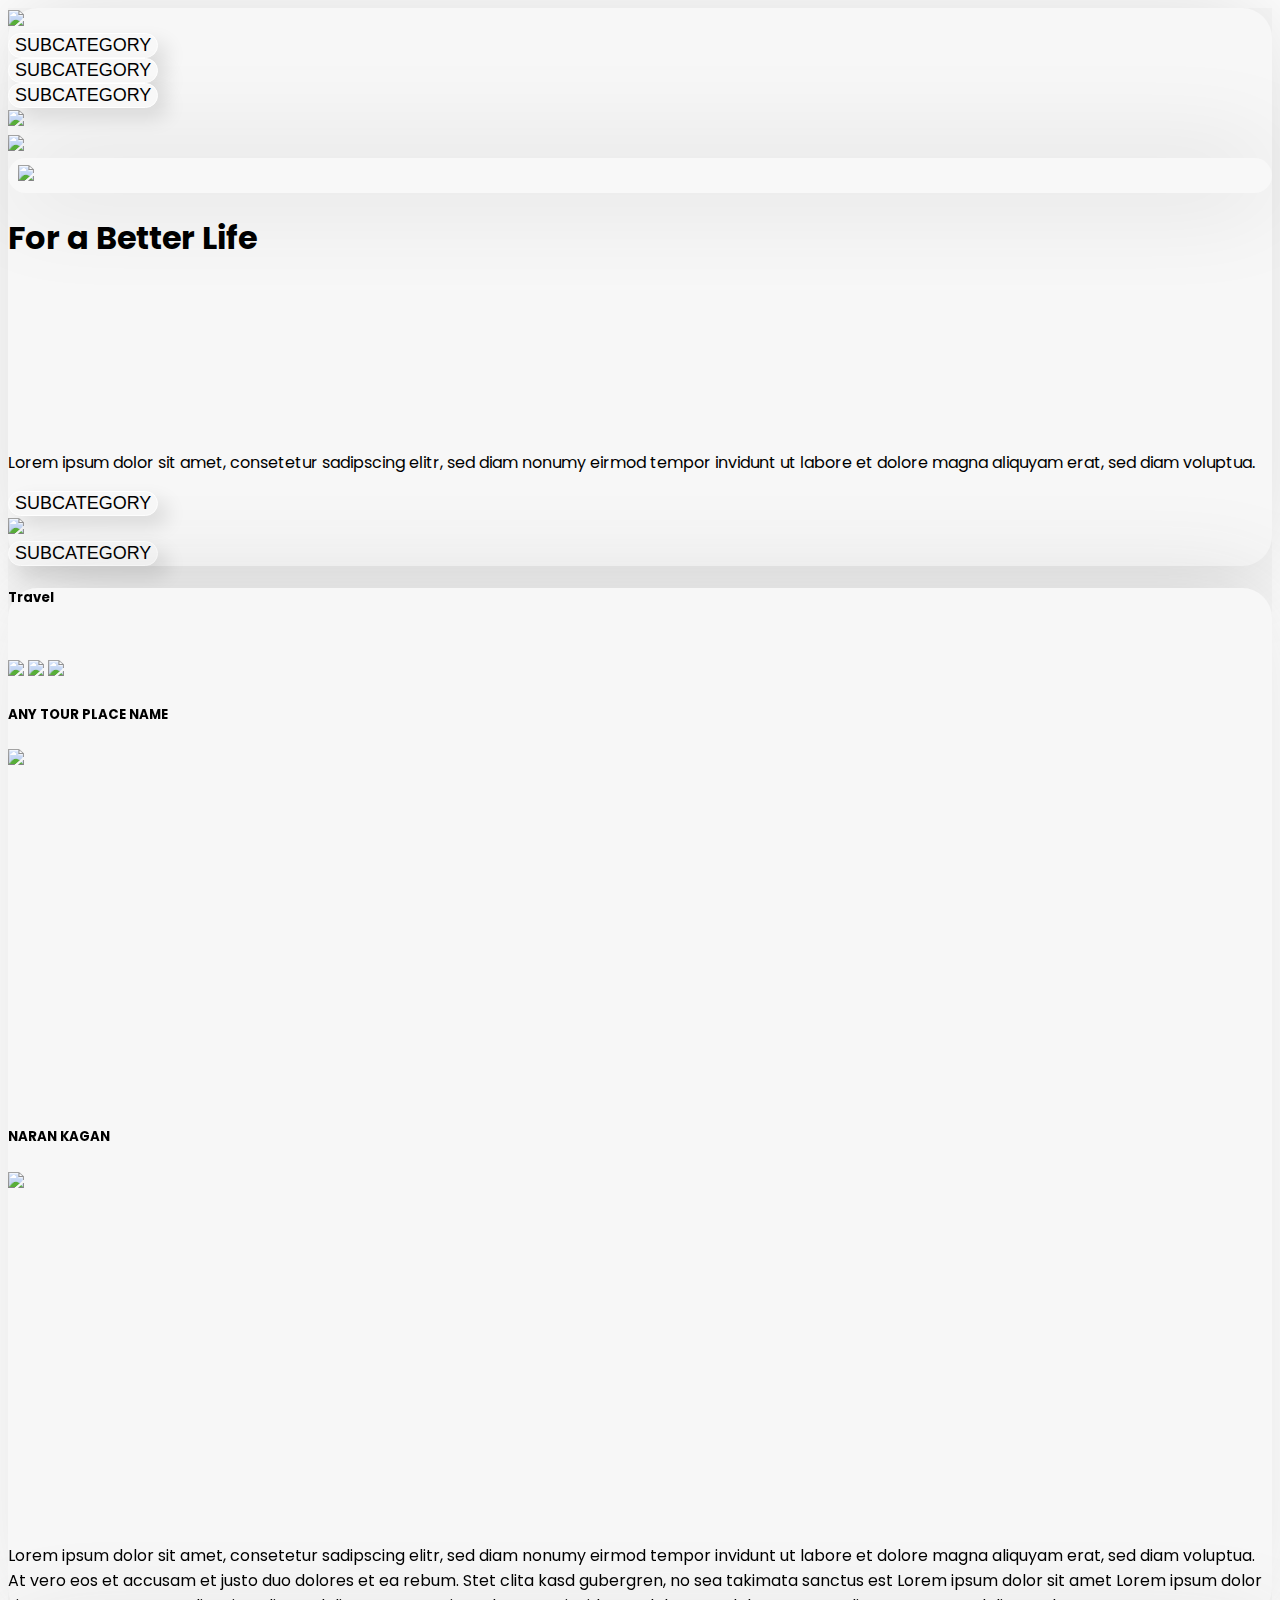
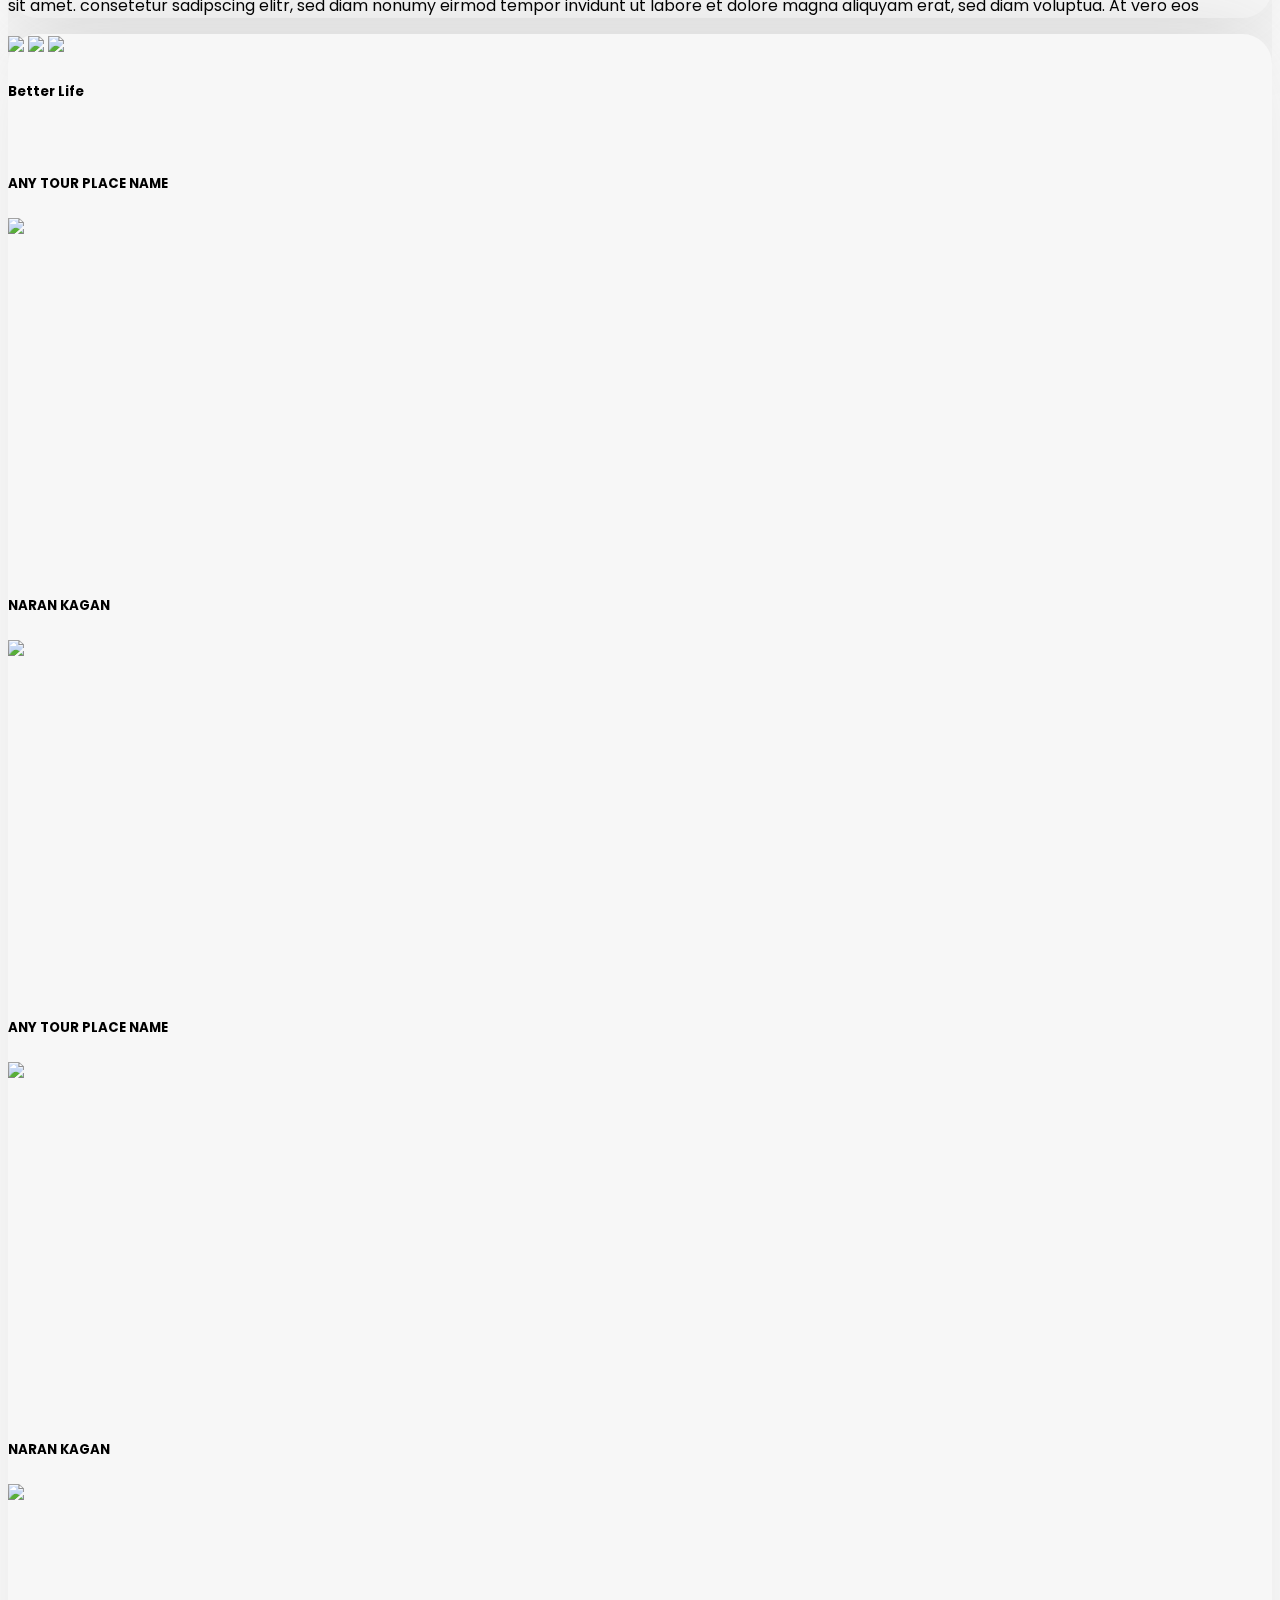
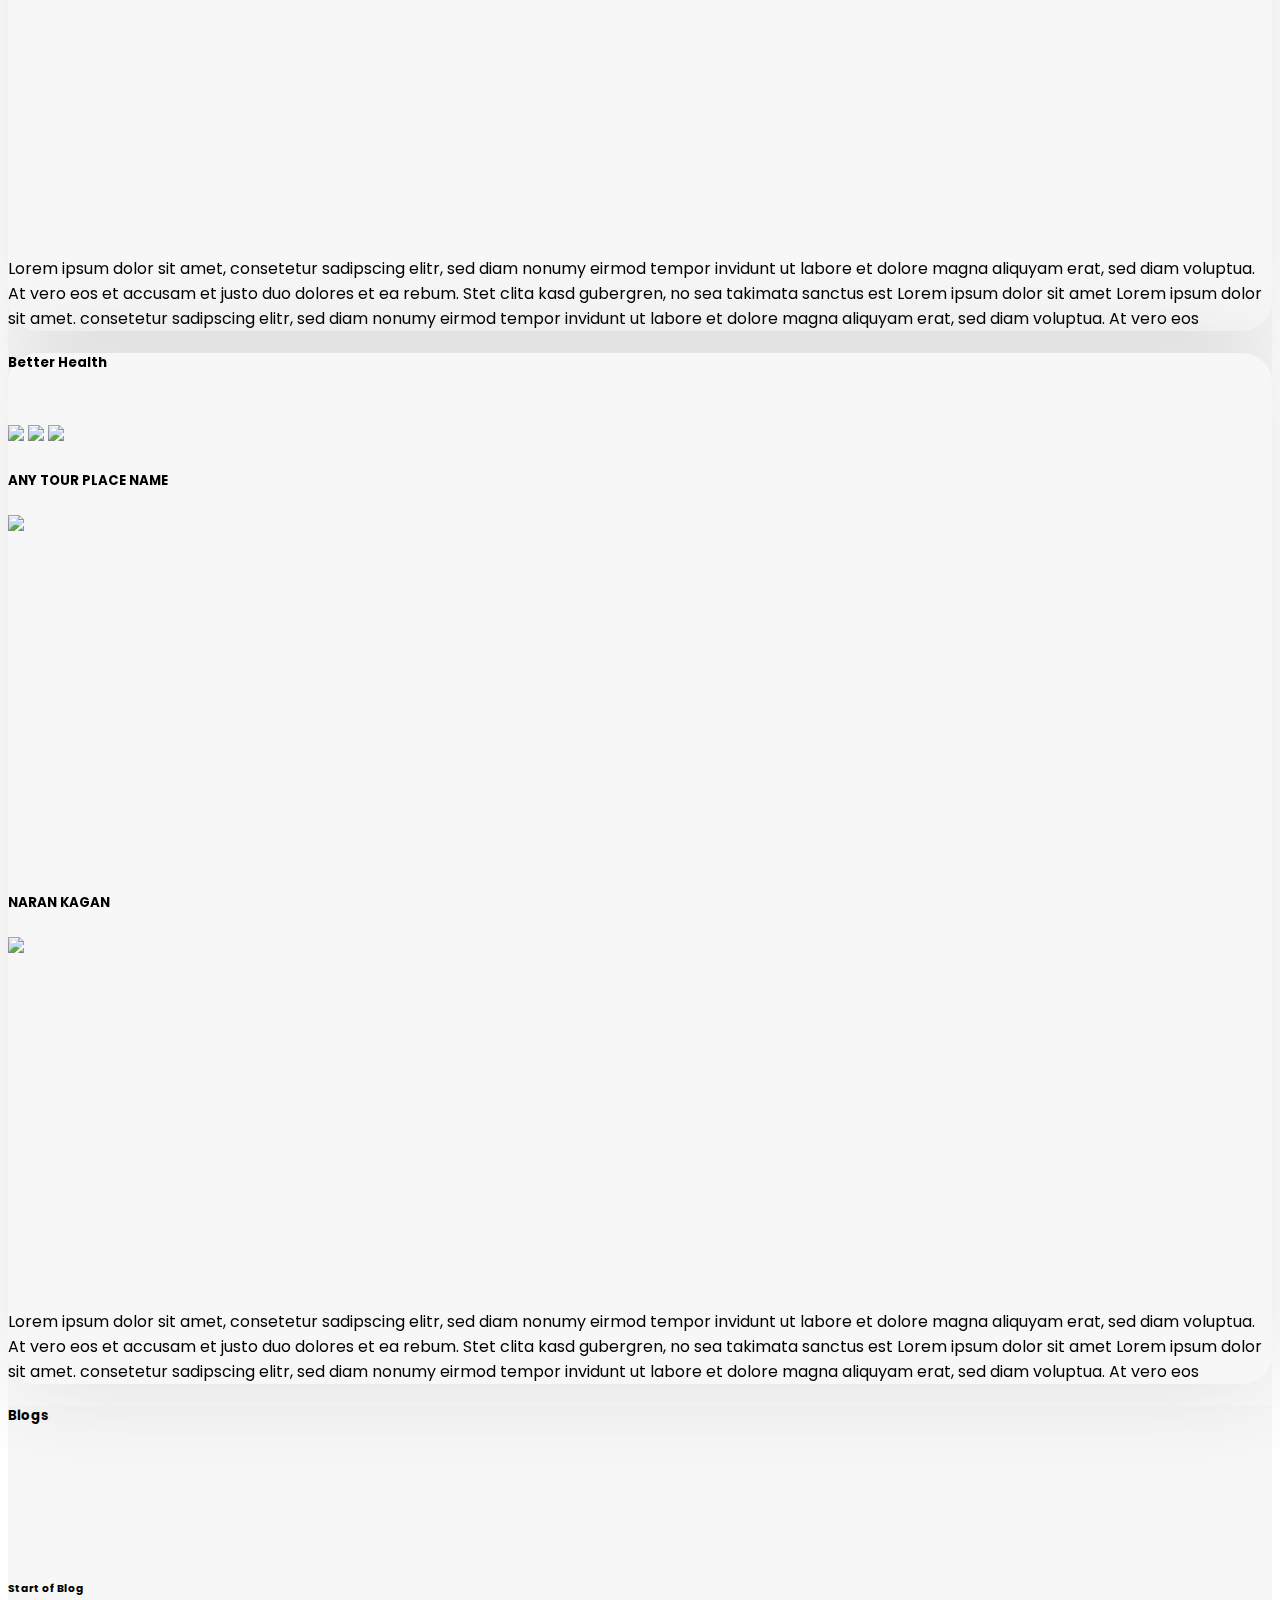
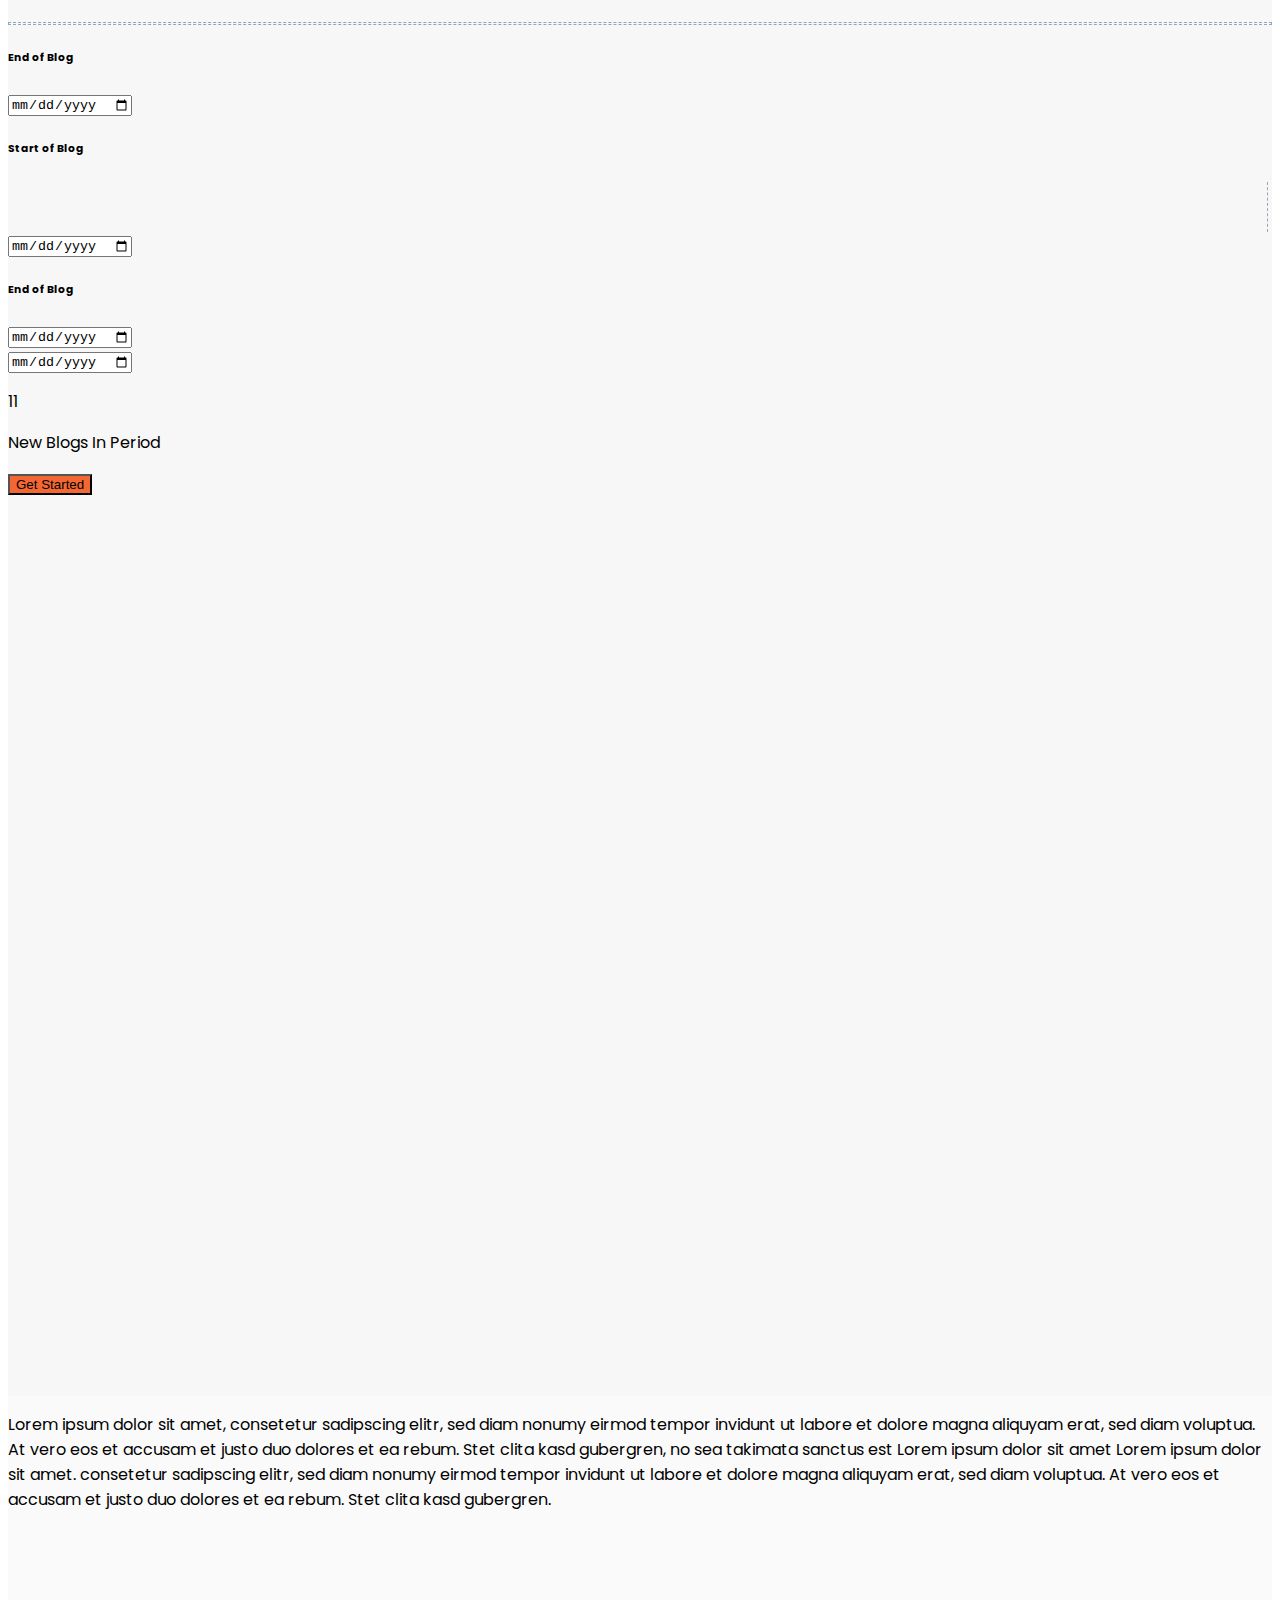
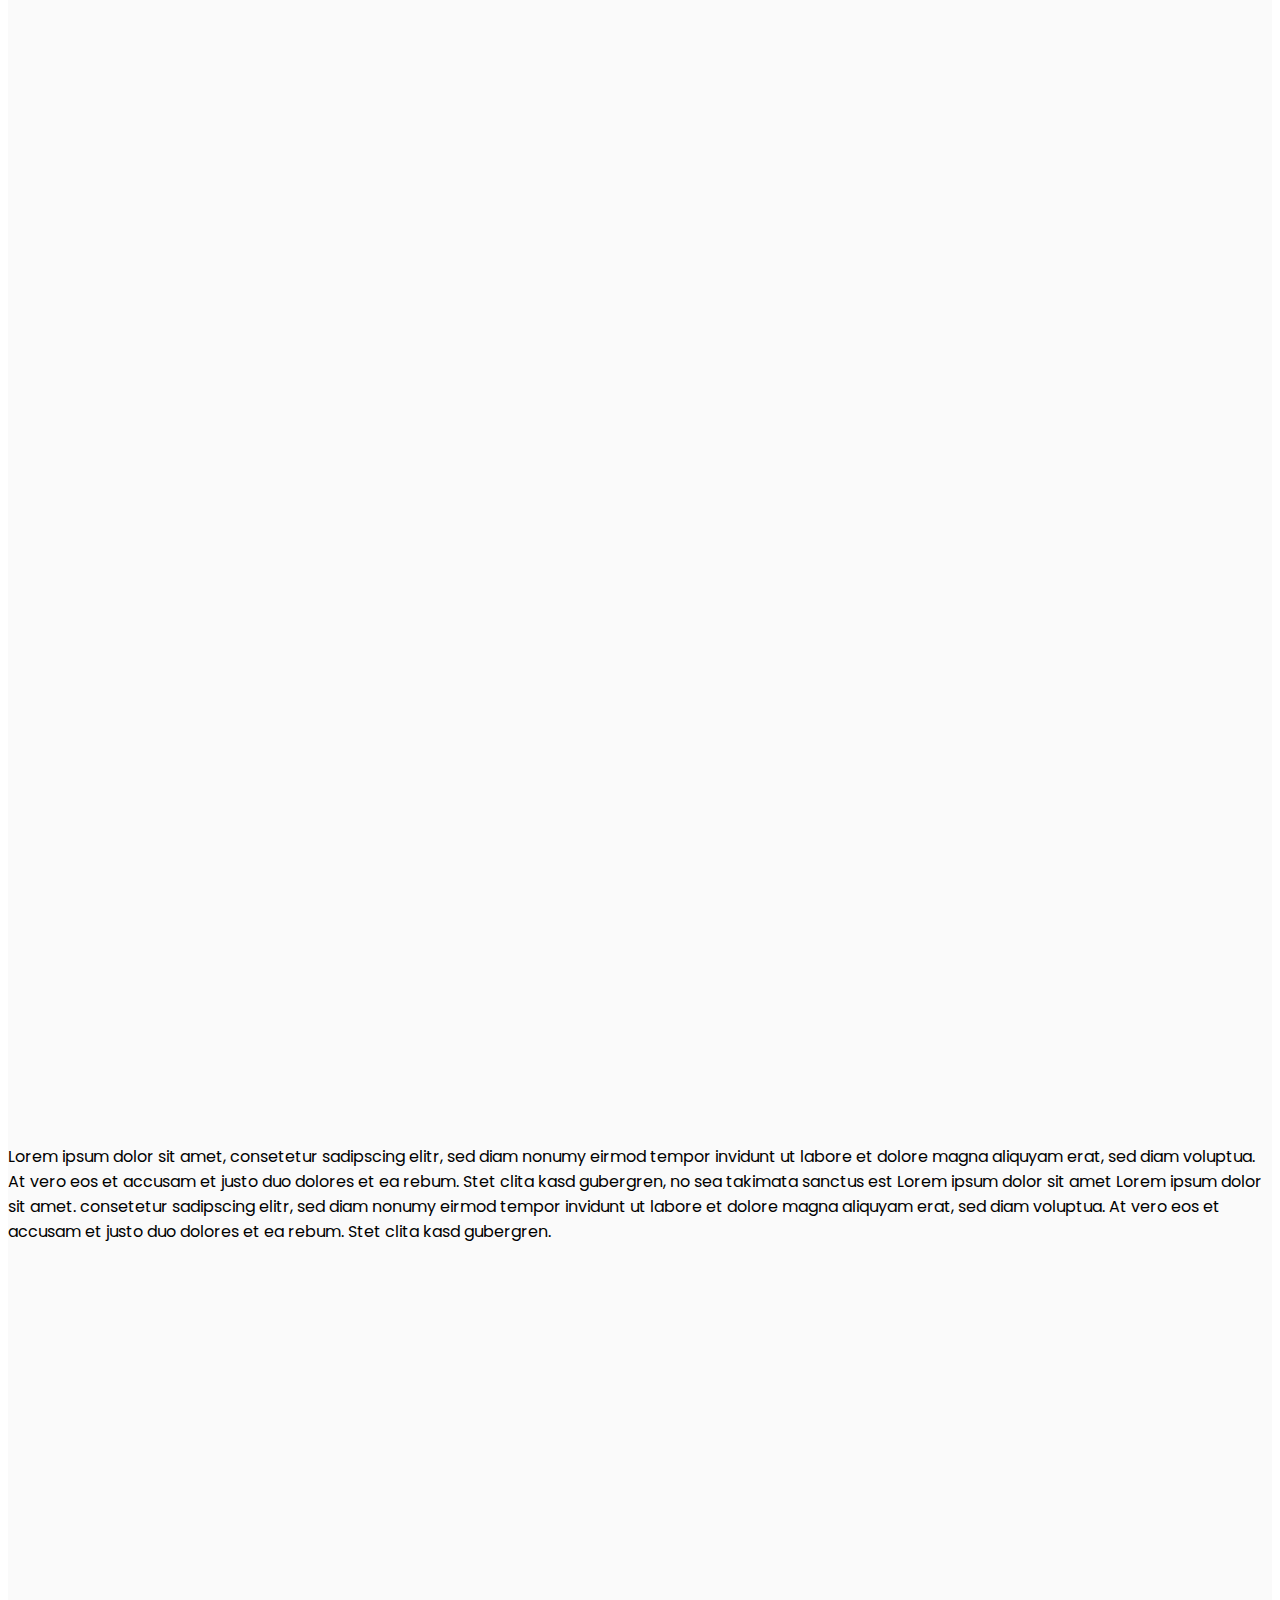
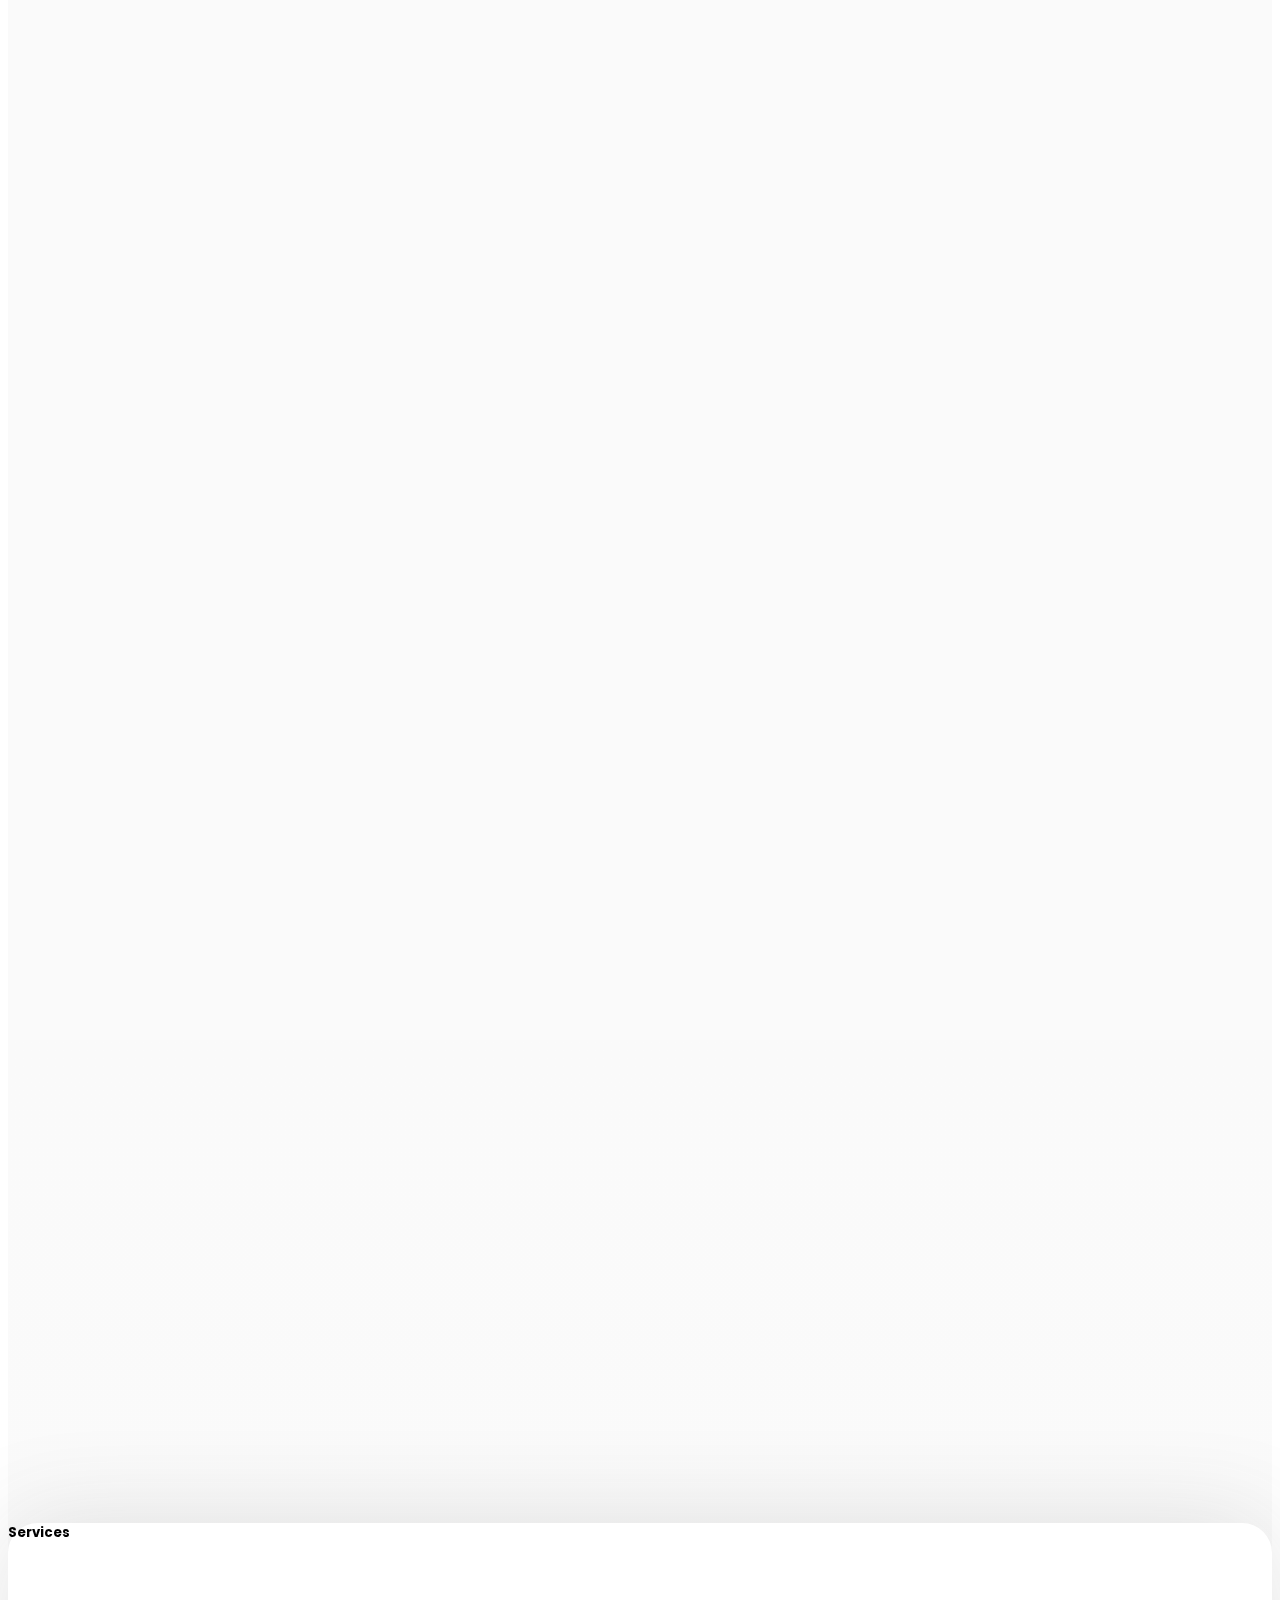
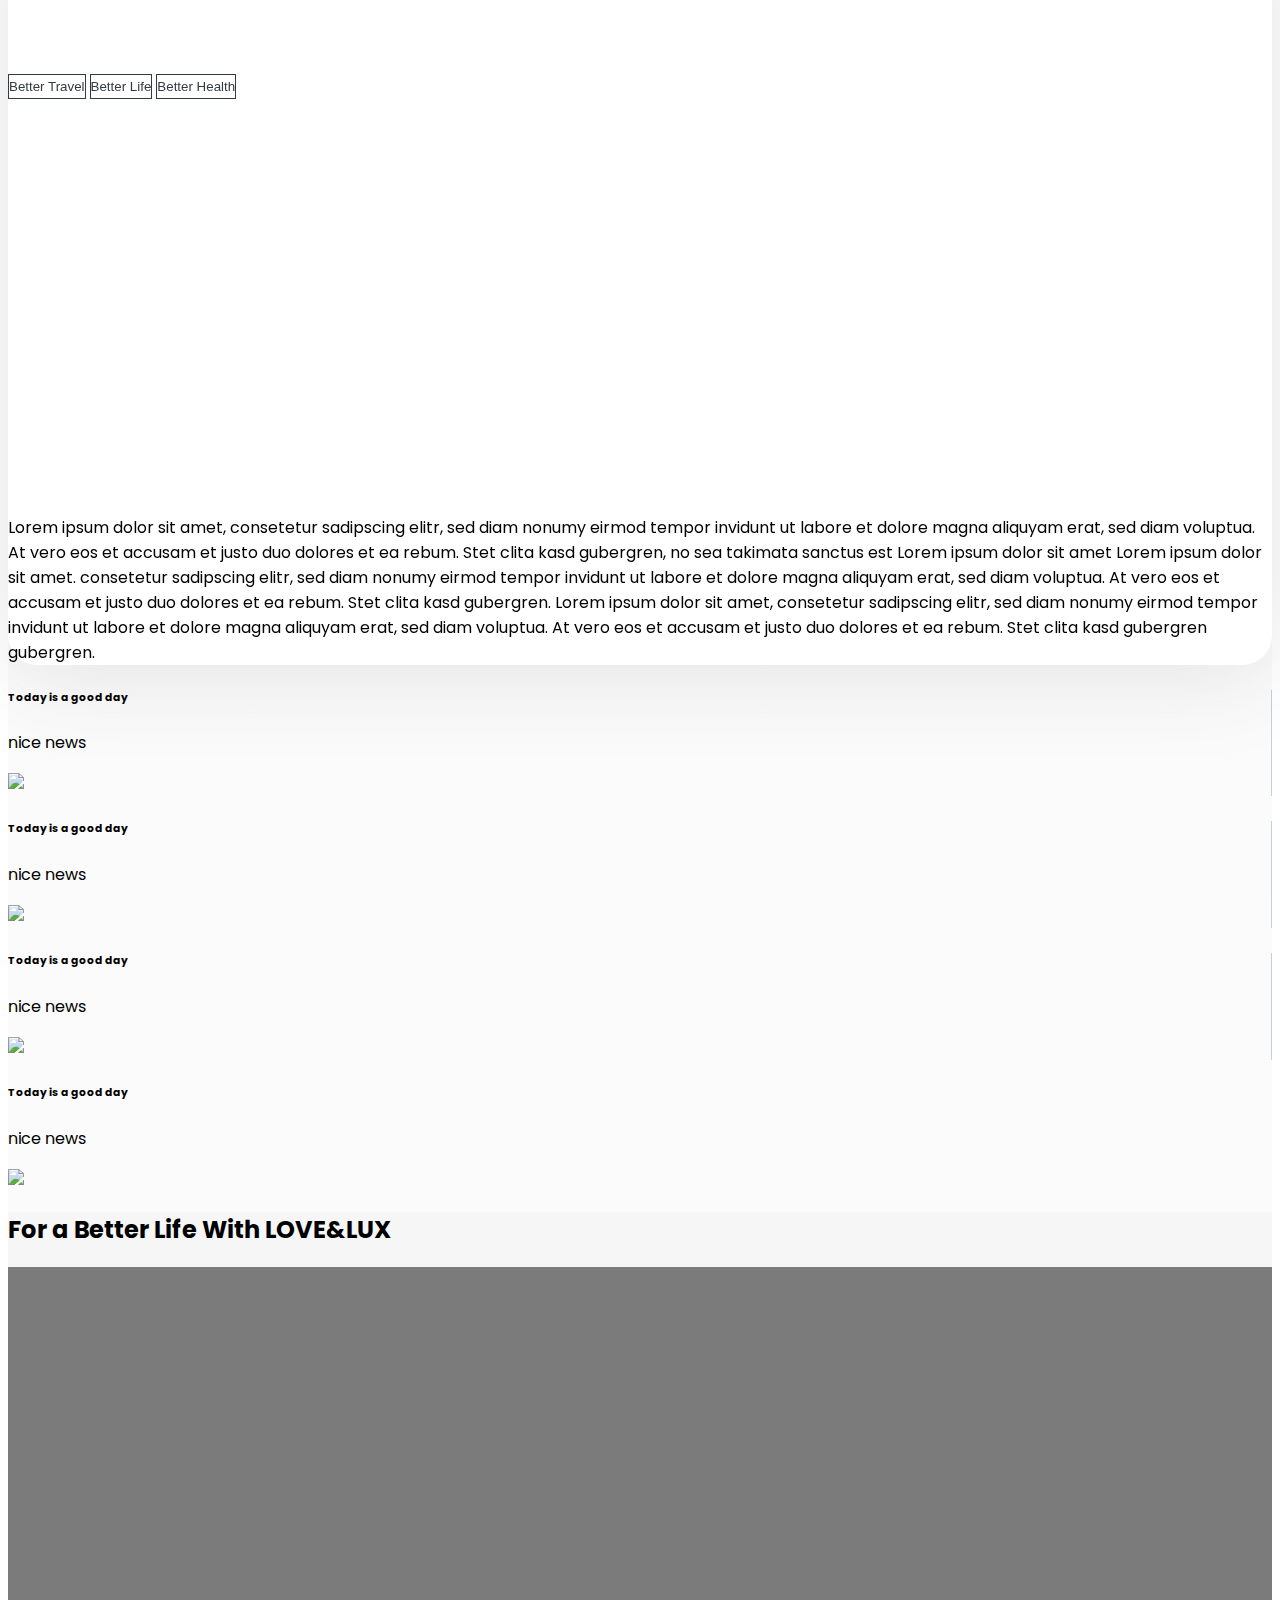
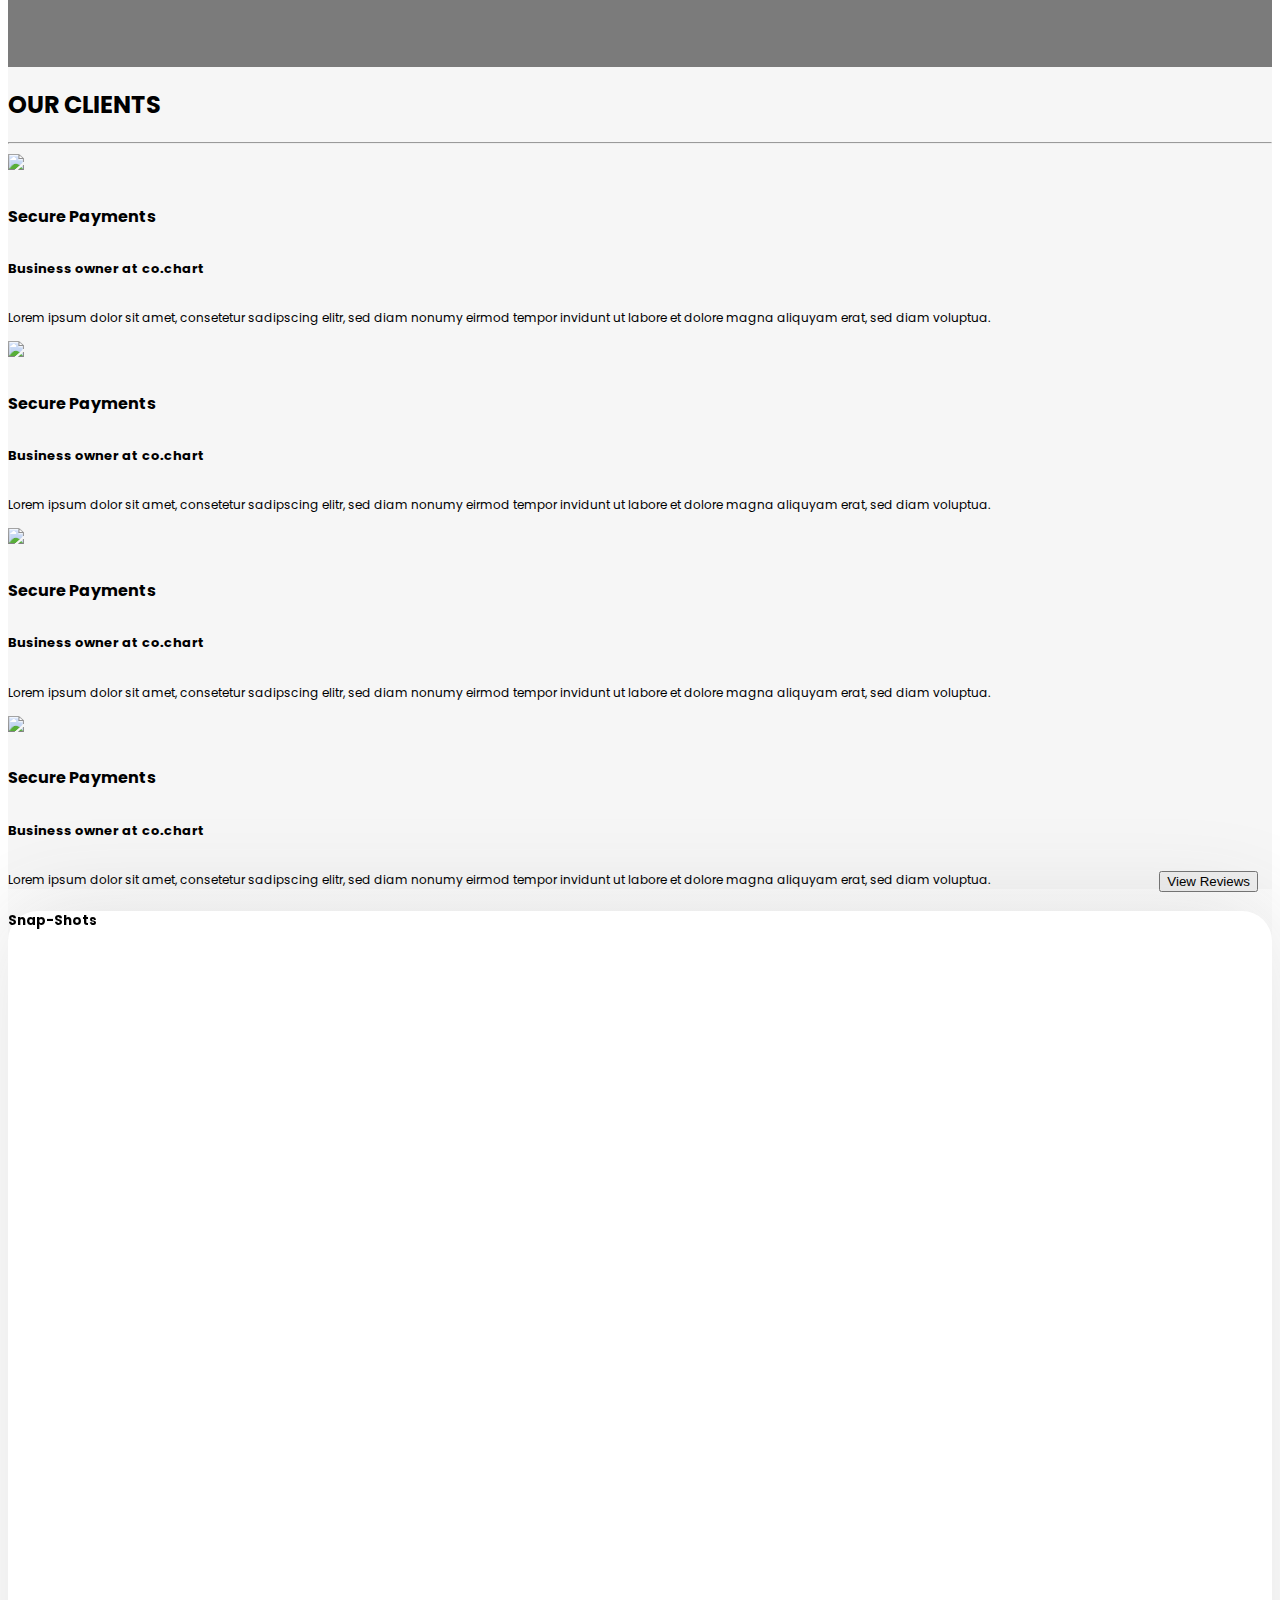
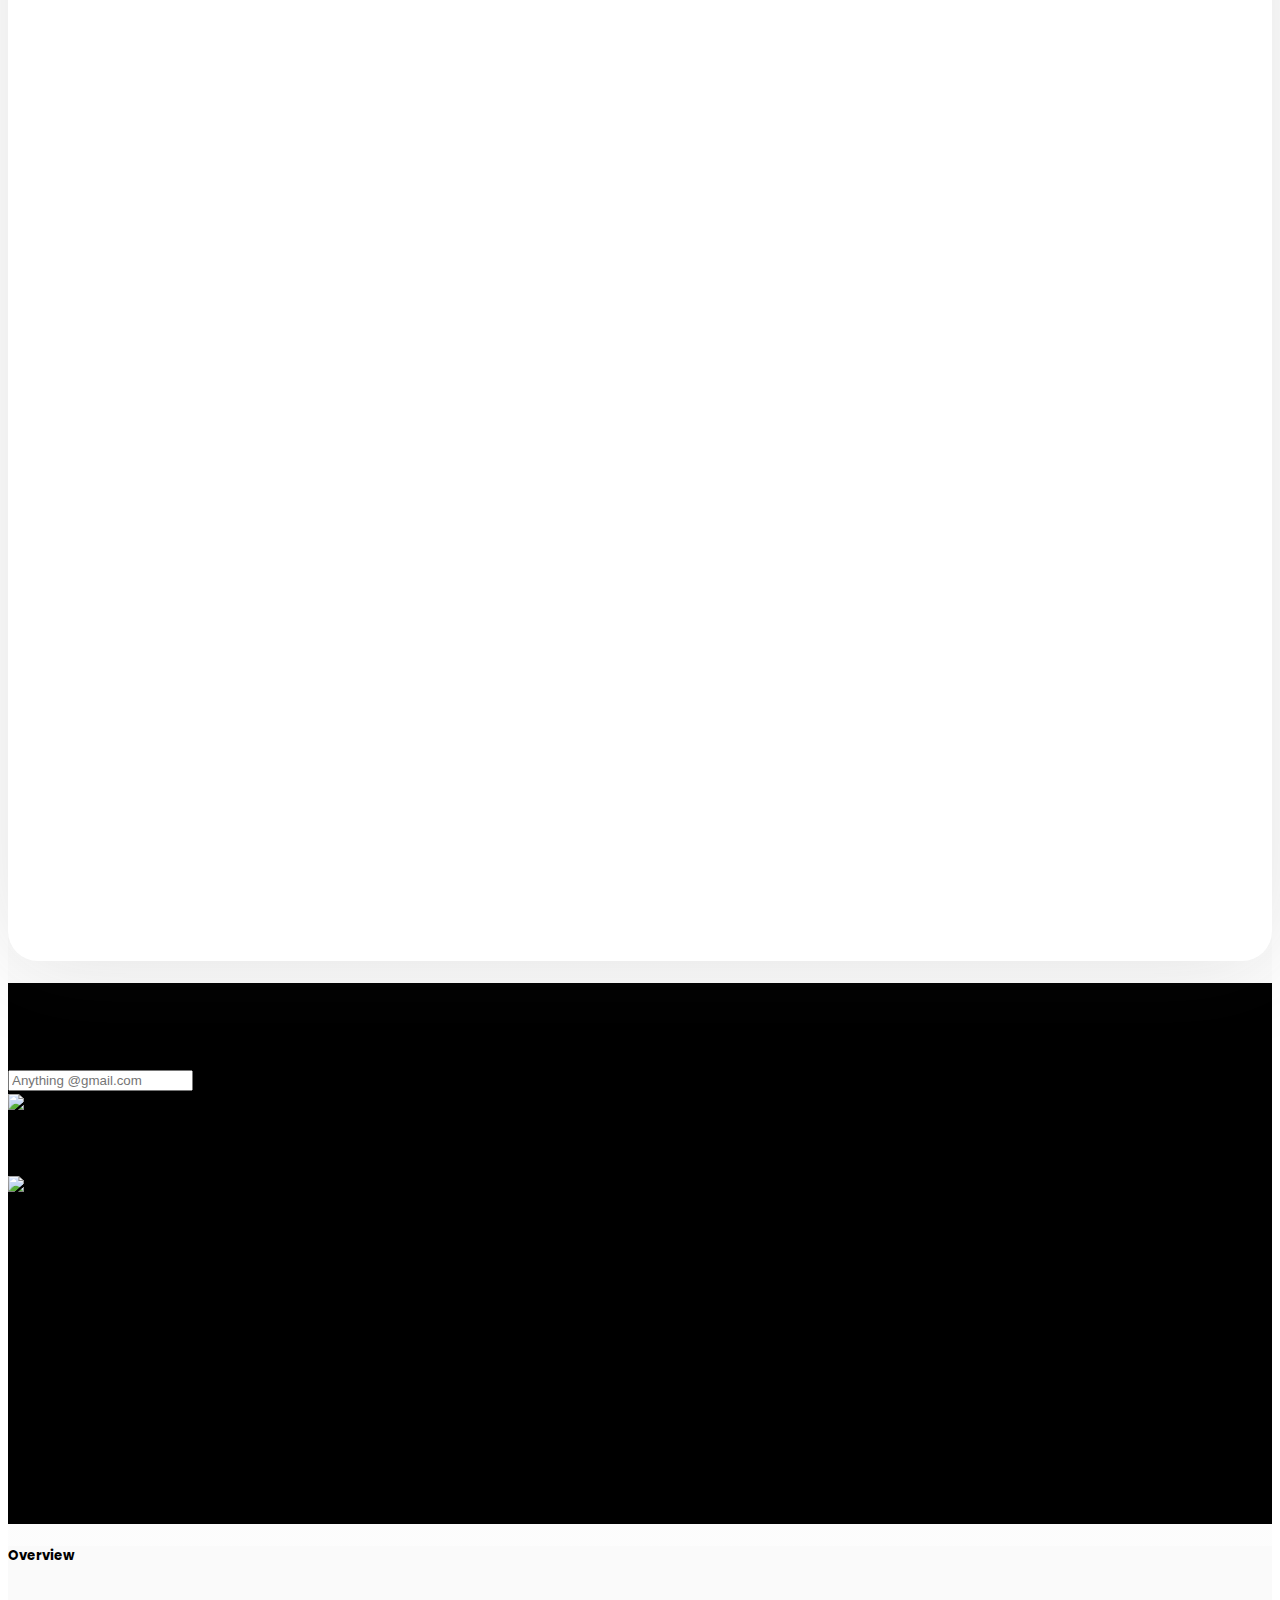
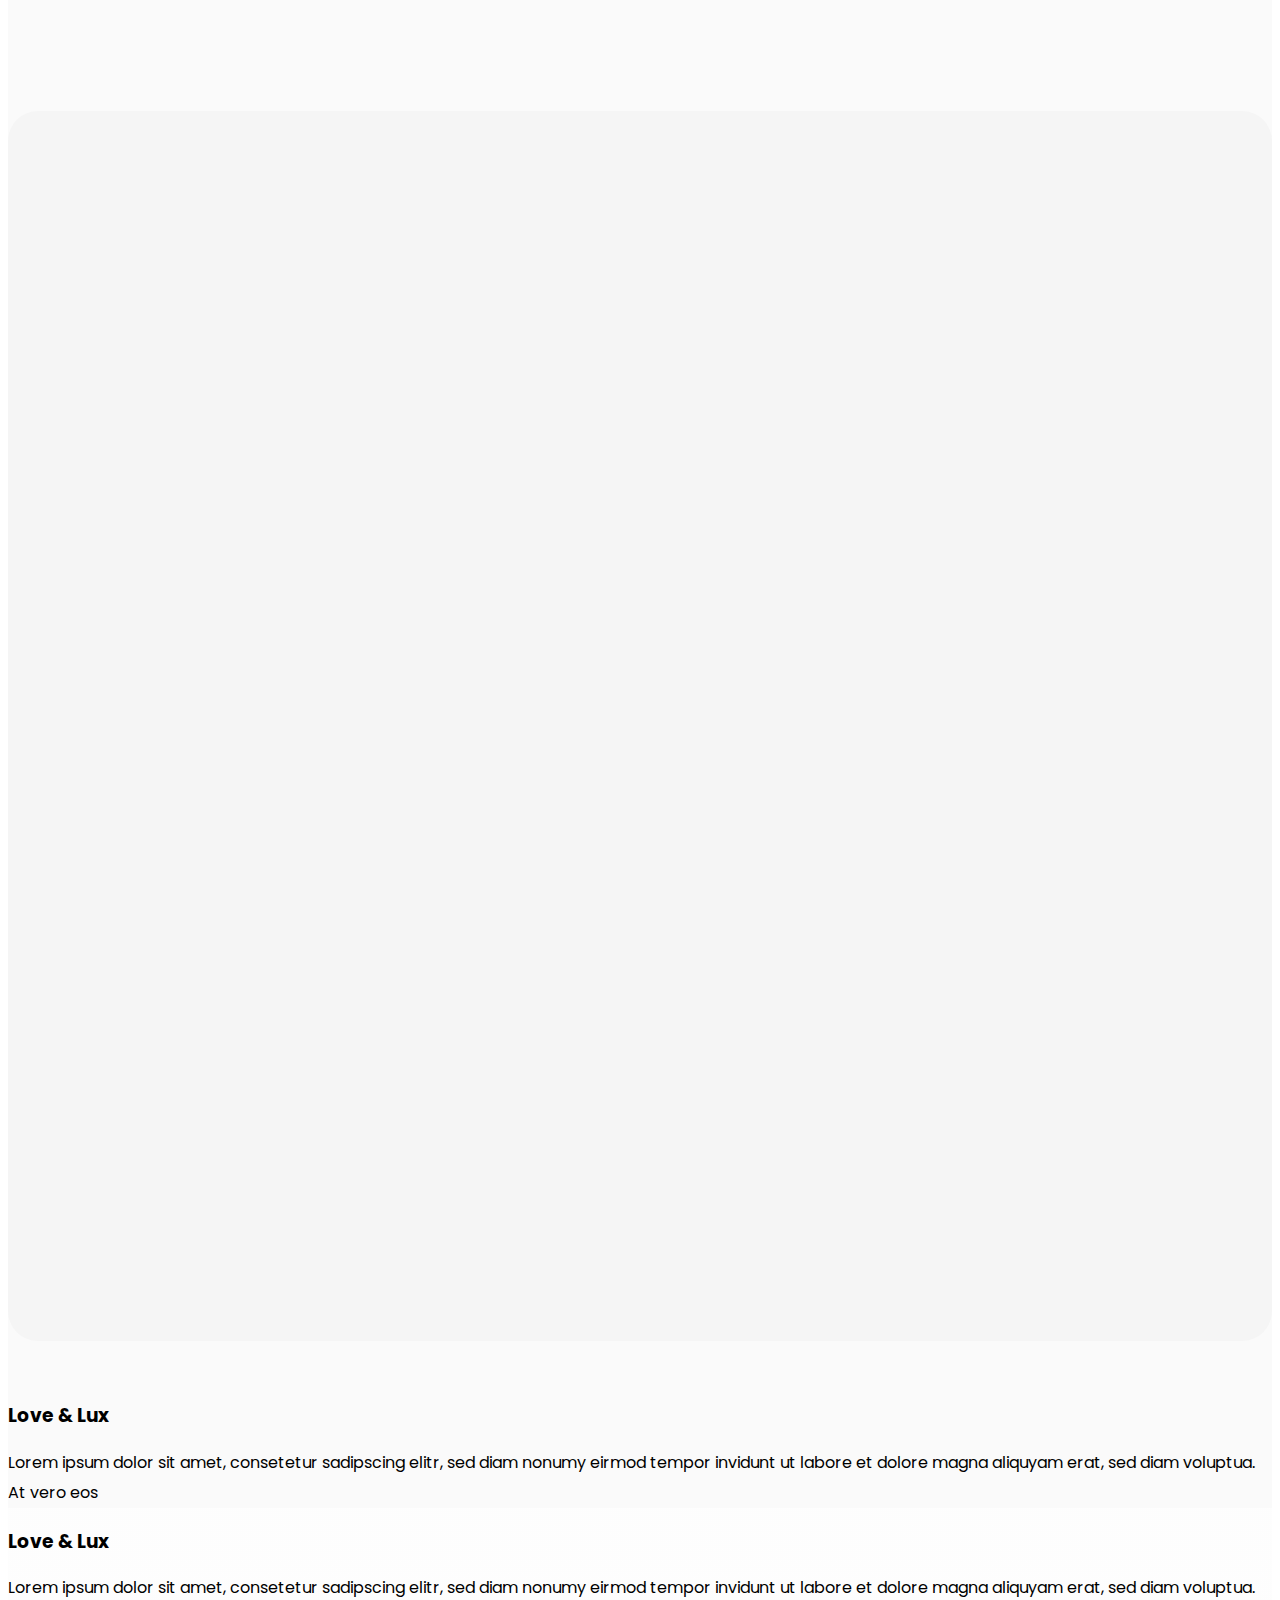
==== commit de495202: "active buttons responsived" ====
--- a/index.html
+++ b/index.html
@@ -852,38 +852,44 @@
                 </div>
               </div>
             </div> -->
-            <div class="d-none d-lg-block b-xl-block col-12 pb-4 button_container_s9">
-              <div class="d-flex justify-content-center px-0 col-12">
-                <div
-                  class="col-11 col-lg-6 col-xl-6 px-0 d-flex justify-content-center"
-                >
-                  <div class="btn-group">
-                    <button
-                      type="button"
-                      class="px-lg-5 px-xl-5"
-                      id="button1"
-                      onclick="ButtonOne()"
-                    >
-                      Better Travel
-                    </button>
-                    <button type="button" class="px-lg-5 px-xl-5"
+            <!-- <div class="d-none d-lg-block b-xl-block col-12 pb-4 button_container_s9"> -->
+            <div
+              class="d-flex justify-content-center px-0 col-12 pb-4 button_container_s9"
+            >
+              <div
+                class="col-11 col-lg-6 col-xl-6 px-0 d-flex justify-content-center"
+              >
+                <div class="d-lg-flex d-xl-flex buttons_main_container">
+                  <button
+                    type="button"
+                    class="px-lg-5 px-xl-5"
+                    id="button1"
+                    onclick="ButtonOne()"
+                  >
+                    Better Travel
+                  </button>
+                  <button
+                    type="button"
+                    class="px-lg-5 px-xl-5"
                     id="button2"
                     onclick="ButtonTwo()"
-                    >
-                      Better Life
-                    </button>
-                    <button type="button" class="px-lg-5 px-xl-5"
+                  >
+                    Better Life
+                  </button>
+                  <button
+                    type="button"
+                    class="px-lg-5 px-xl-5"
                     id="button3"
                     onclick="ButtonThree()"
-                    >
-                      Better Health
-                    </button>
-                  </div>
-                </div>
-              </div>
-            </div>
+                  >
+                    Better Health
+                  </button>
+                </div>
+              </div>
+            </div>
+            <!-- </div> -->
             <!-- group buttons -->
-            <div class="d-block d-lg-none b-xl-none col-12 px-0">
+            <!-- <div class="d-block d-lg-none b-xl-none col-12 px-0">
               <div class="d-flex justify-content-center px-0 col-12">
                 <div
                   class="col-11 col-lg-6 col-xl-6 px-0 d-flex justify-content-center"
@@ -913,7 +919,7 @@
                   </div>
                 </div>
               </div>
-            </div>
+            </div> -->
           </div>
           <!-- image and content -->
           <div class="col-12 d-lg-flex d-xl-flex py-3">
@@ -2463,7 +2469,6 @@
         z.style.background = "white";
         z.style.color = "#343a40";
         z.style.border = "1px solid #343a40";
-
       }
       function ButtonTwo() {
         var x = document.getElementById("button2");
@@ -2496,7 +2501,6 @@
         z.style.background = "white";
         z.style.color = "#343a40";
         z.style.border = "1px solid #343a40";
-
       }
     </script>
   </body>
--- a/assets/style/style.css
+++ b/assets/style/style.css
@@ -275,6 +275,12 @@
   background-size: contain;
   height: 150px;
   background-position: left;
+}
+@media (max-width: 991px) and (min-width: 320px) {
+  .section9 .button_container_s9 .buttons_main_container{
+    display: flex;
+    flex-direction: column;
+  }
 }
 .section9 .button_container_s9 button{
   border: 1px solid rgb(52, 58, 64);
